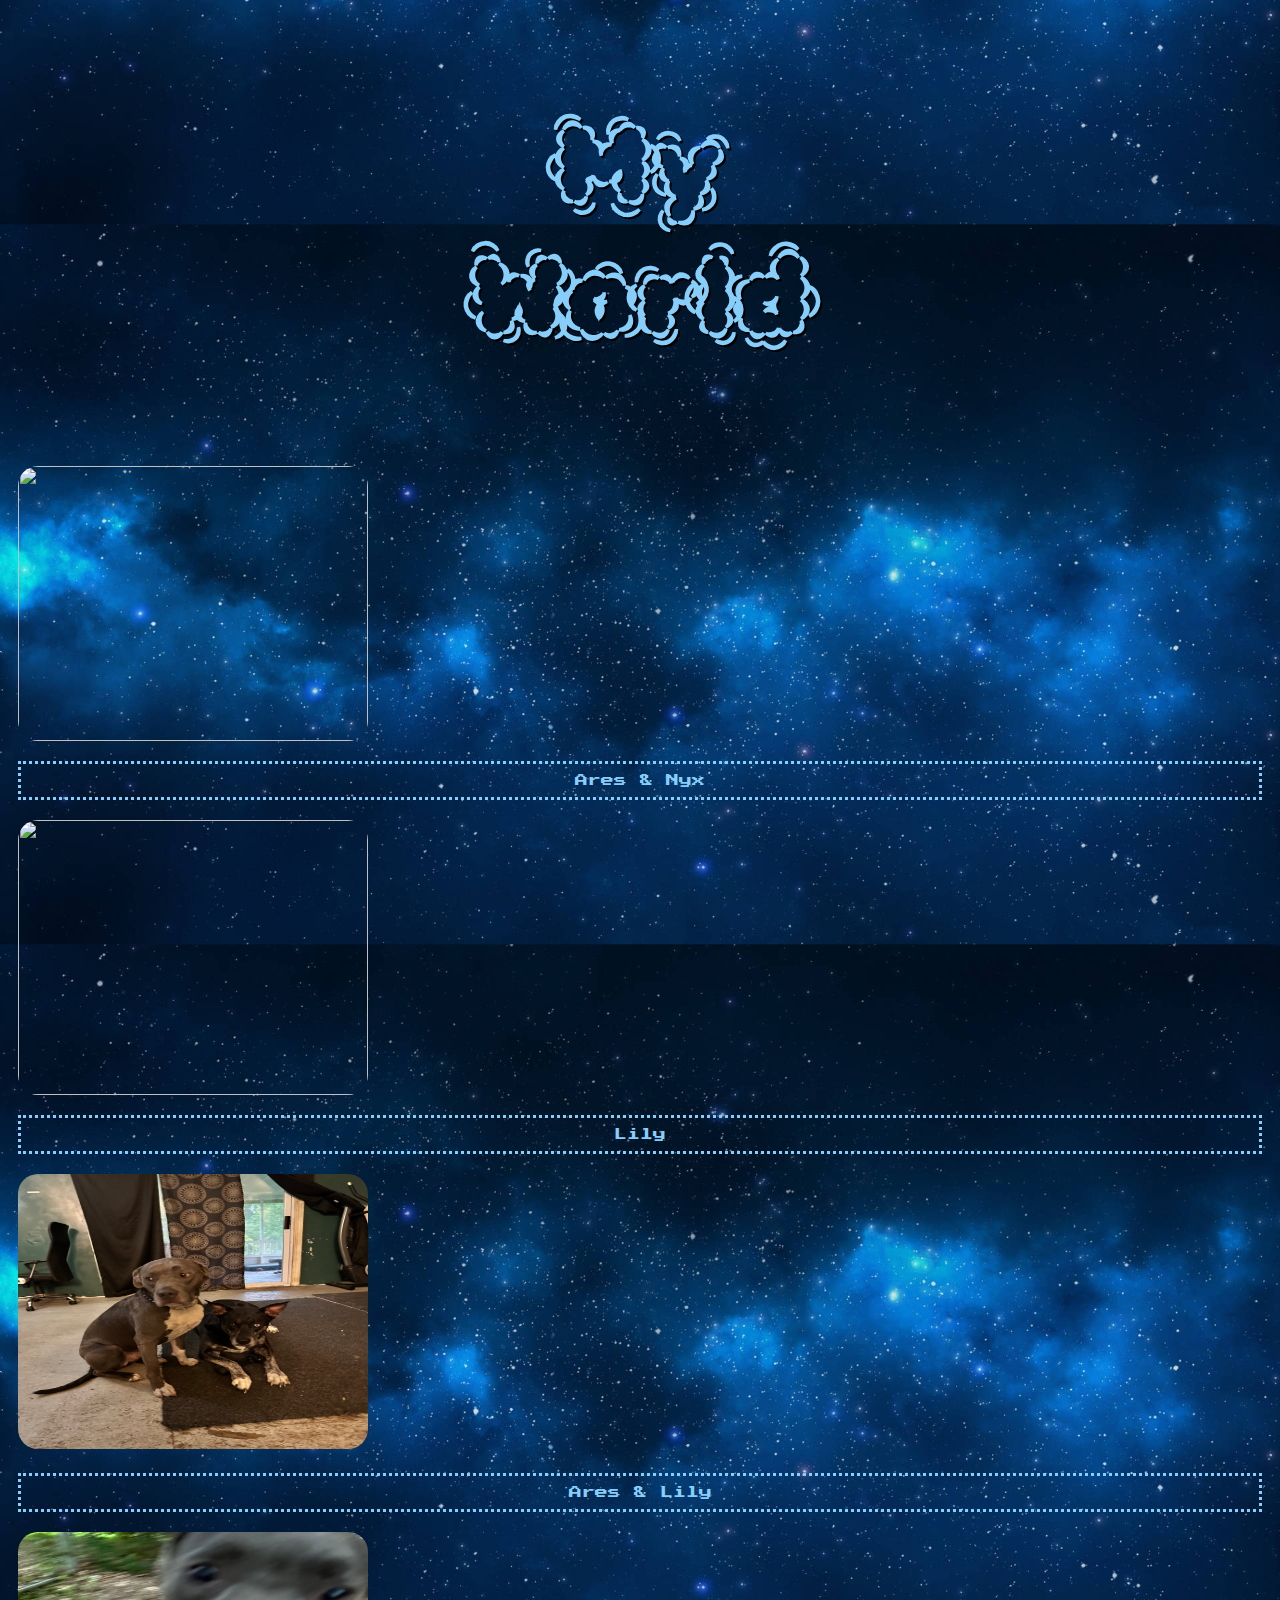
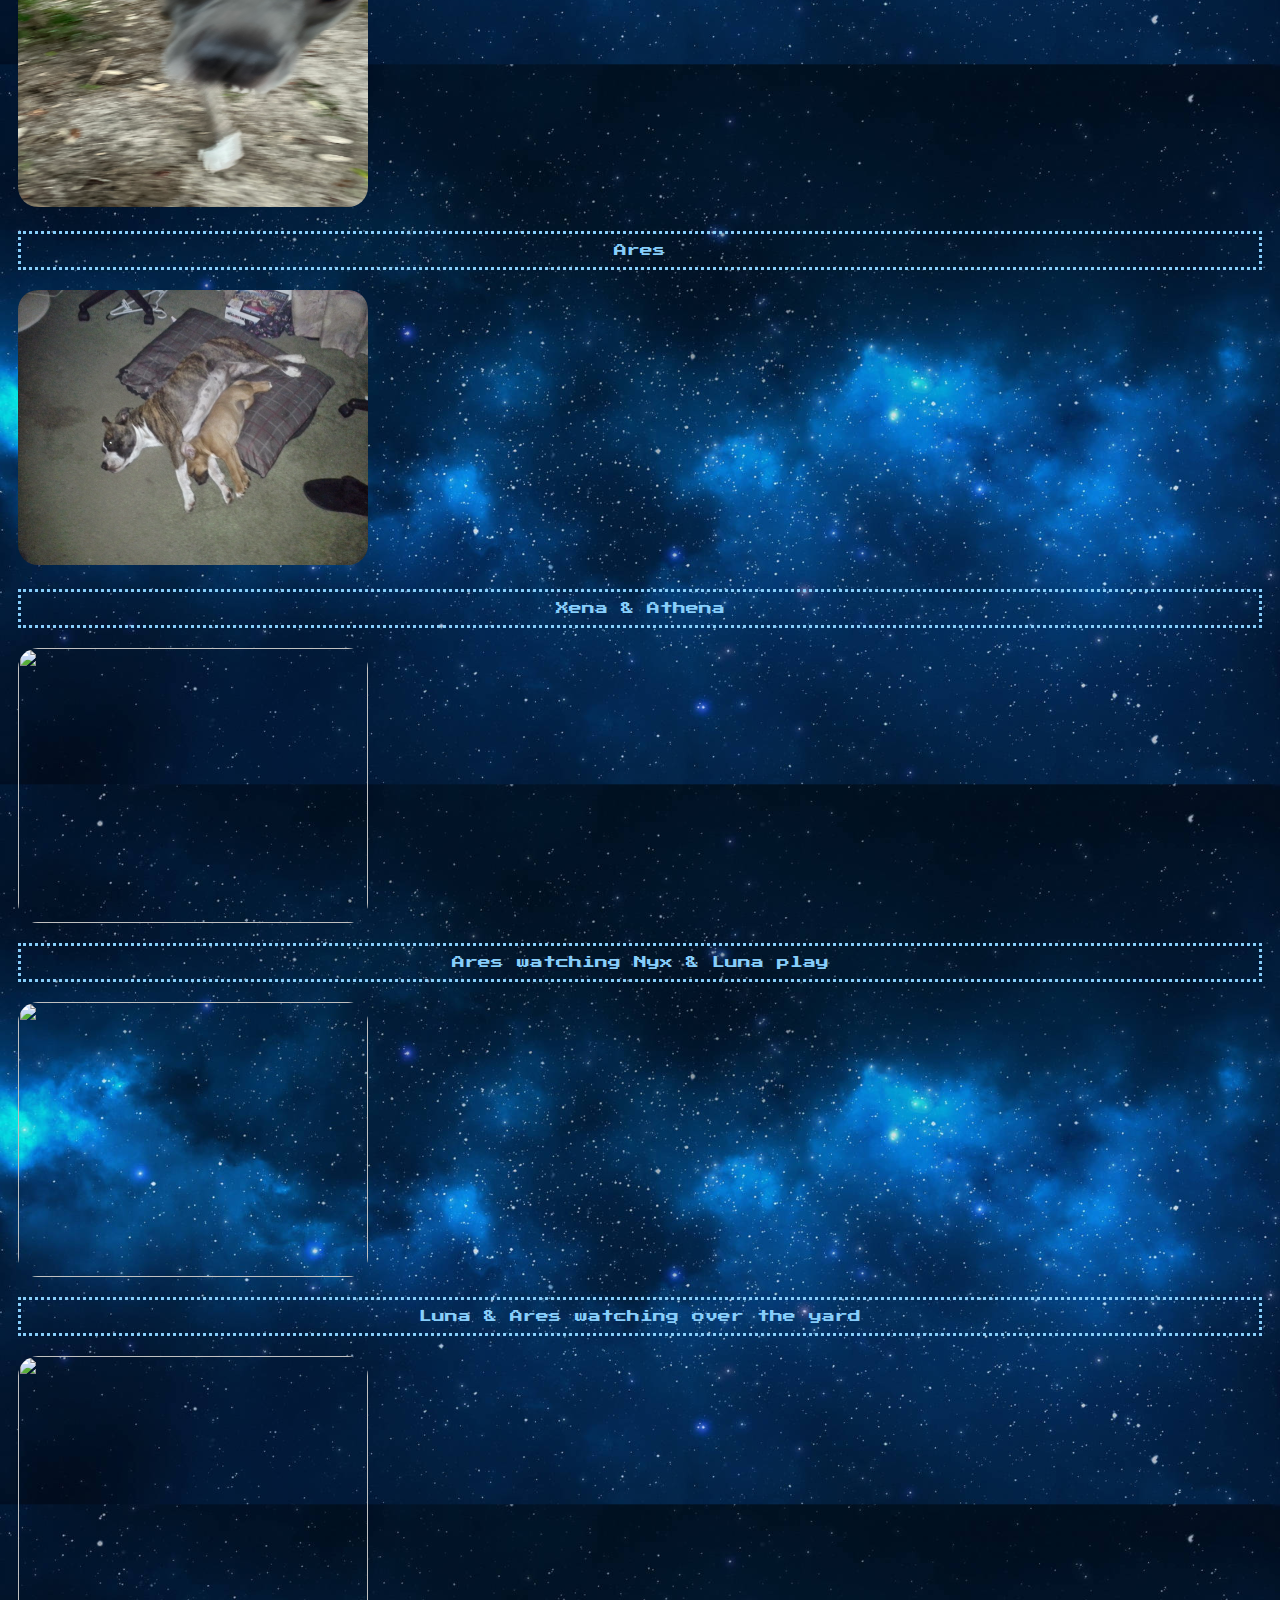
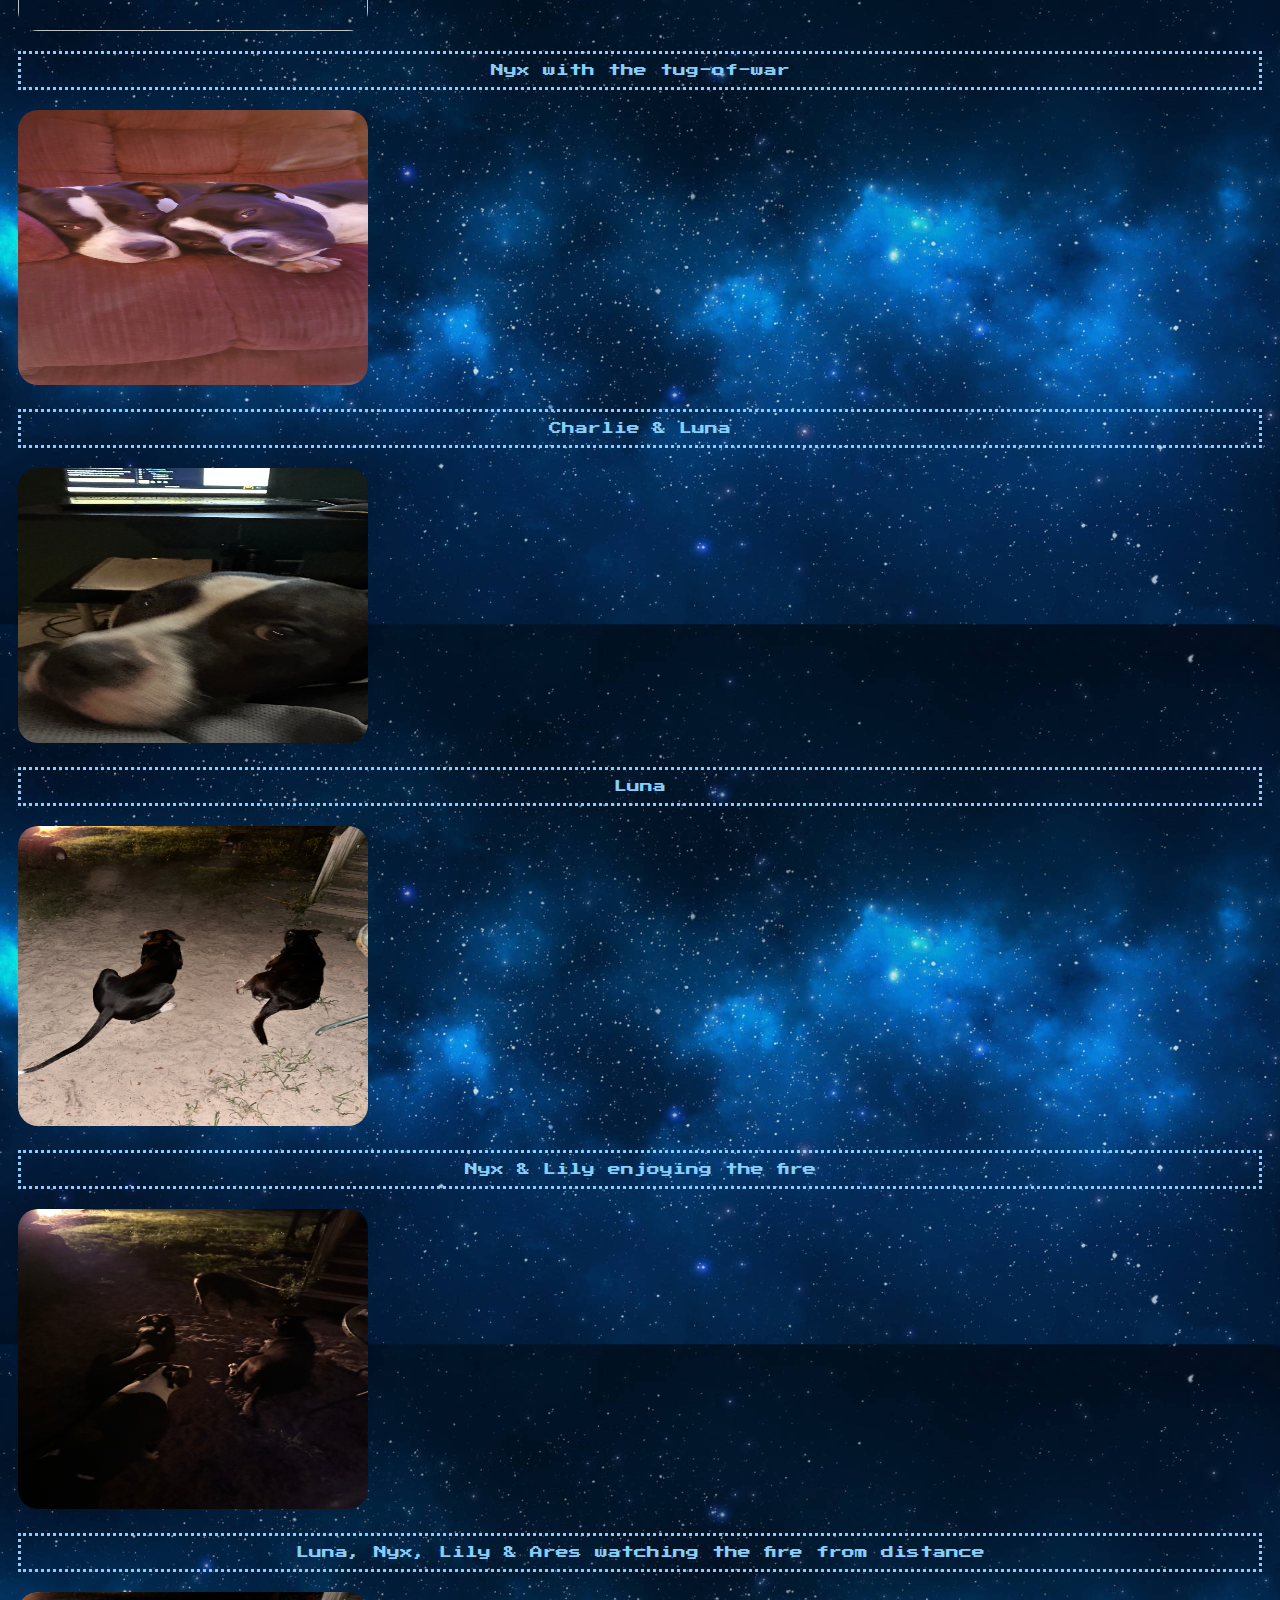
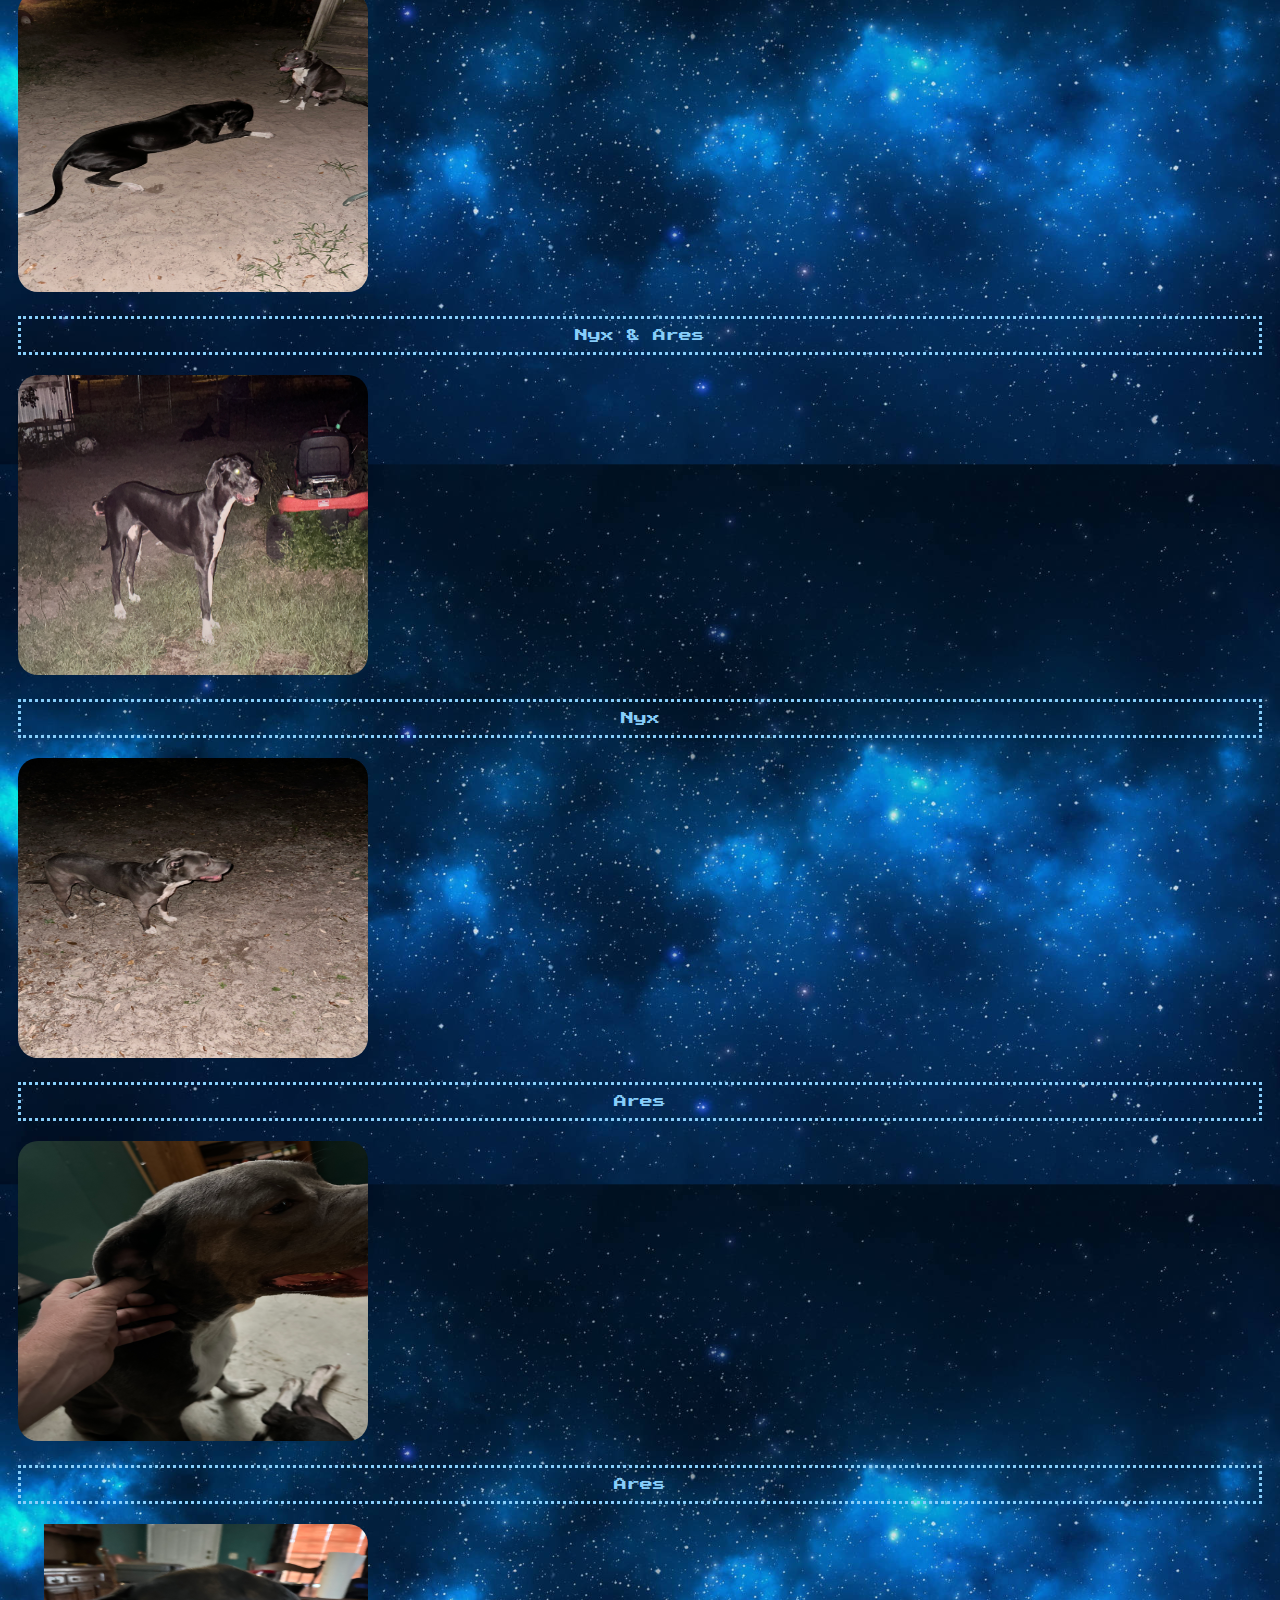
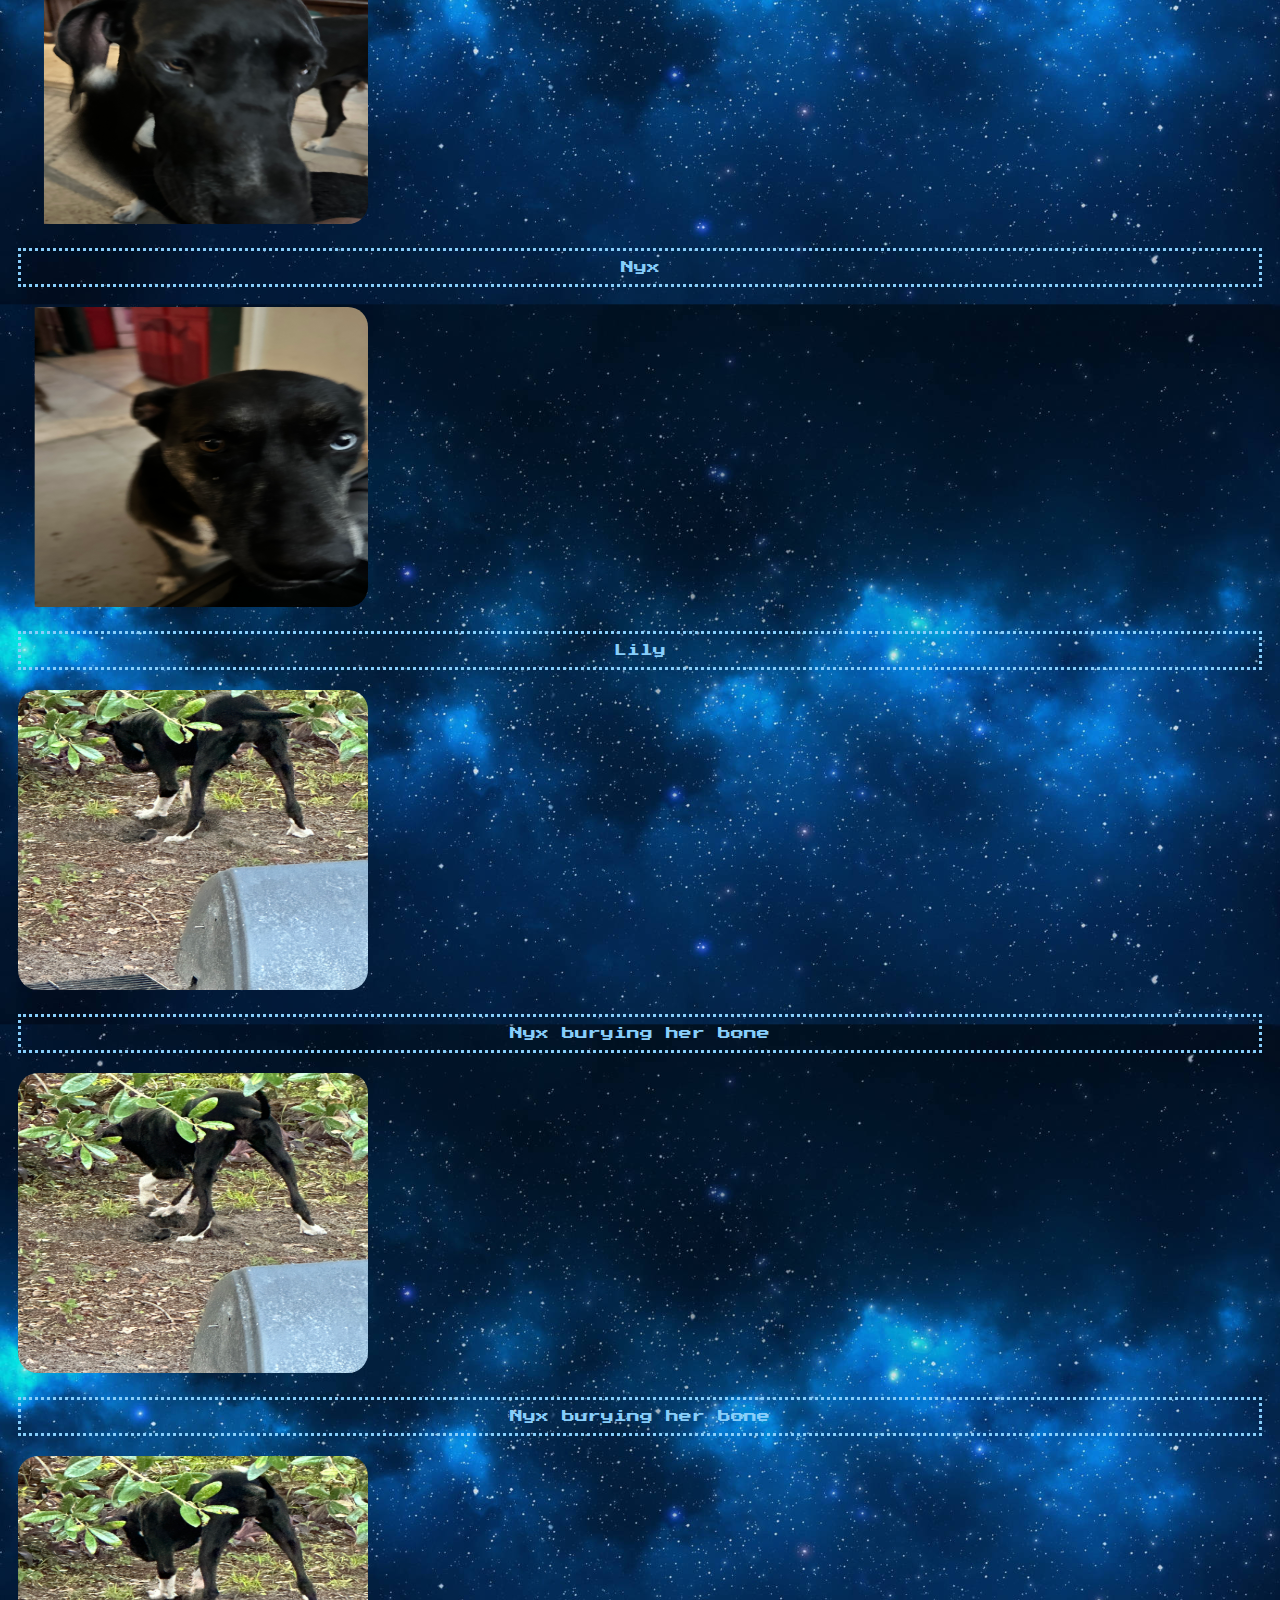
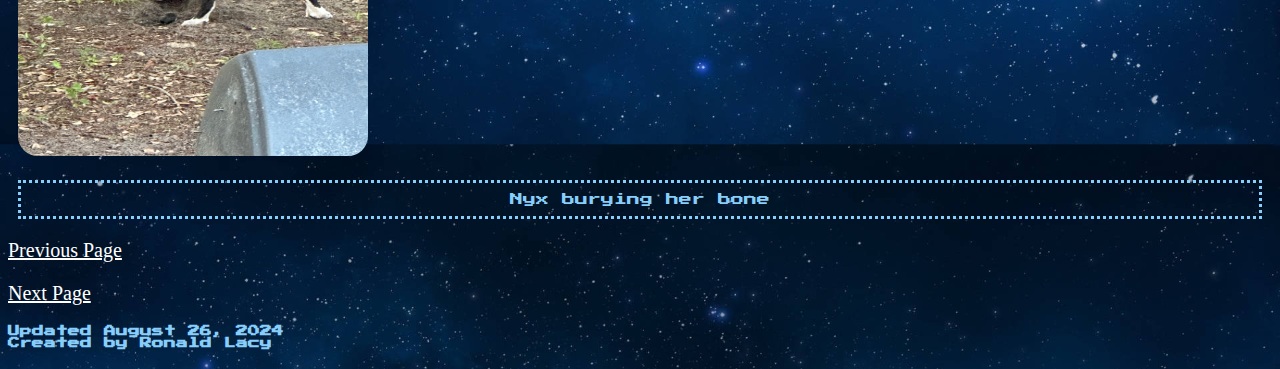
==== mylife.html @ 0f2f28be "Update mylife.html" ====
<!DOCTYPE html>
<html lang="en">
  <head>
    <meta charset="utf-8">
     <meta name="viewport" content="width=device-width, initial-scale=1.0">
    <title>My World</title>
  <link rel="preconnect" href="https://fonts.googleapis.com">
<link rel="preconnect" href="https://fonts.gstatic.com" crossorigin>
<link href="https://fonts.googleapis.com/css2?family=Abril+Fatface&family=Merriweather:ital,wght@0,300;0,400;0,700;0,900;1,300;1,400;1,700;1,900&family=Press+Start+2P&family=Rubik+Puddles&family=Sevillana&family=Work+Sans:ital@1&display=swap" rel="stylesheet">
    <link rel="preconnect" href="https://fonts.googleapis.com">
<link rel="preconnect" href="https://fonts.gstatic.com" crossorigin>
<link href="https://fonts.googleapis.com/css2?family=Abril+Fatface&family=Merriweather:ital,wght@0,300;0,400;0,700;0,900;1,300;1,400;1,700;1,900&family=Rubik+Puddles&family=Sevillana&family=Work+Sans:ital@1&display=swap" rel="stylesheet">
<link href="./mylife.css" rel="stylesheet">
  </head>
  <body>
  <h1>My<br>World</h1>
    <img class="image" src="./Images/20240806_163056538_iOS.jpg" alt="">
      <figcaption>Ares & Nyx</figcaption>
    <img class="image" src="./Images/IMG_1866.JPEG" alt="">
      <figcaption>Lily</figcaption>
    <img class="image" src="./Images/20240805_235337496_iOS.jpg" alt="">
      <figcaption>Ares & Lily</figcaption>
    <img class="image" src="./Images/IMG_1868.JPEG" alt="">
      <figcaption>Ares</figcaption>
    <img class="image" src="./Images/20140921_212954_485345c4.jpg" alt="">
      <figcaption>Xena & Athena</figcaption>
    <img class="image" src="./Images/IMG_1988(1).JPEG" alt="">
      <figcaption>Ares watching Nyx & Luna play</figcaption>
    <img class="image" src="./Images/IMG_1985.JPEG" alt="">
      <figcaption>Luna & Ares watching over the yard</figcaption>
    <img class="image" src="./Images/IMG_1983.JPEG" alt="">
      <figcaption>Nyx with the tug-of-war</figcaption>
    <img class="image" src="./Images/1212.jpeg" alt="">
      <figcaption>Charlie & Luna</figcaption>
    <img id="picture1" src="./Images/IMG_1934.JPEG" alt="">
      <figcaption>Luna</figcaption>
    <img id="picture2" src="./Images/IMG_1894.JPEG" alt="">
      <figcaption>Nyx & Lily enjoying the fire</figcaption>
    <img id="picture3" src="./Images/IMG_1896.JPEG" alt="">
      <figcaption>Luna, Nyx, Lily & Ares watching the fire from distance</figcaption>
    <img id="picture4" src="./Images/IMG_1899.JPEG" alt="">
       <figcaption>Nyx & Ares</figcaption>
    <img id="picture5" src="./Images/IMG_1903.JPEG" alt="">
       <figcaption>Nyx</figcaption>
    <img id="picture6" src="./Images/IMG_1891.JPEG" alt="">
      <figcaption>Ares</figcaption>
    <img id="picture7" src="./Images/IMG_1926.JPEG" alt="">
      <figcaption>Ares</figcaption>
    <img id="picture8" src="./Images/IMG_1927.JPEG" alt="">
      <figcaption>Nyx</figcaption>
    <img id="picture9" src="./Images/IMG_1928.JPEG" alt="">
      <figcaption>Lily</figcaption>
    <img id="picture10" src="./Images/20240718_235841916_iOS.jpg" alt="">
      <figcaption>Nyx burying her bone</figcaption>
    <img id="picture11" src="./Images/20240718_235842703_iOS.jpg" alt="">
      <figcaption>Nyx burying her bone</figcaption>
    <img id="picture12" src="./Images/20240718_235843385_iOS.jpg" alt="">
      <figcaption>Nyx burying her bone</figcaption>
          <p style="font-size: 20px; color: white;">
           <a href="./index.html">Previous Page</a></p>
          <p style="font-size: 20px; color: white;">
           <a href="mylife1.html">Next Page</a>
</p>
  <h5>Updated August 26, 2024<br>
      Created by Ronald Lacy</h5>
  </body>
</html>
---- mylife.css ----
.image {
    transition-property: max-height;
    transition-duration: 1s;
    transition-timing-function: easy-in-out;
    transition-delay: 400ms;
    padding: 10px;
    height: 275px;
    width: 350px;
    border-radius: 30px;
    align: center;
    opacity: 1;
    display: inline-block;
    transition: .5s ease;
    backface-visibility: hidden;
    }

.image:hover {
  max-height: 500px;
}
  

h5 {
  font-size: 12px;
  color: #87CEFA;
  font-family: "Press Start 2P", sans-serif;
}

a {
  color: white;
}

h1 {
  font-family: "Rubik Puddles";
  text-align: center;
  font-size: 110px;
  color: #87CEFA;
  padding-bottom: 20px;
  text-shadow: 2px 2px 0 black;
  -webkit-animation: bounceIn 1.5s both 1s;
  margin-top: 100px;
  letter-spacing: 2px;
  
}

body {
  background-image: url(./Images/black-and-blue-night-sky-t5t2v49qpc642fwm.jpg);
  color: black;
  background-size: contain;
  background-position: center;
  background-repeat: repeat;
}

#picture1 {
    transition-property: max-height;
    transition-duration: 1s;
    transition-timing-function: easy-in-out;
    transition-delay: 400ms;
    padding: 10px;
    height: 275px;
    width: 350px;
    border-radius: 30px;
    align: center;
    opacity: 1;
    display: inline-block;
    transition: .5s ease;
    backface-visibility: hidden;
    }

#picture1: hover {
  max-height: 400px;
}

#picture2 {
    padding: 10px;
    height: 300px;
    width: 350px;
    border-radius: 30px;
    align: center;
    display: inline-block;
    }

#picture3{
    padding: 10px;
    height: 300px;
    width: 350px;
    border-radius: 30px;
    align: center;
    display: inline-block;
    }

#picture4{
    padding: 10px;
    height: 300px;
    width: 350px;
    border-radius: 30px;
    align: center;
    display: inline-block;
    }

#picture5{
    padding: 10px;
    height: 300px;
    width: 350px;
    border-radius: 30px;
    align: center;
    display: inline-block;
    }

#picture6{
    padding: 10px;
    height: 300px;
    width: 350px;
    border-radius: 30px;
    align: center;
    display: inline-block;
    }

#picture7{
    padding: 10px;
    height: 300px;
    width: 350px;
    border-radius: 30px;
    align: center;
    display: inline-block;
    }

#picture8{
    padding: 10px;
    height: 300px;
    width: 350px;
    border-radius: 30px;
    align: center;
    display: inline-block;
    }

#picture9{
    padding: 10px;
    height: 300px;
    width: 350px;
    border-radius: 30px;
    align: center;
    display: inline-block;
    }

#picture10{
    padding: 10px;
    height: 300px;
    width: 350px;
    border-radius: 30px;
    align: center;
    display: inline-block;
    }

#picture11{
    padding: 10px;
    height: 300px;
    width: 350px;
    border-radius: 30px;
    align: center;
    display: inline-block;
    }

#picture12{
    padding: 10px;
    height: 300px;
    width: 350px;
    border-radius: 30px;
    align: center;
    display: inline-block;
    }

figcaption {
  border: dotted 3px #87CEFA;
  font-size: 13px;
  text-align: center;
  color: #87CEFA;
  font-family: "Press Start 2P", fantasy, sans-serif;
  padding: 10px;
  margin: 10px;
  }

@-webkit-keyframes bounceIn{
  0% { 
    transform: scale(0.1); 
    -webkit-transform: scale(0.1);
    opacity: 0;
  } 

  60% { 
    transform: scale(1.2); 
    -webkit-transform: scale(1.5);
    opacity: 1;
  } 

  100% { 
    transform: scale(1); 
    -webkit-transform: scale(1);
  }
}

@keyframes bounceIn{
  0% { 
    transform: scale(0.1); 
    -webkit-transform: scale(0.1);
    opacity: 0;
  } 

  60% { 
    transform: scale(1.2); 
    -webkit-transform: scale(1.5);
    opacity: 1;
  } 

  100% { 
    transform: scale(1); 
    -webkit-transform: scale(1);
  }
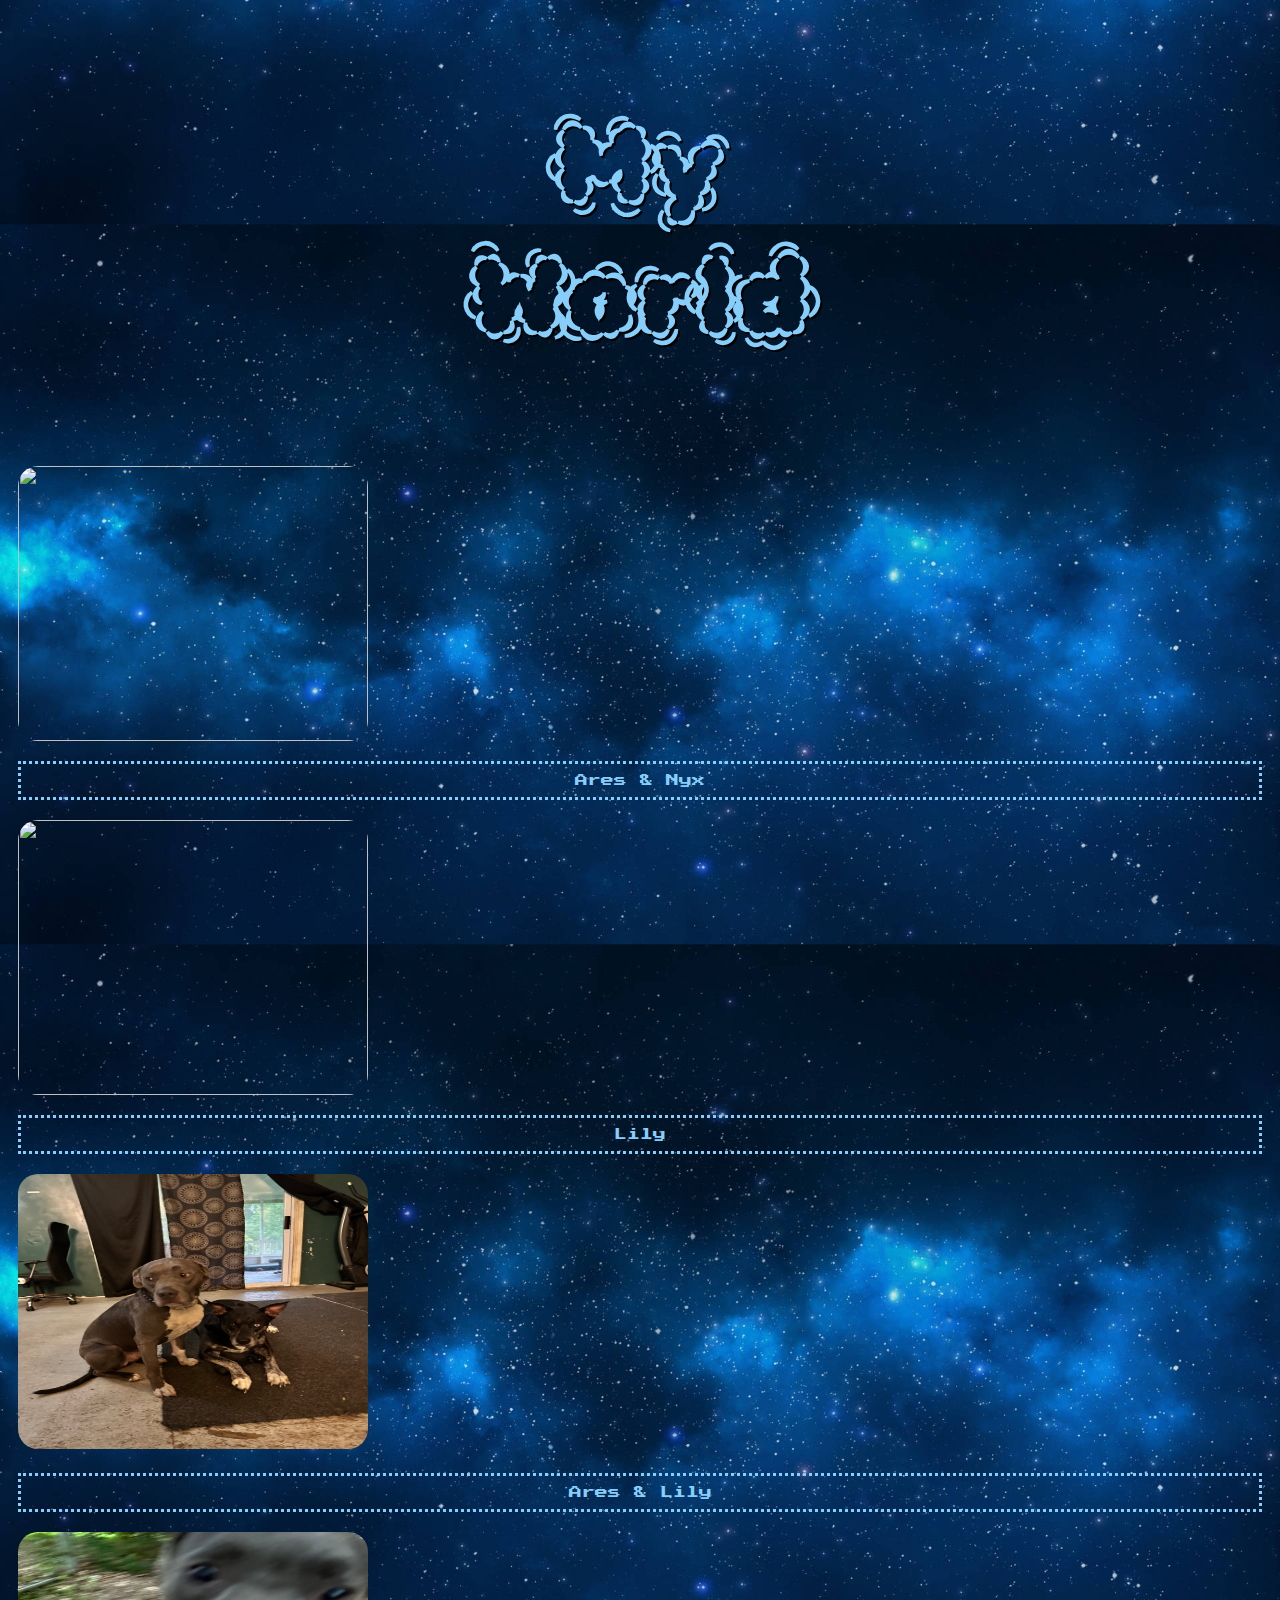
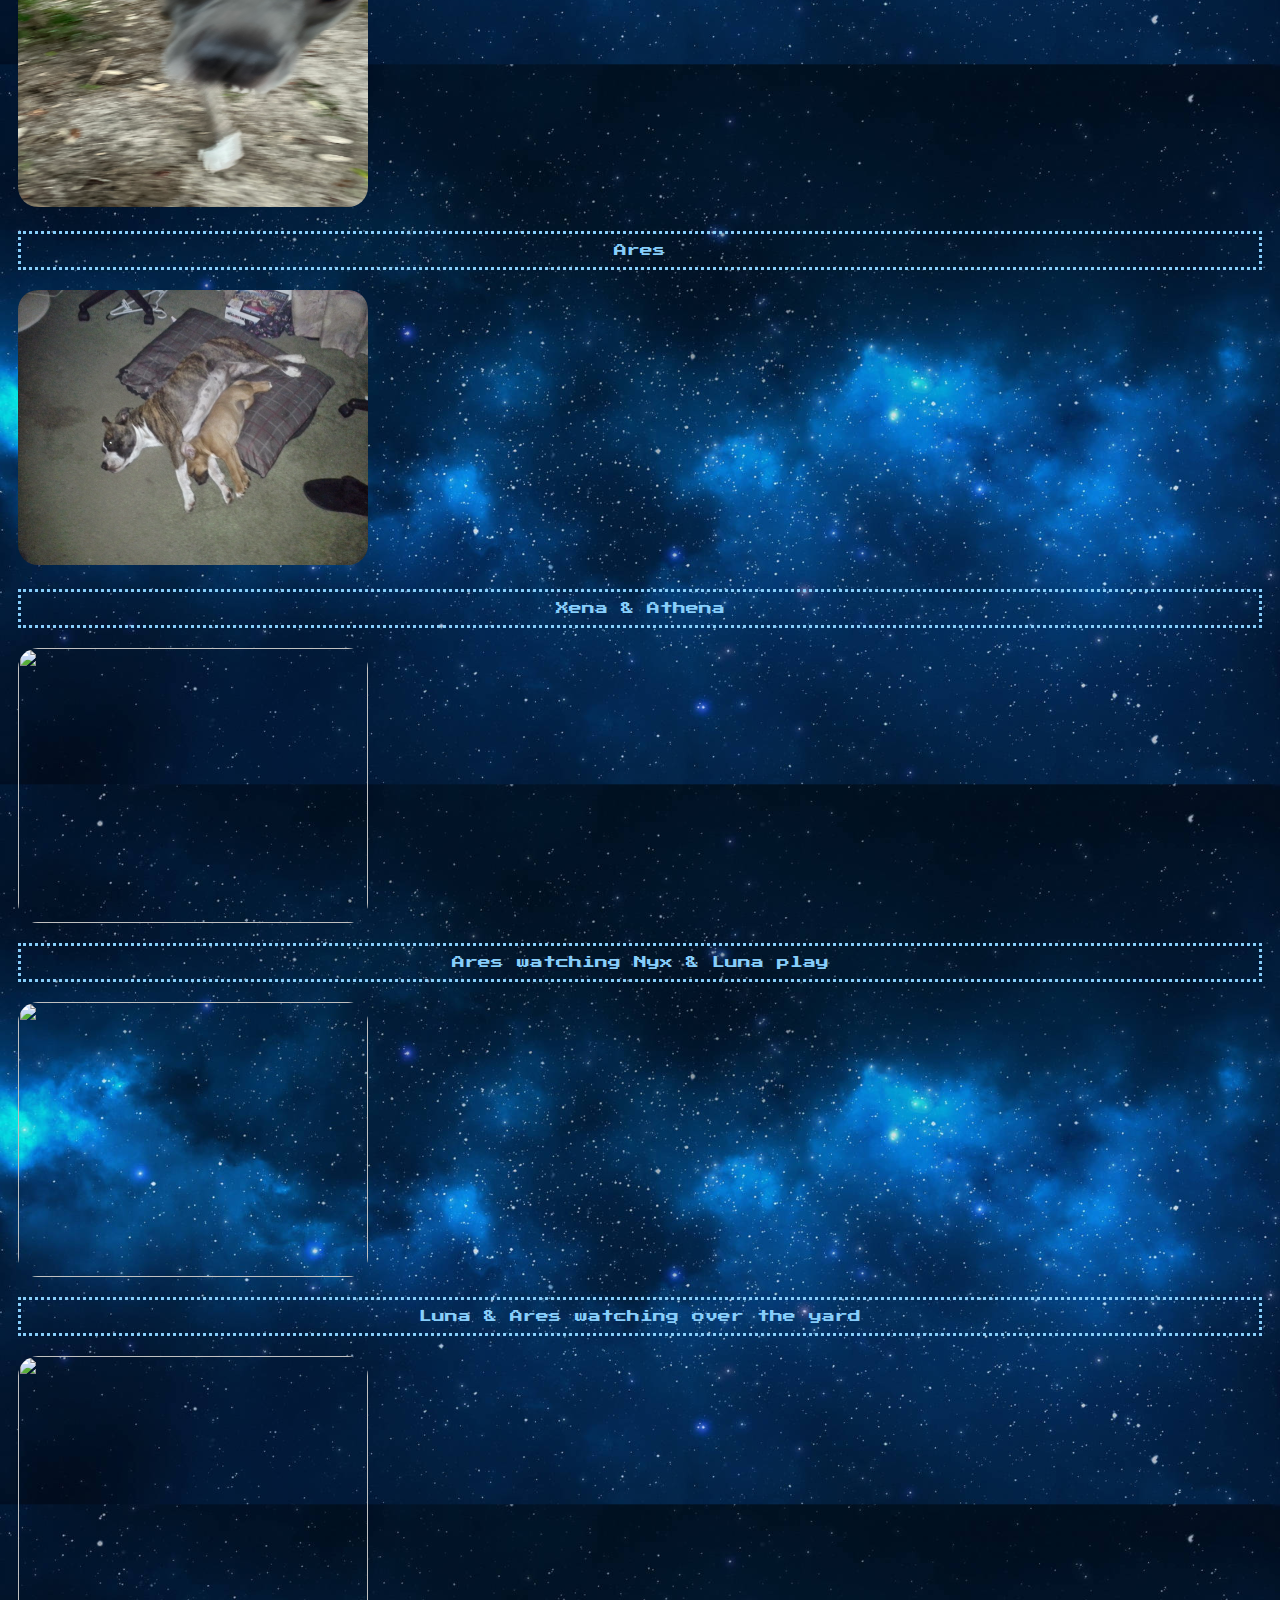
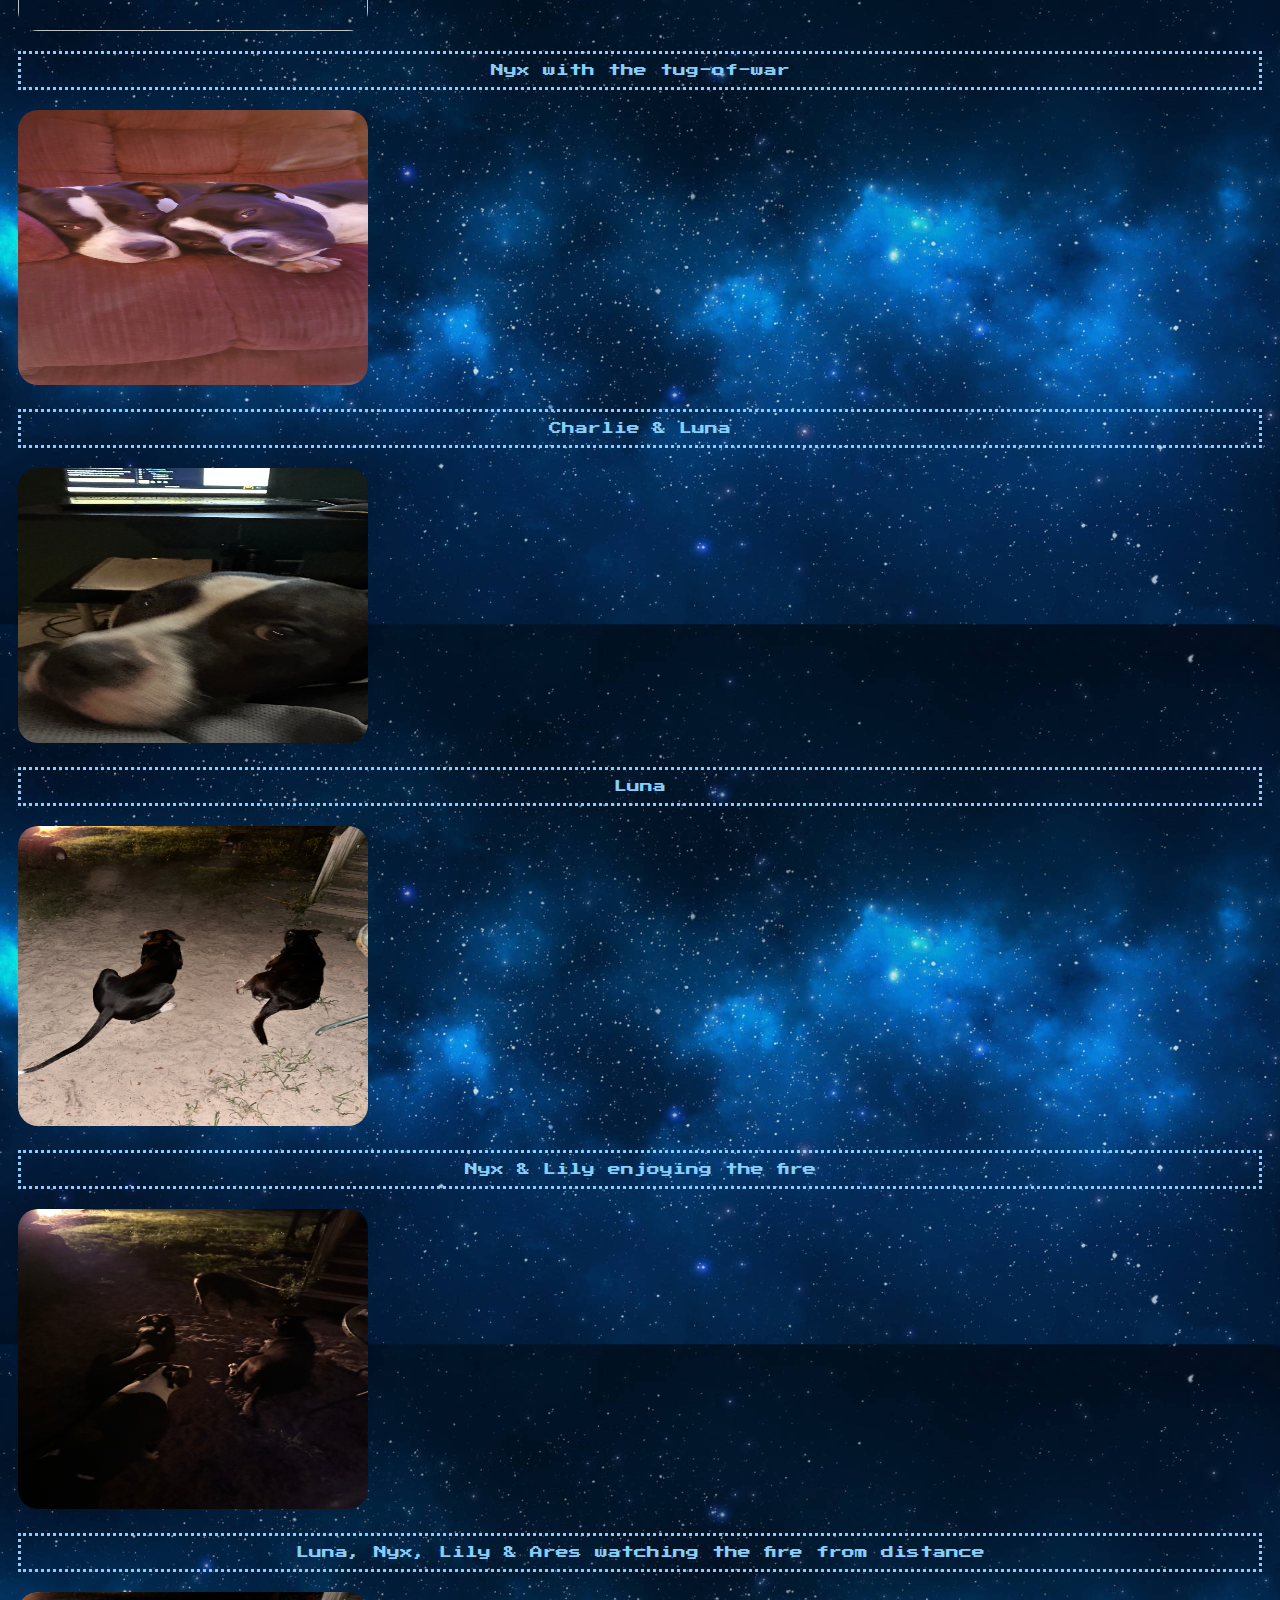
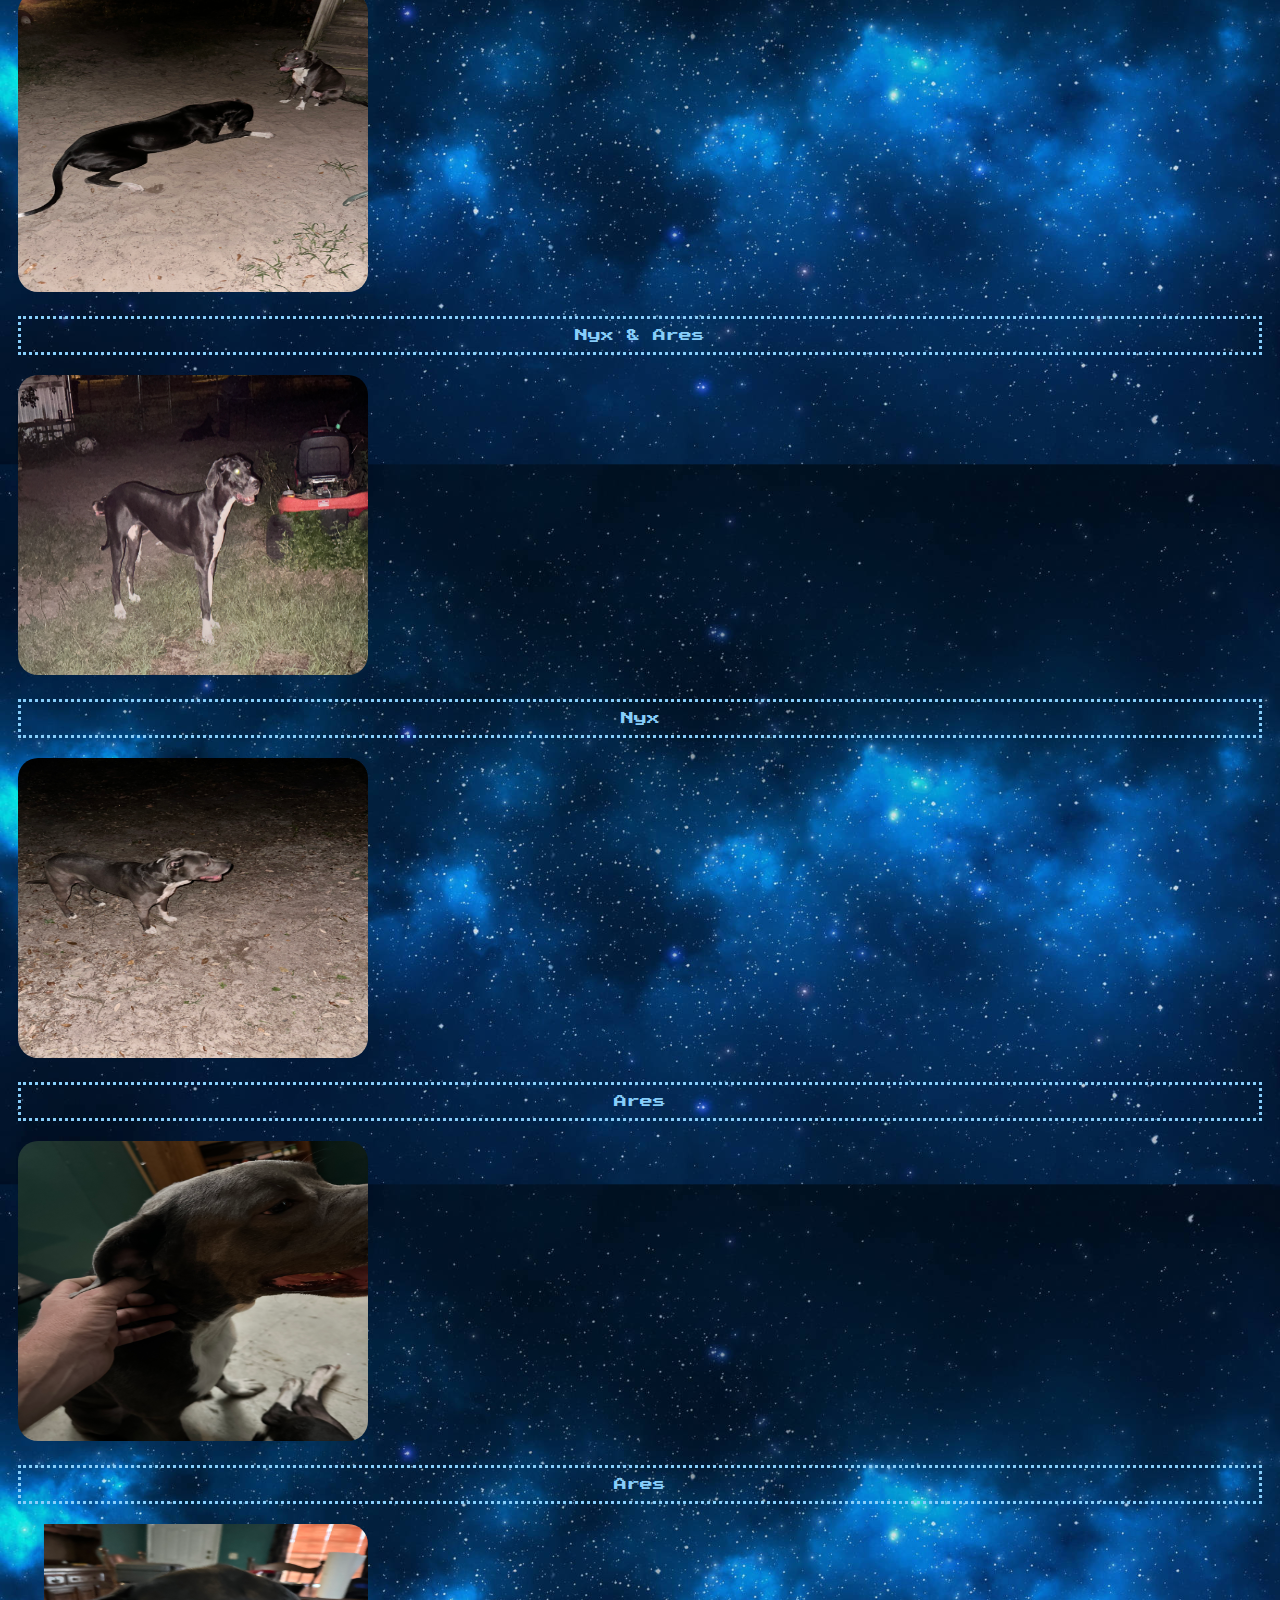
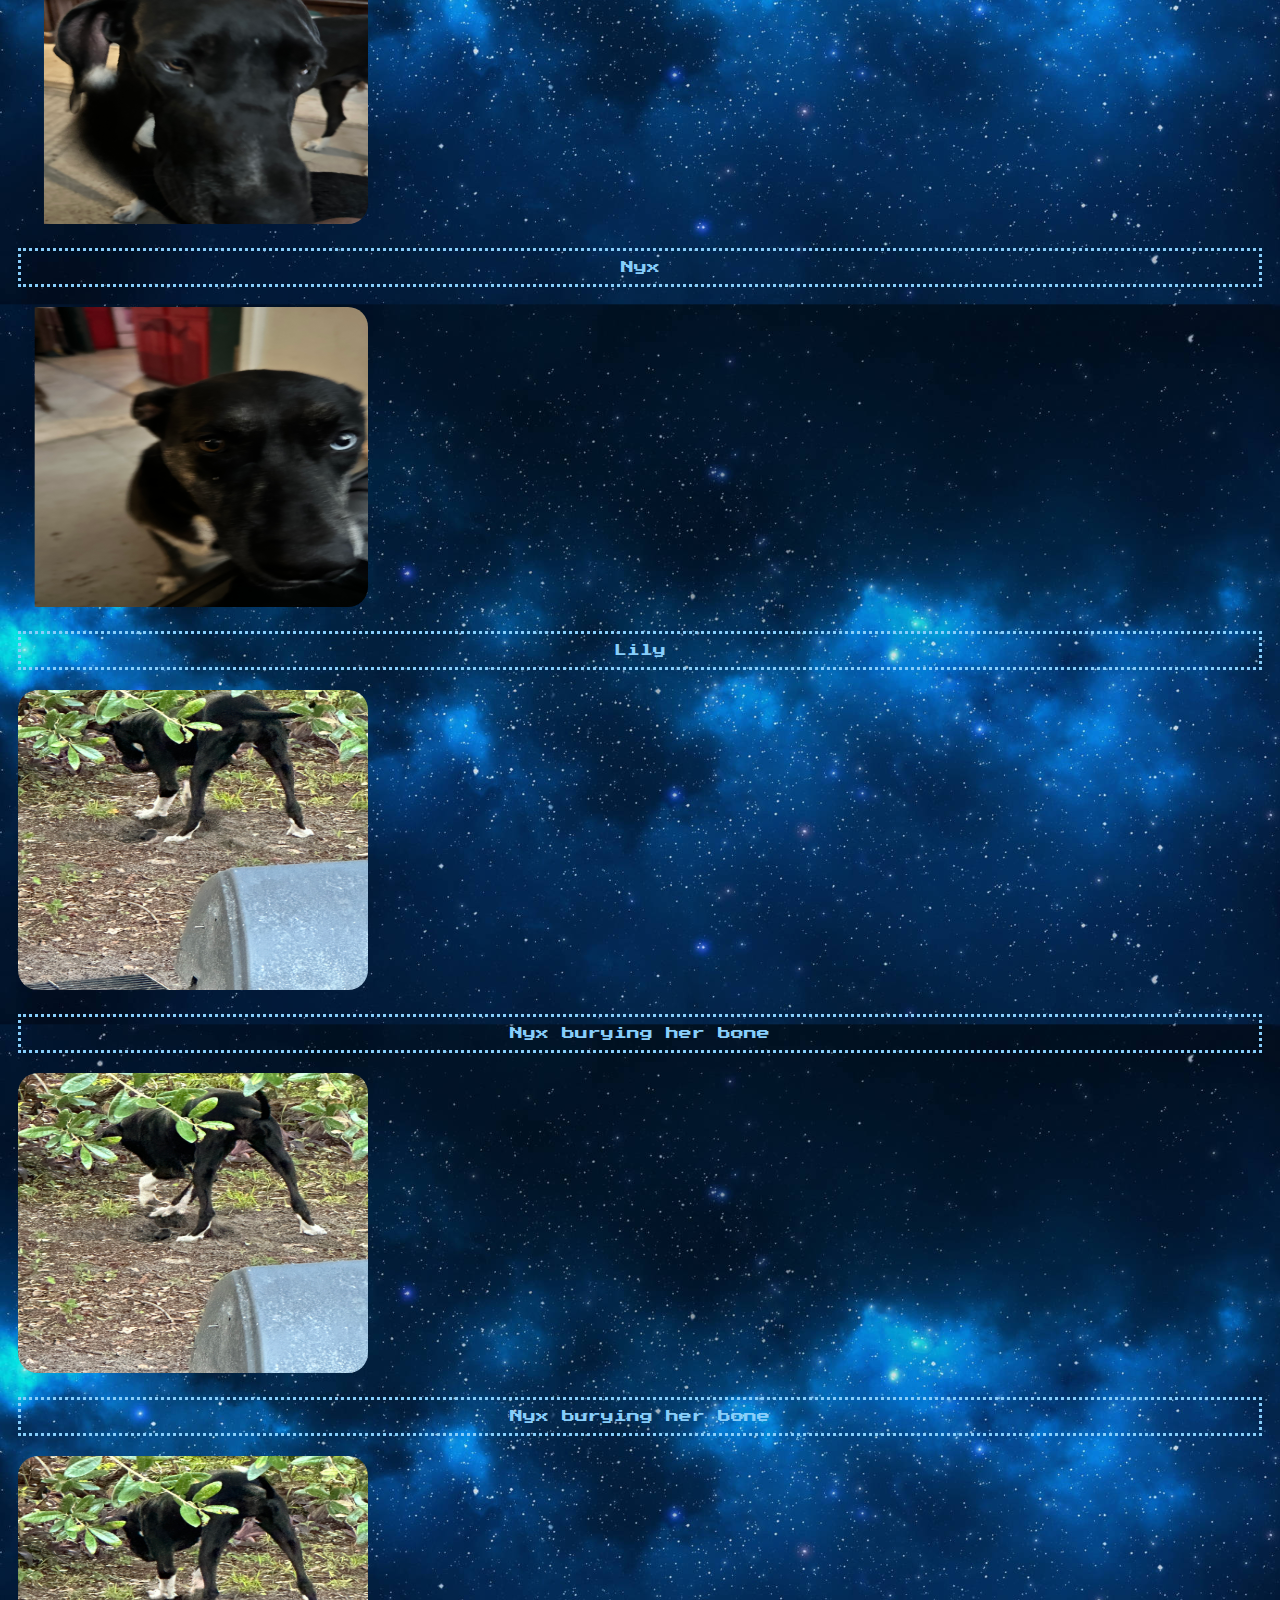
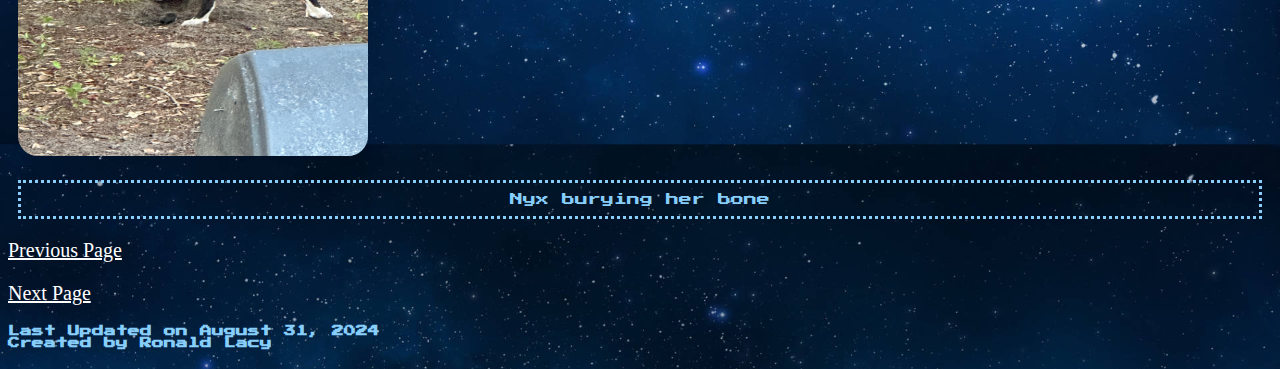
==== commit f43a672a: "Update mylife.html" ====
--- a/mylife.html
+++ b/mylife.html
@@ -61,7 +61,7 @@
           <p style="font-size: 20px; color: white;">
            <a href="mylife1.html">Next Page</a>
 </p>
-  <h5>Updated August 26, 2024<br>
+  <h5>Last Updated on August 31, 2024<br>
       Created by Ronald Lacy</h5>
   </body>
 </html>
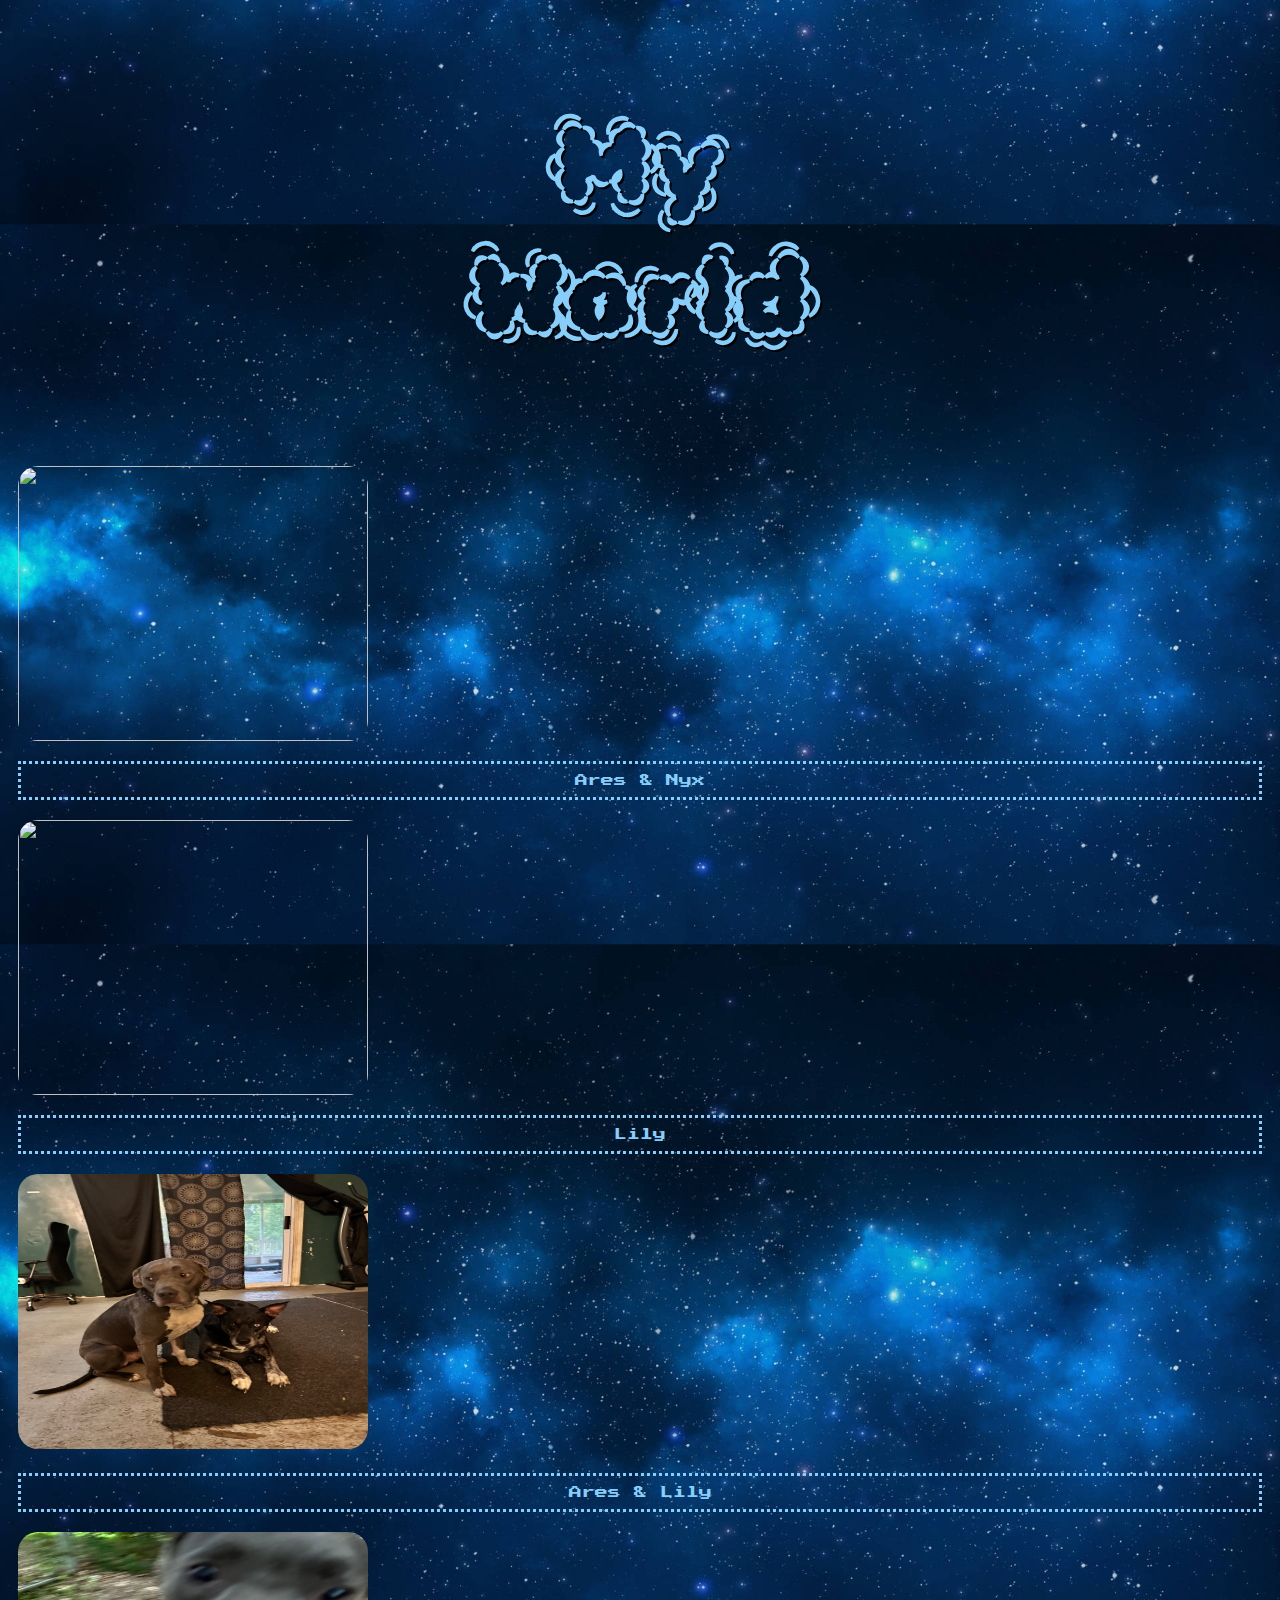
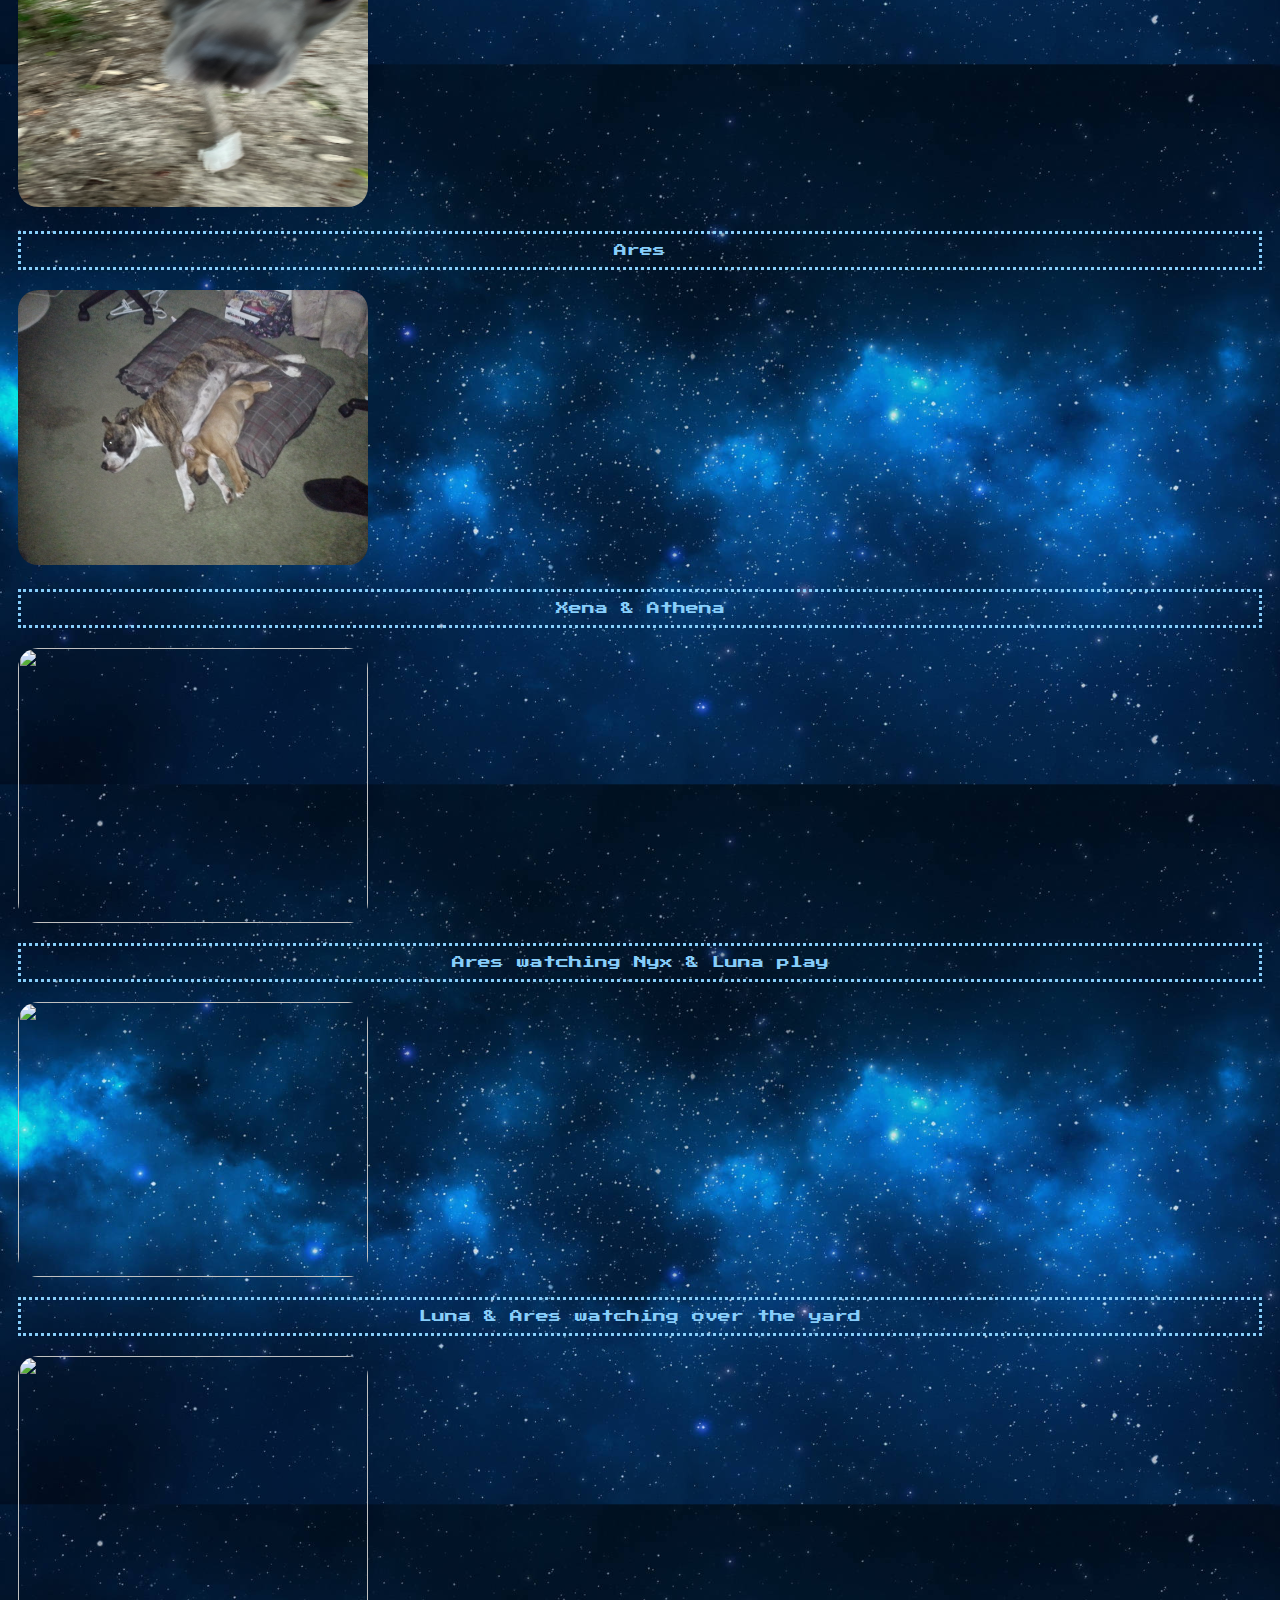
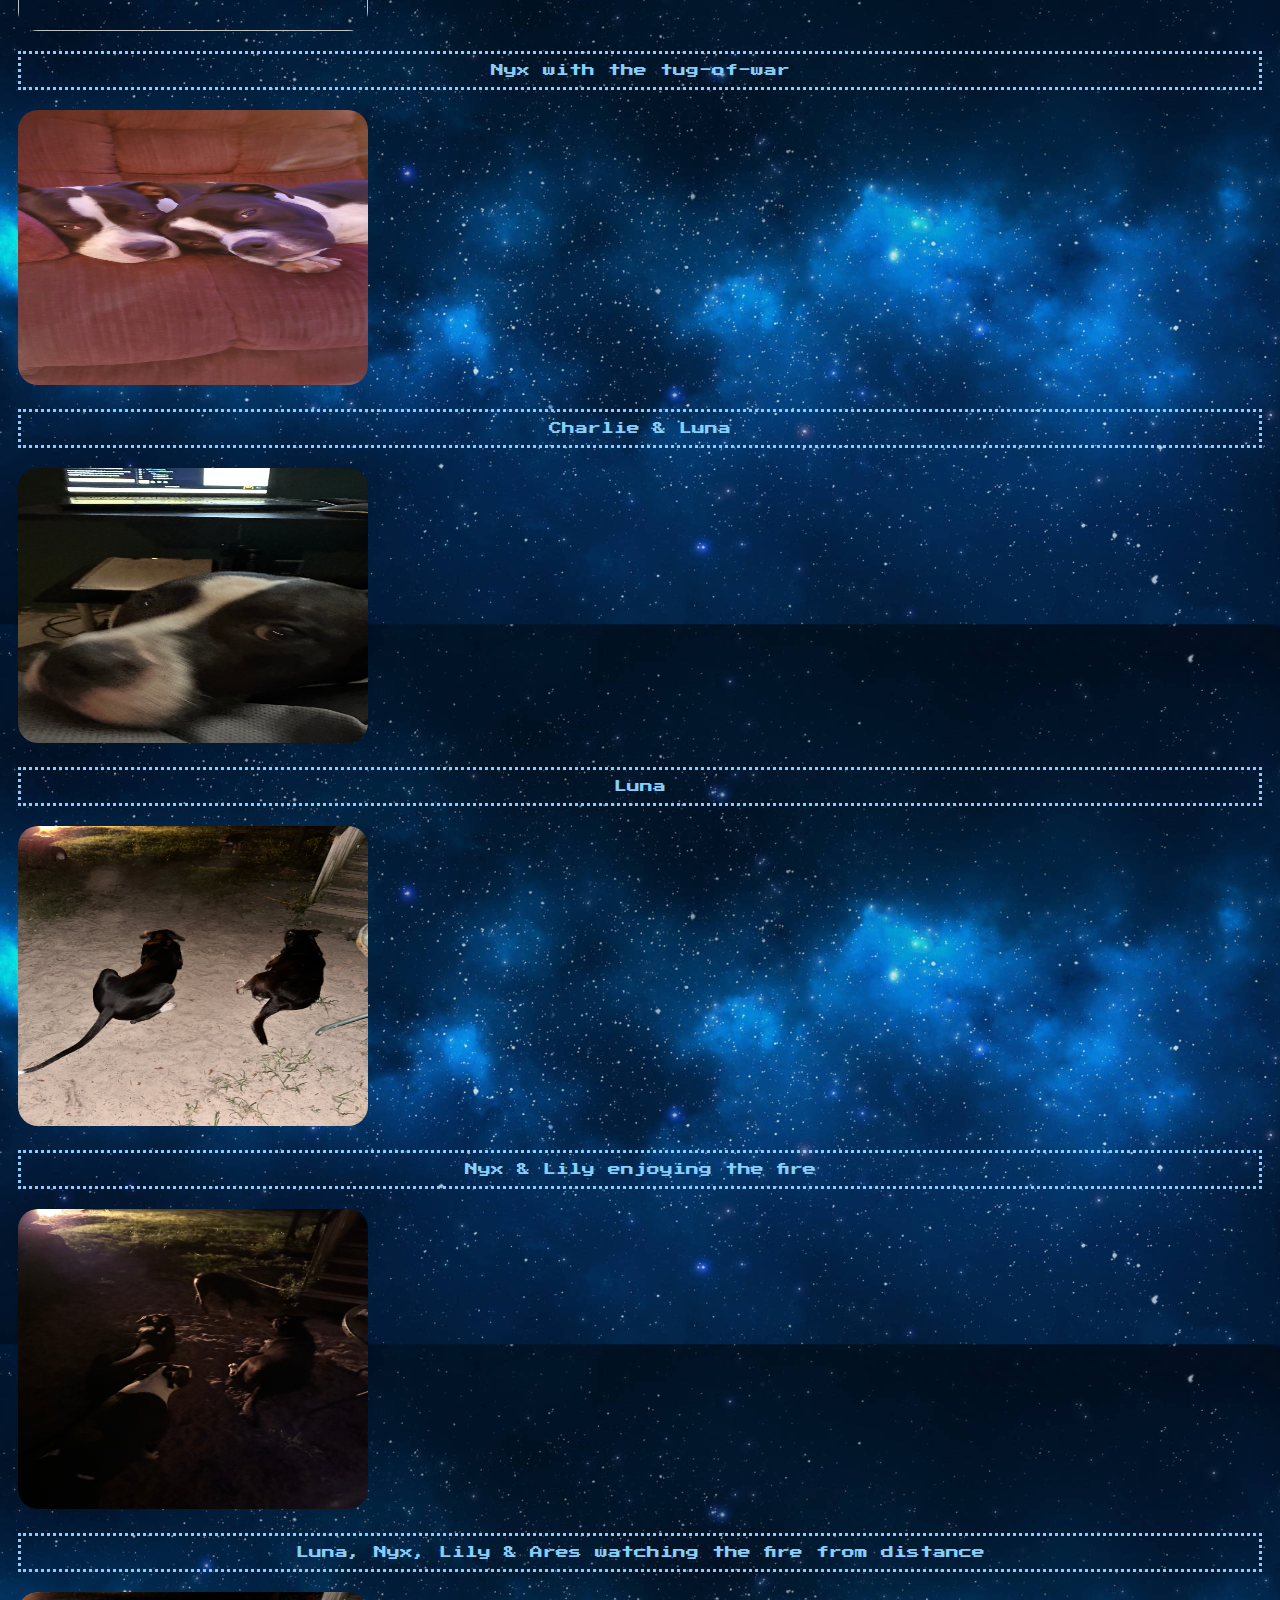
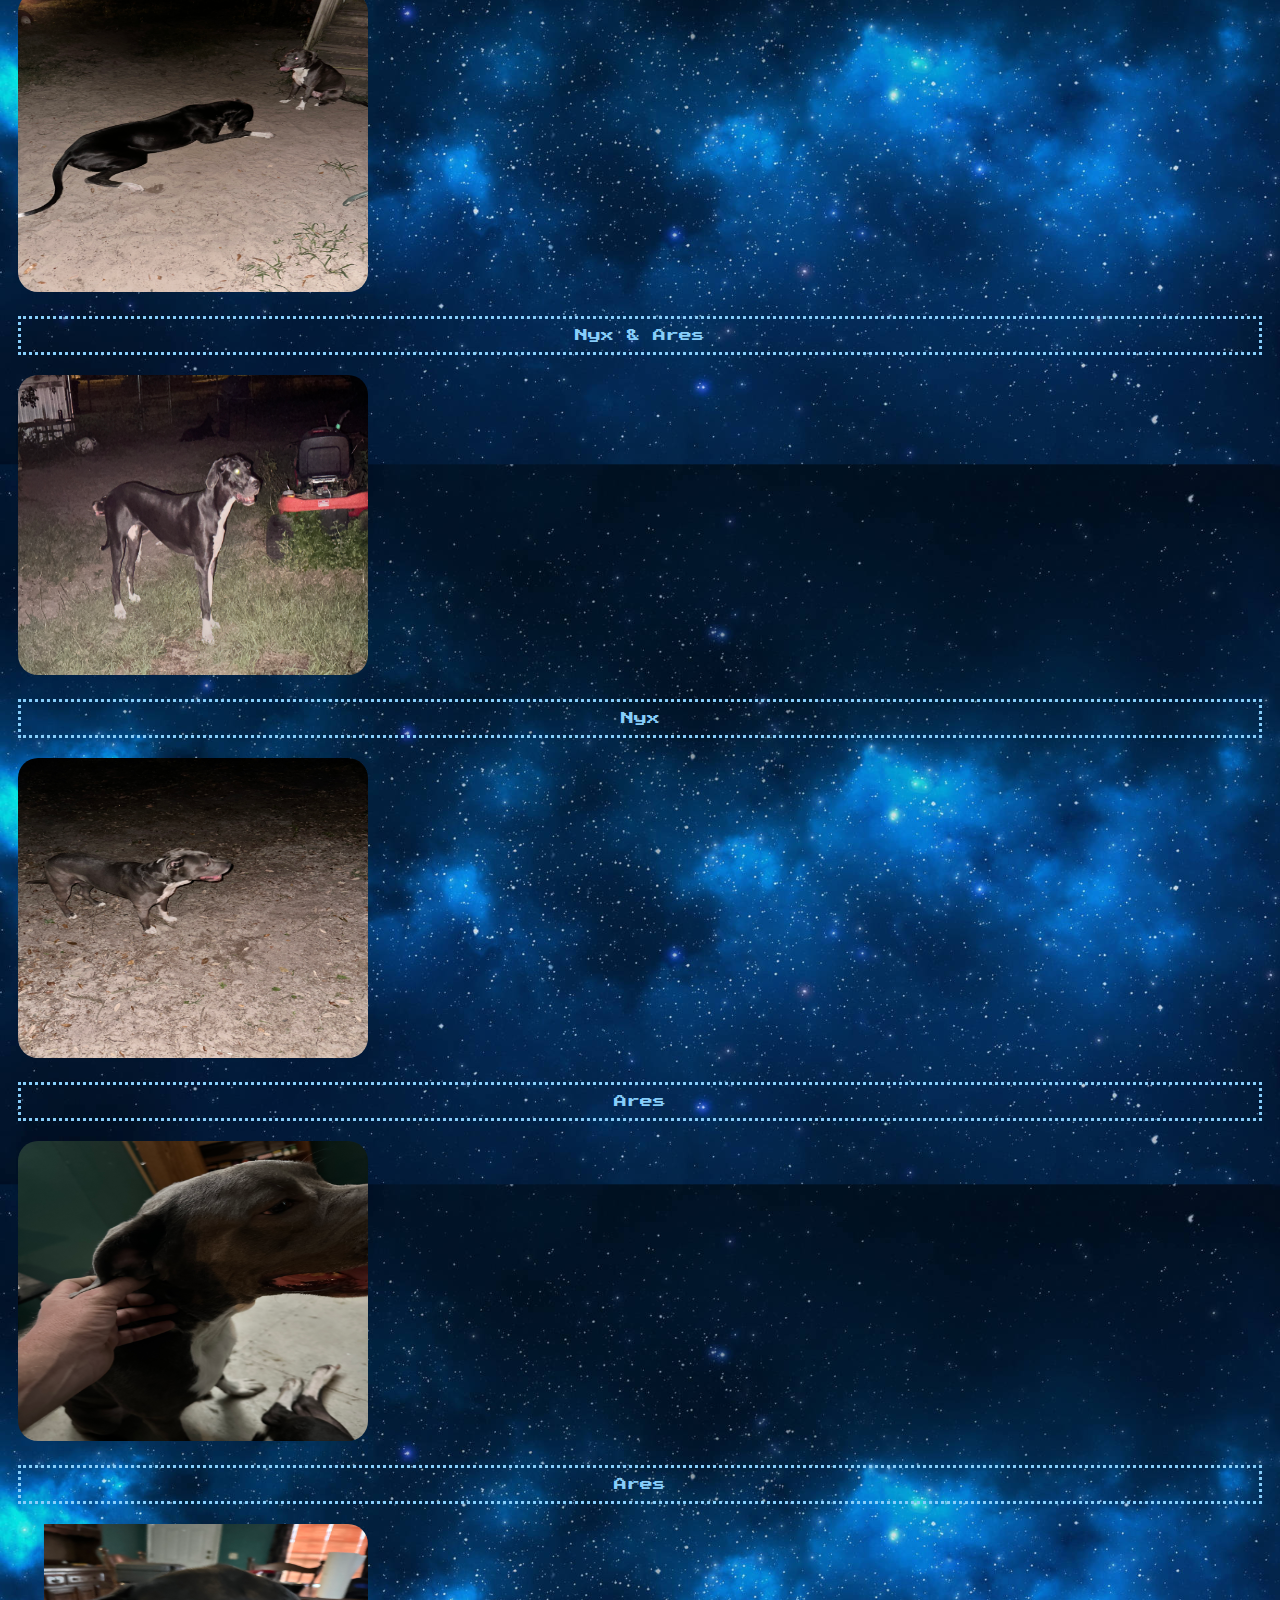
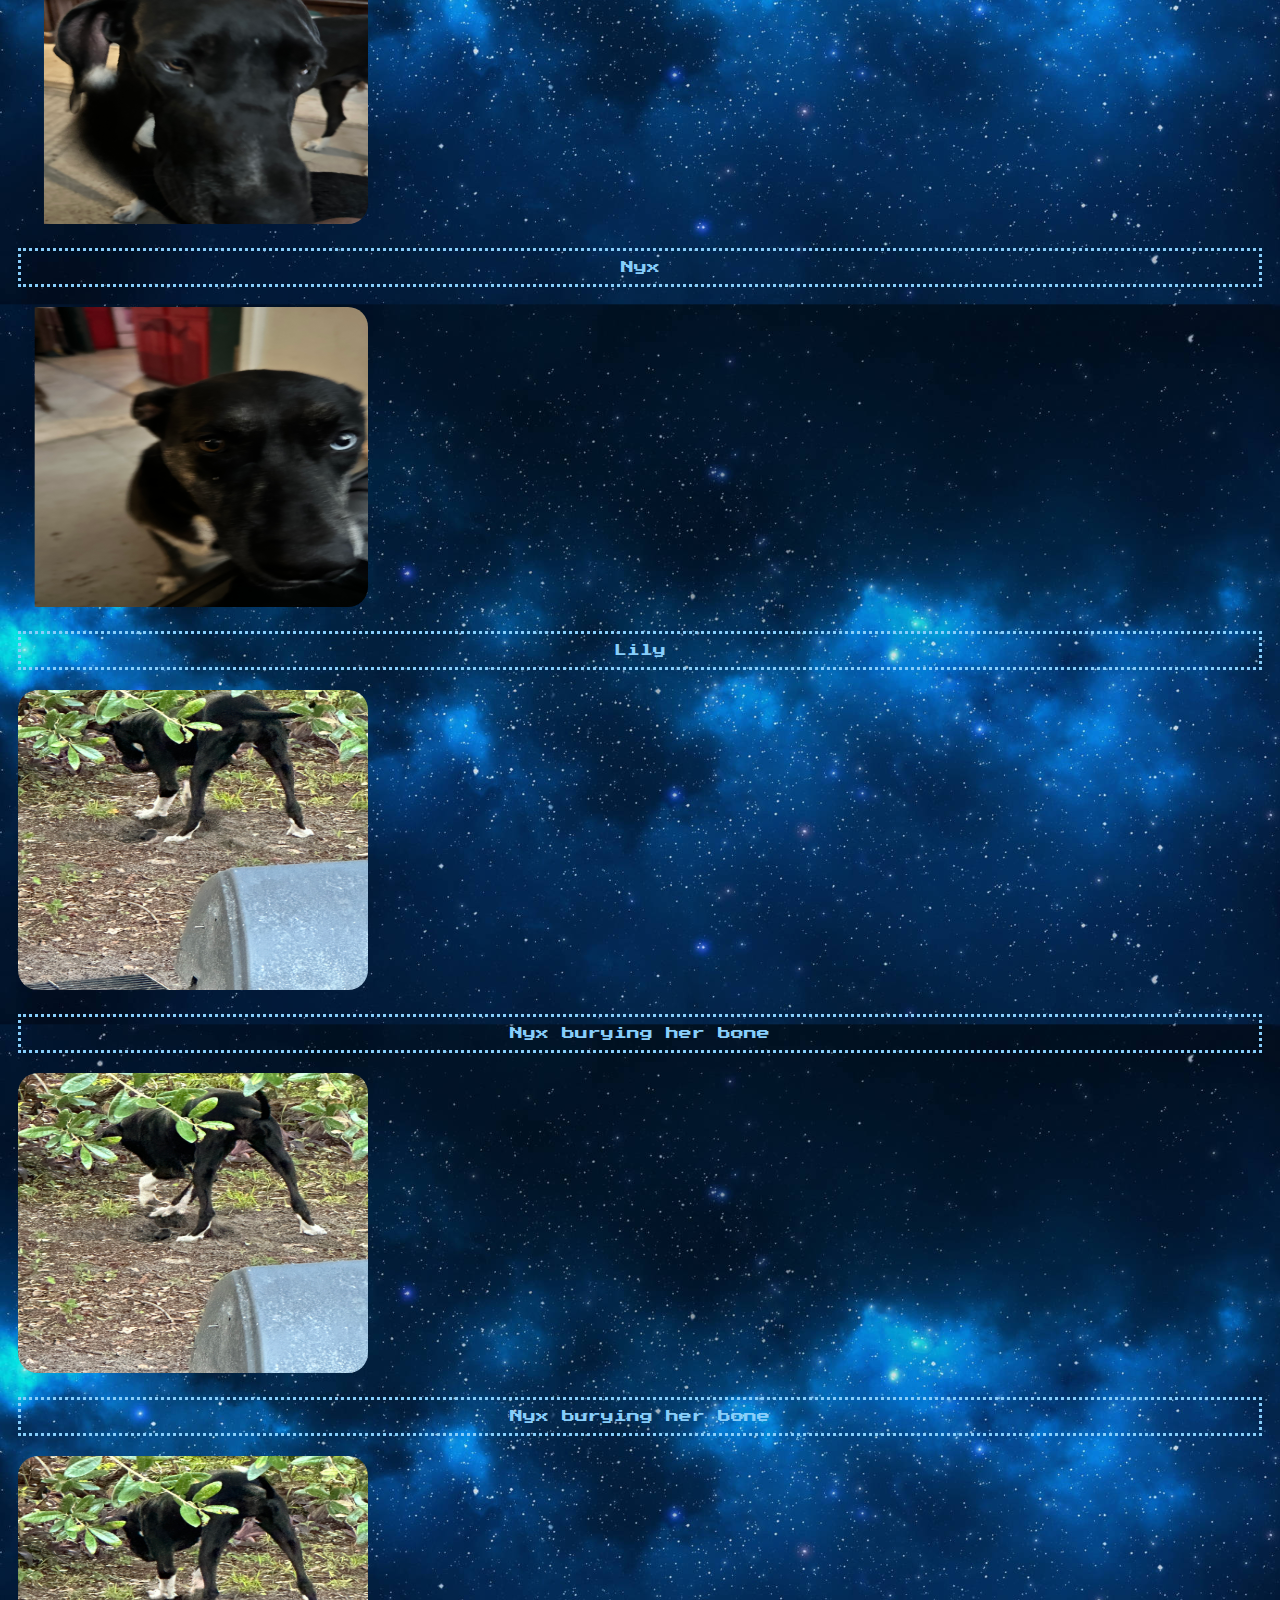
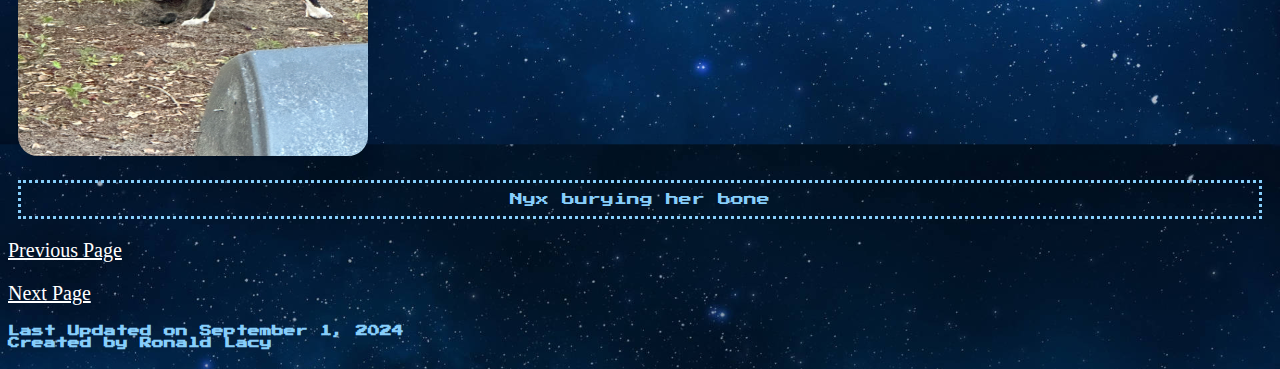
==== commit 8caff7d2: "Update mylife.html" ====
--- a/mylife.html
+++ b/mylife.html
@@ -61,7 +61,7 @@
           <p style="font-size: 20px; color: white;">
            <a href="mylife1.html">Next Page</a>
 </p>
-  <h5>Last Updated on August 31, 2024<br>
+  <h5>Last Updated on September 1, 2024<br>
       Created by Ronald Lacy</h5>
   </body>
 </html>
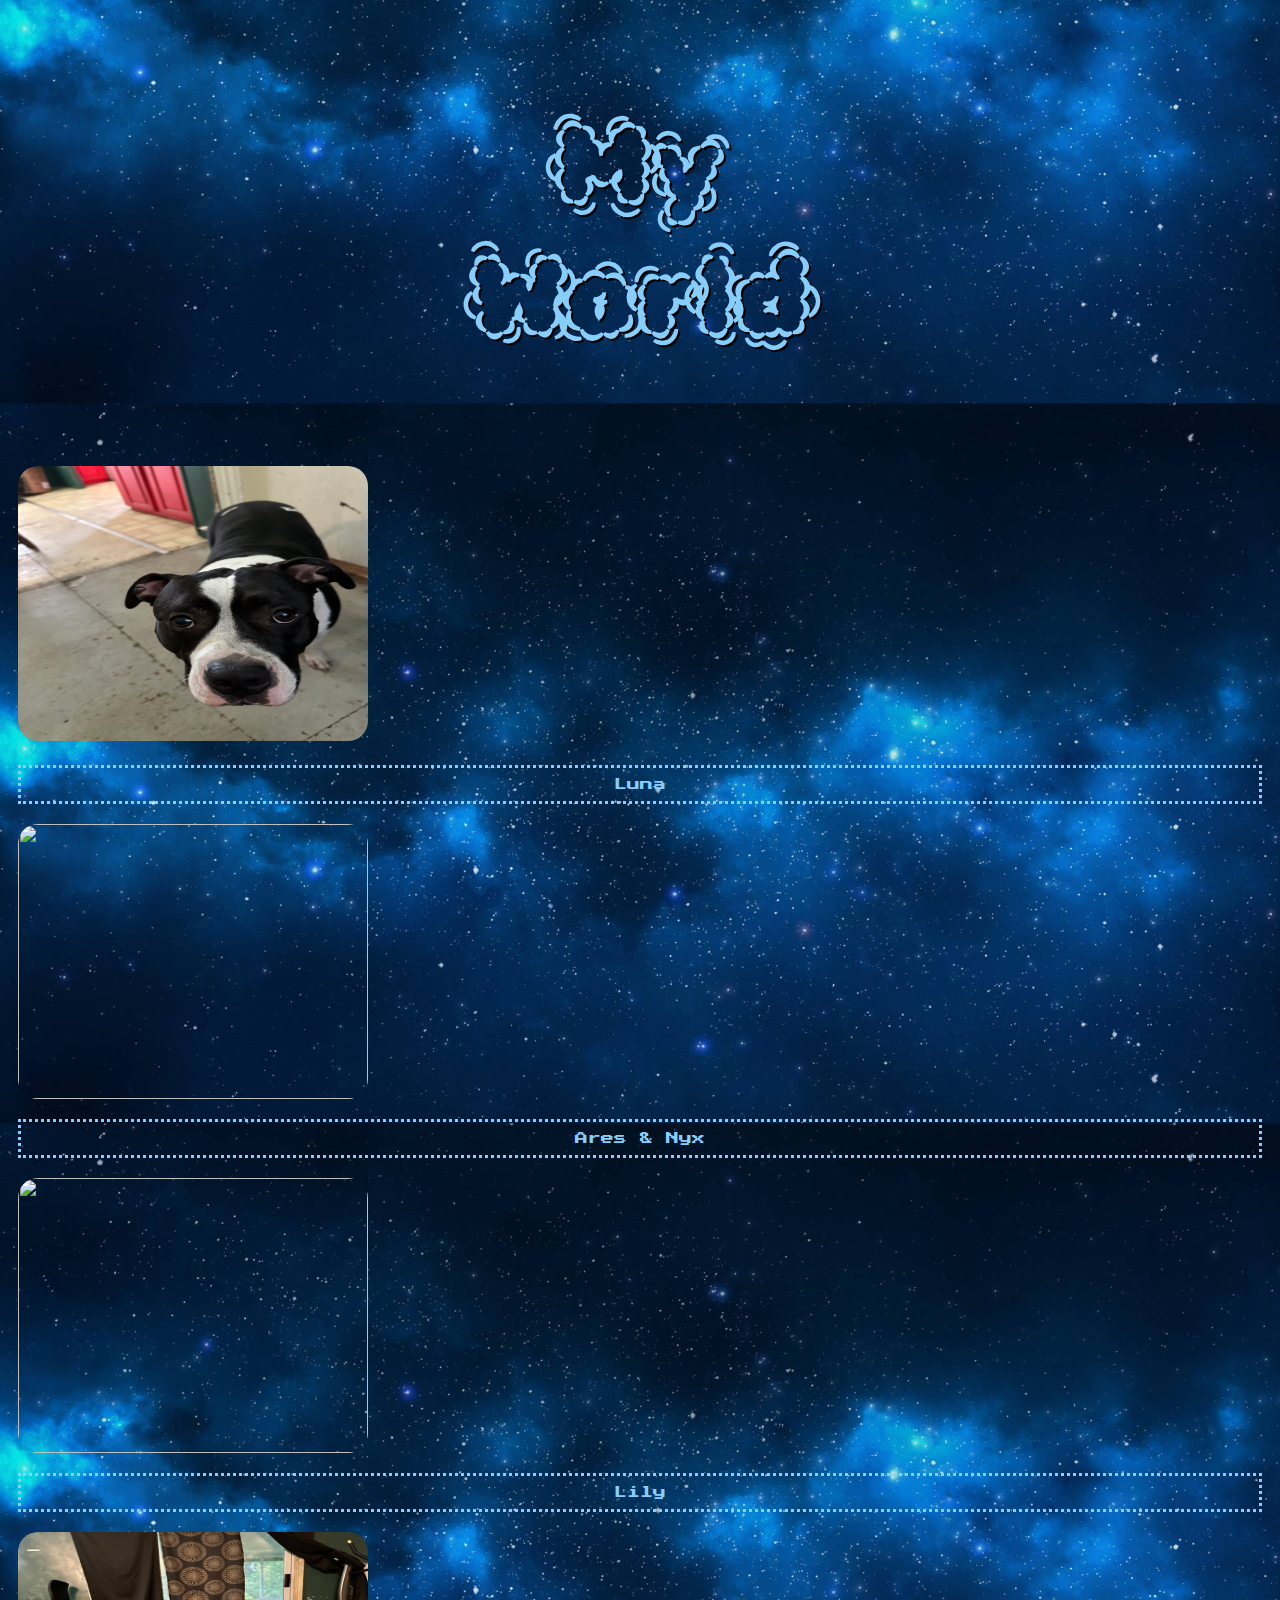
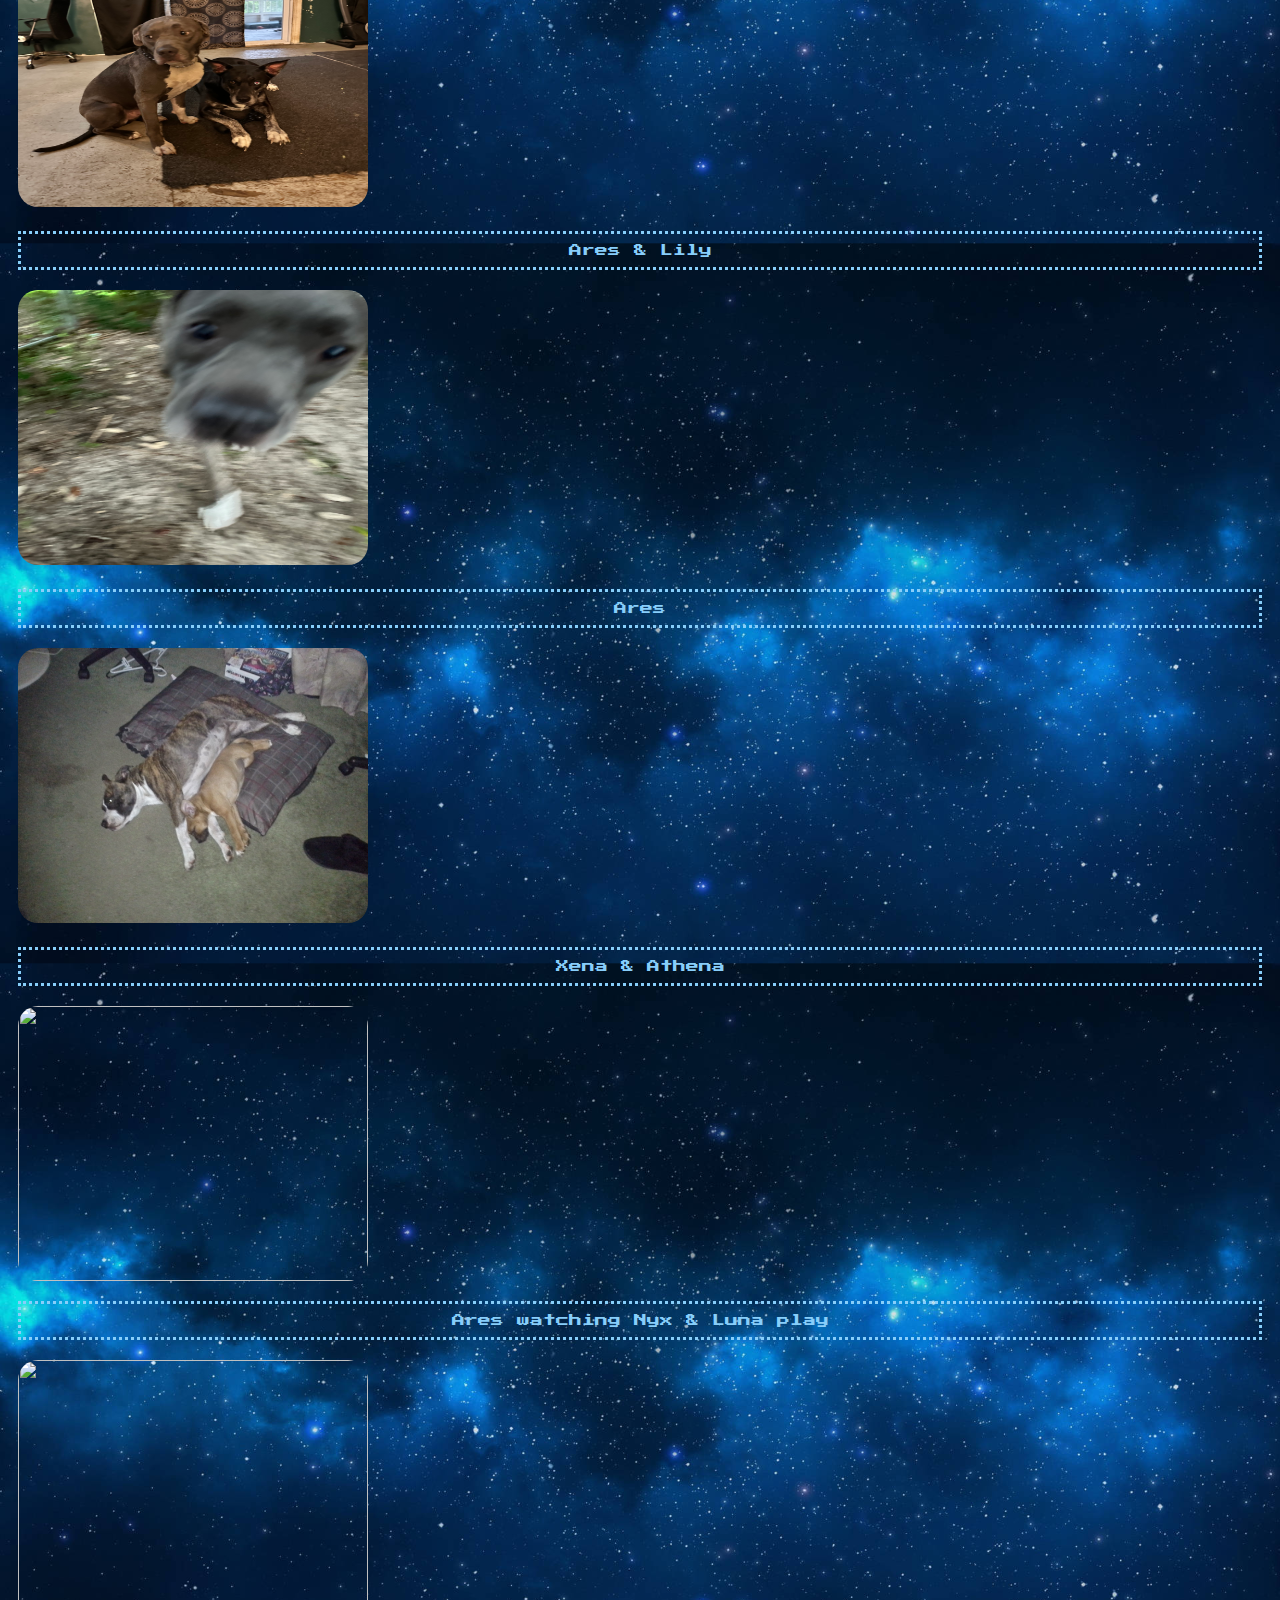
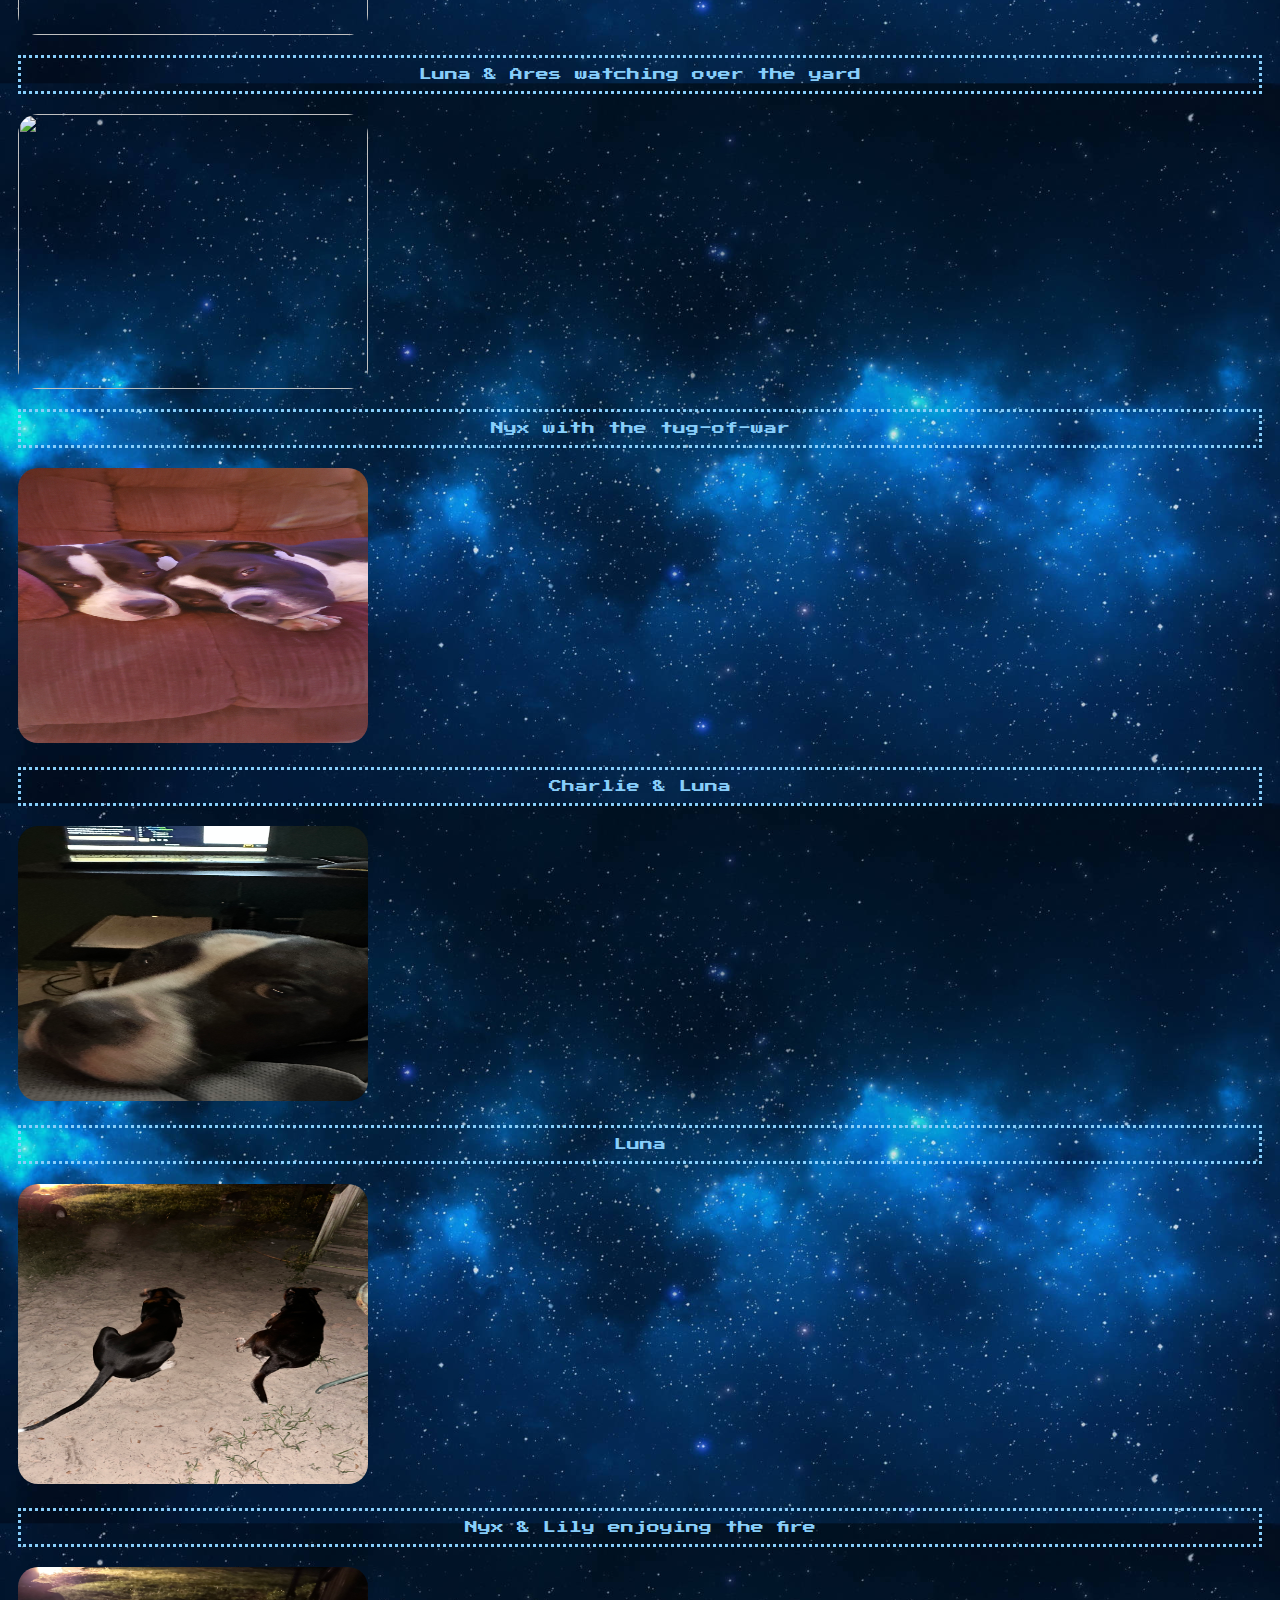
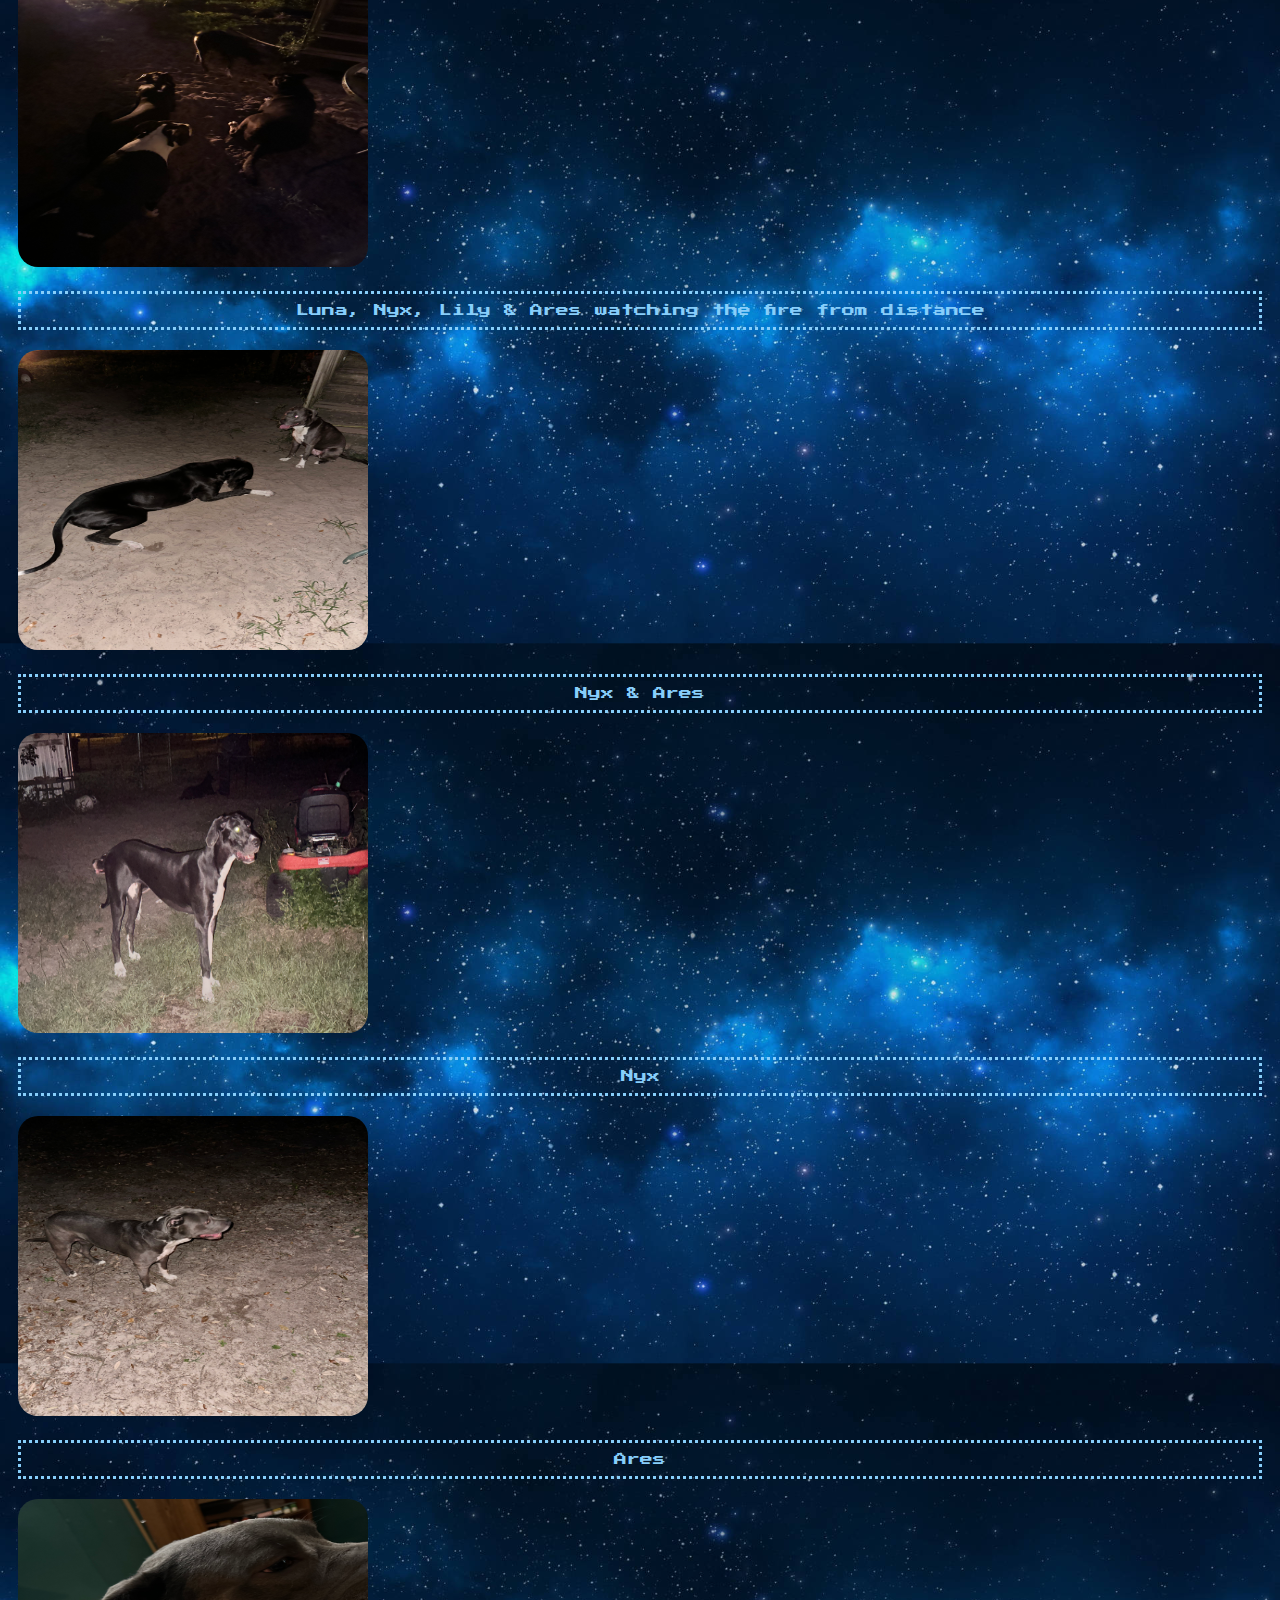
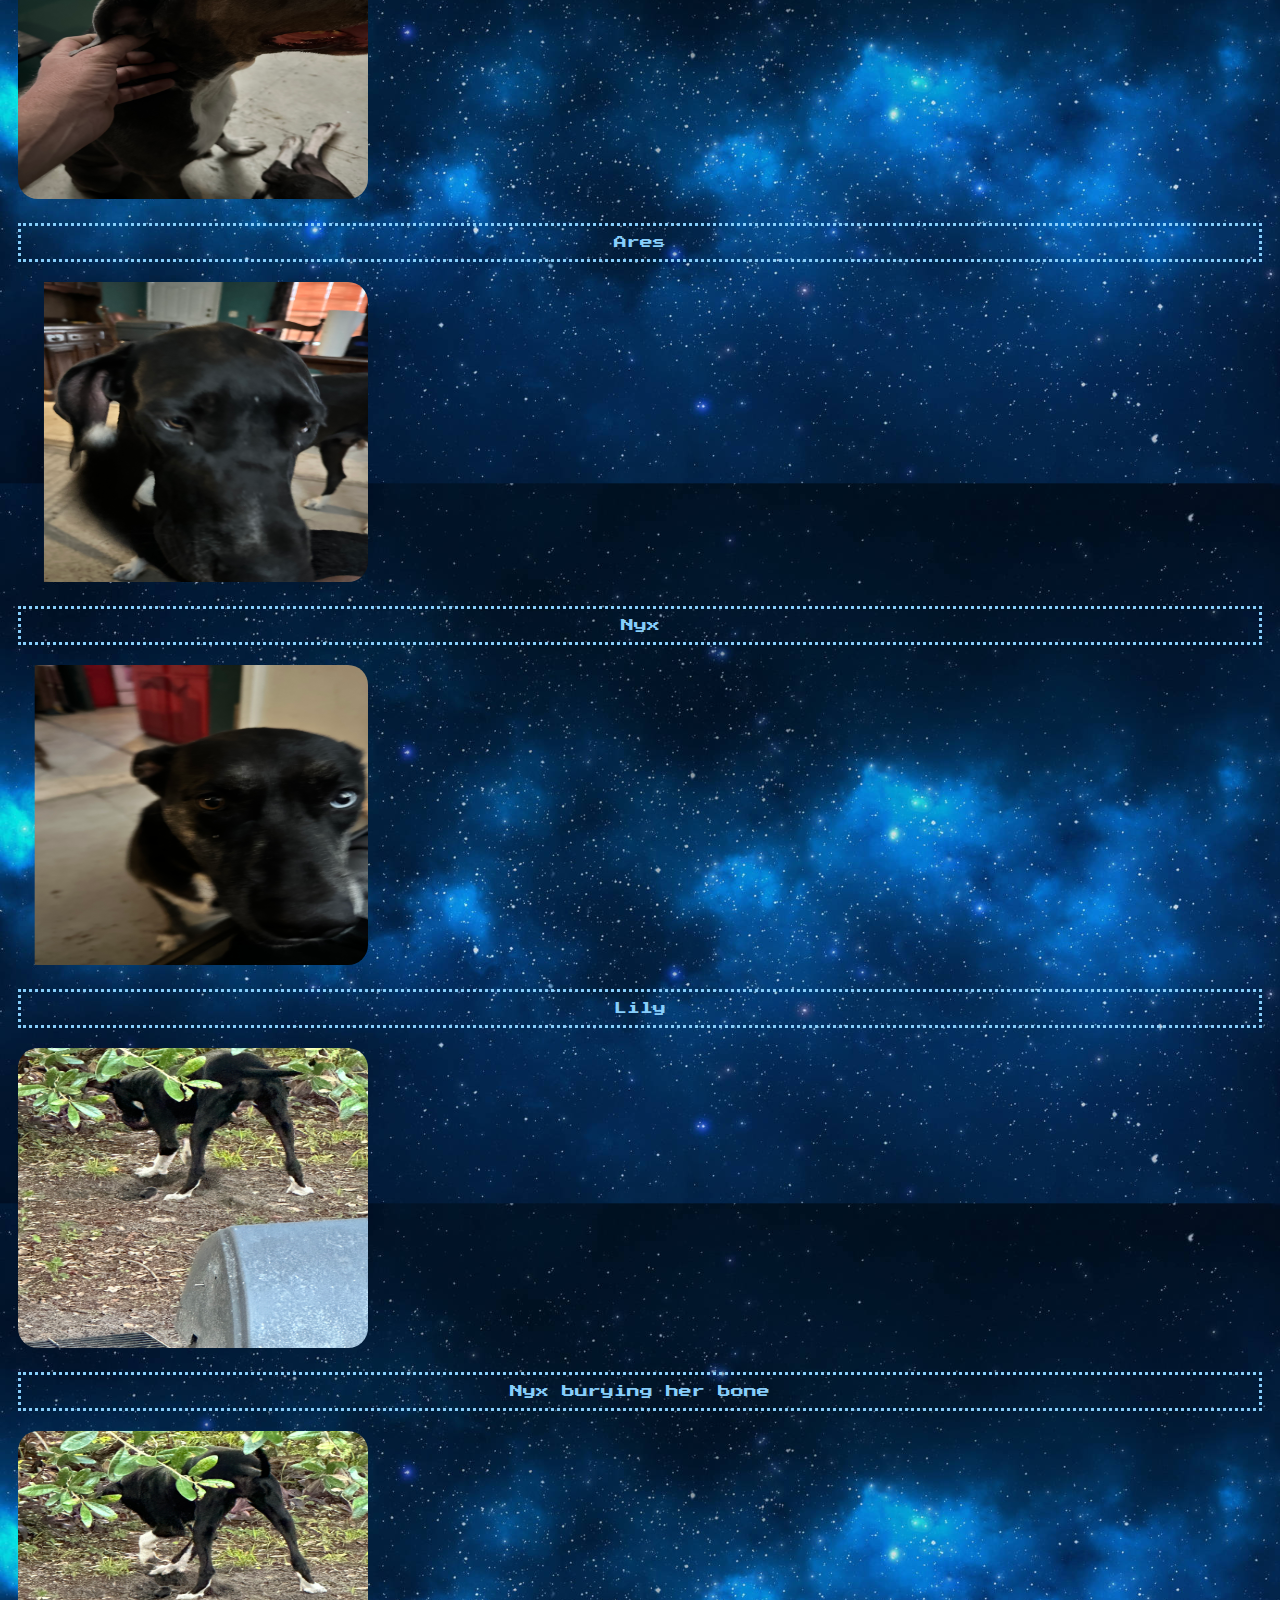
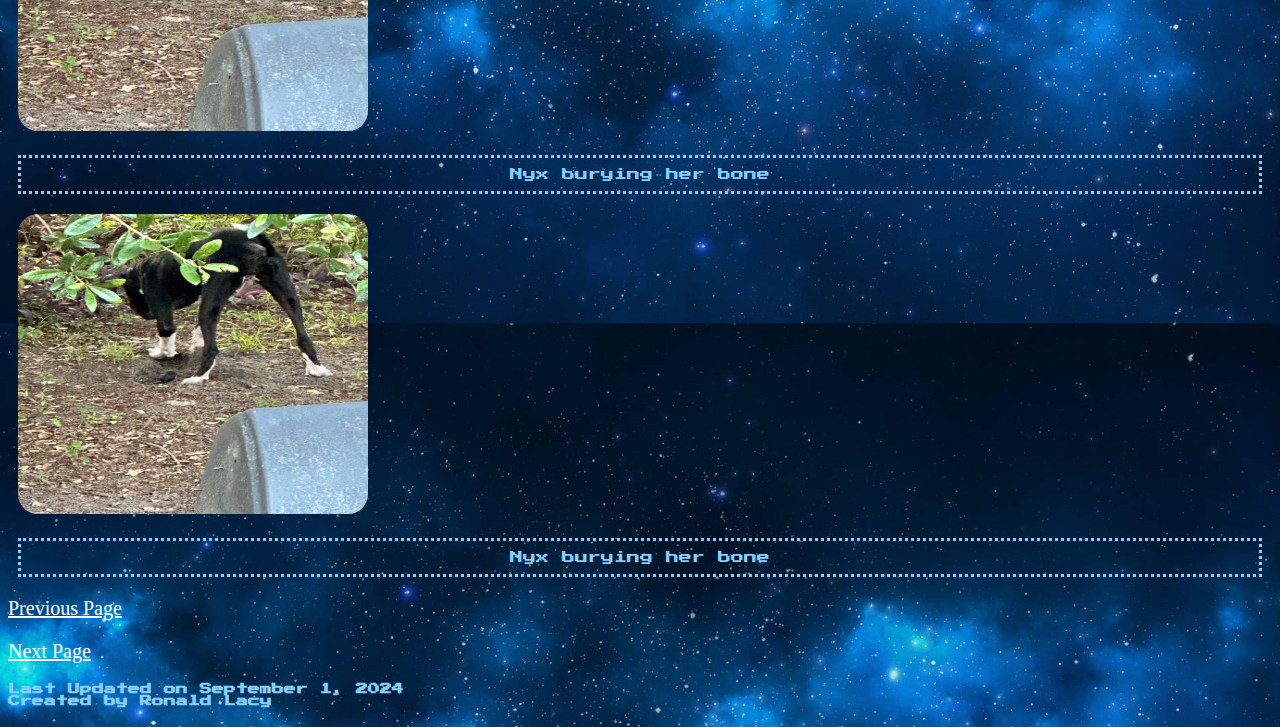
==== commit a1bd33e0: "Update mylife.html" ====
--- a/mylife.html
+++ b/mylife.html
@@ -14,6 +14,9 @@
   </head>
   <body>
   <h1>My<br>World</h1>
+  <div>
+    <img class="image" src="./Images/20240803_171701108_iOS.jpg" alt="">
+      <figcaption>Luna</figcaption>
     <img class="image" src="./Images/20240806_163056538_iOS.jpg" alt="">
       <figcaption>Ares & Nyx</figcaption>
     <img class="image" src="./Images/IMG_1866.JPEG" alt="">
@@ -61,6 +64,7 @@
           <p style="font-size: 20px; color: white;">
            <a href="mylife1.html">Next Page</a>
 </p>
+  </div>
   <h5>Last Updated on September 1, 2024<br>
       Created by Ronald Lacy</h5>
   </body>
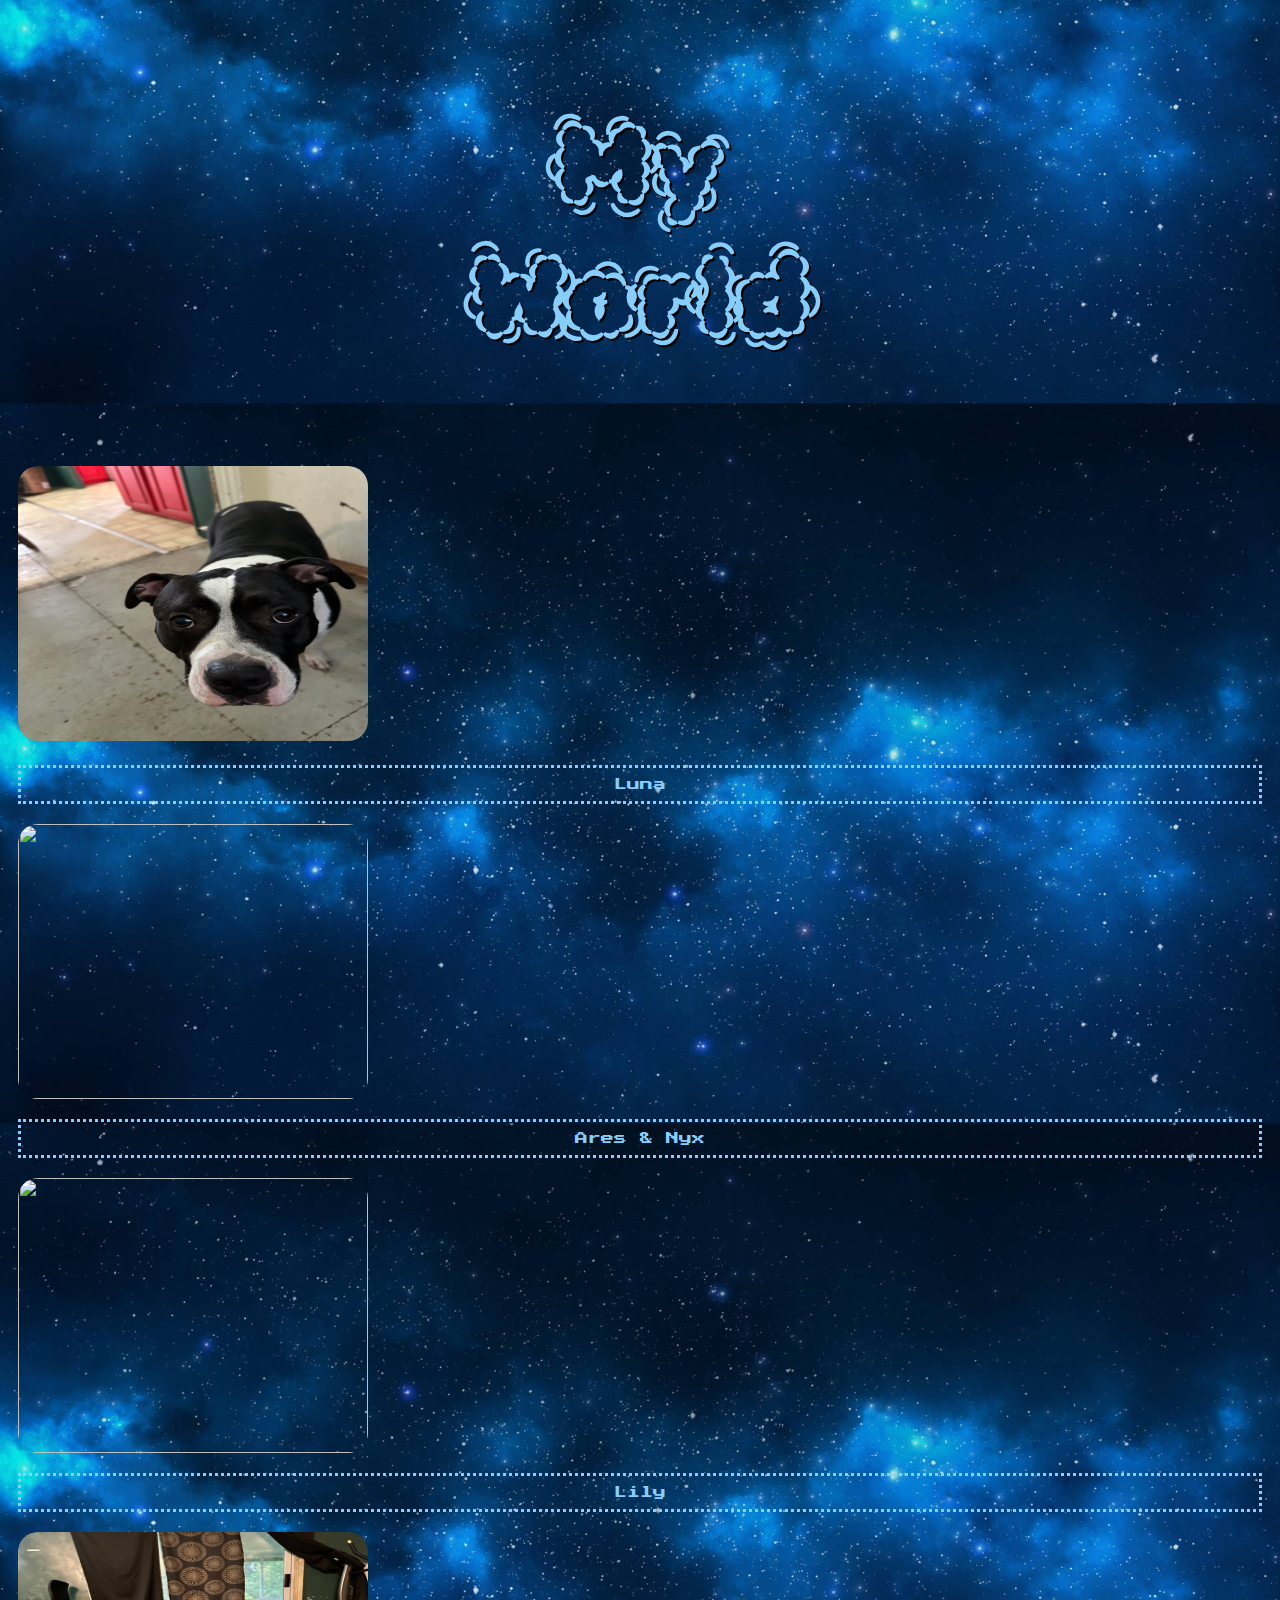
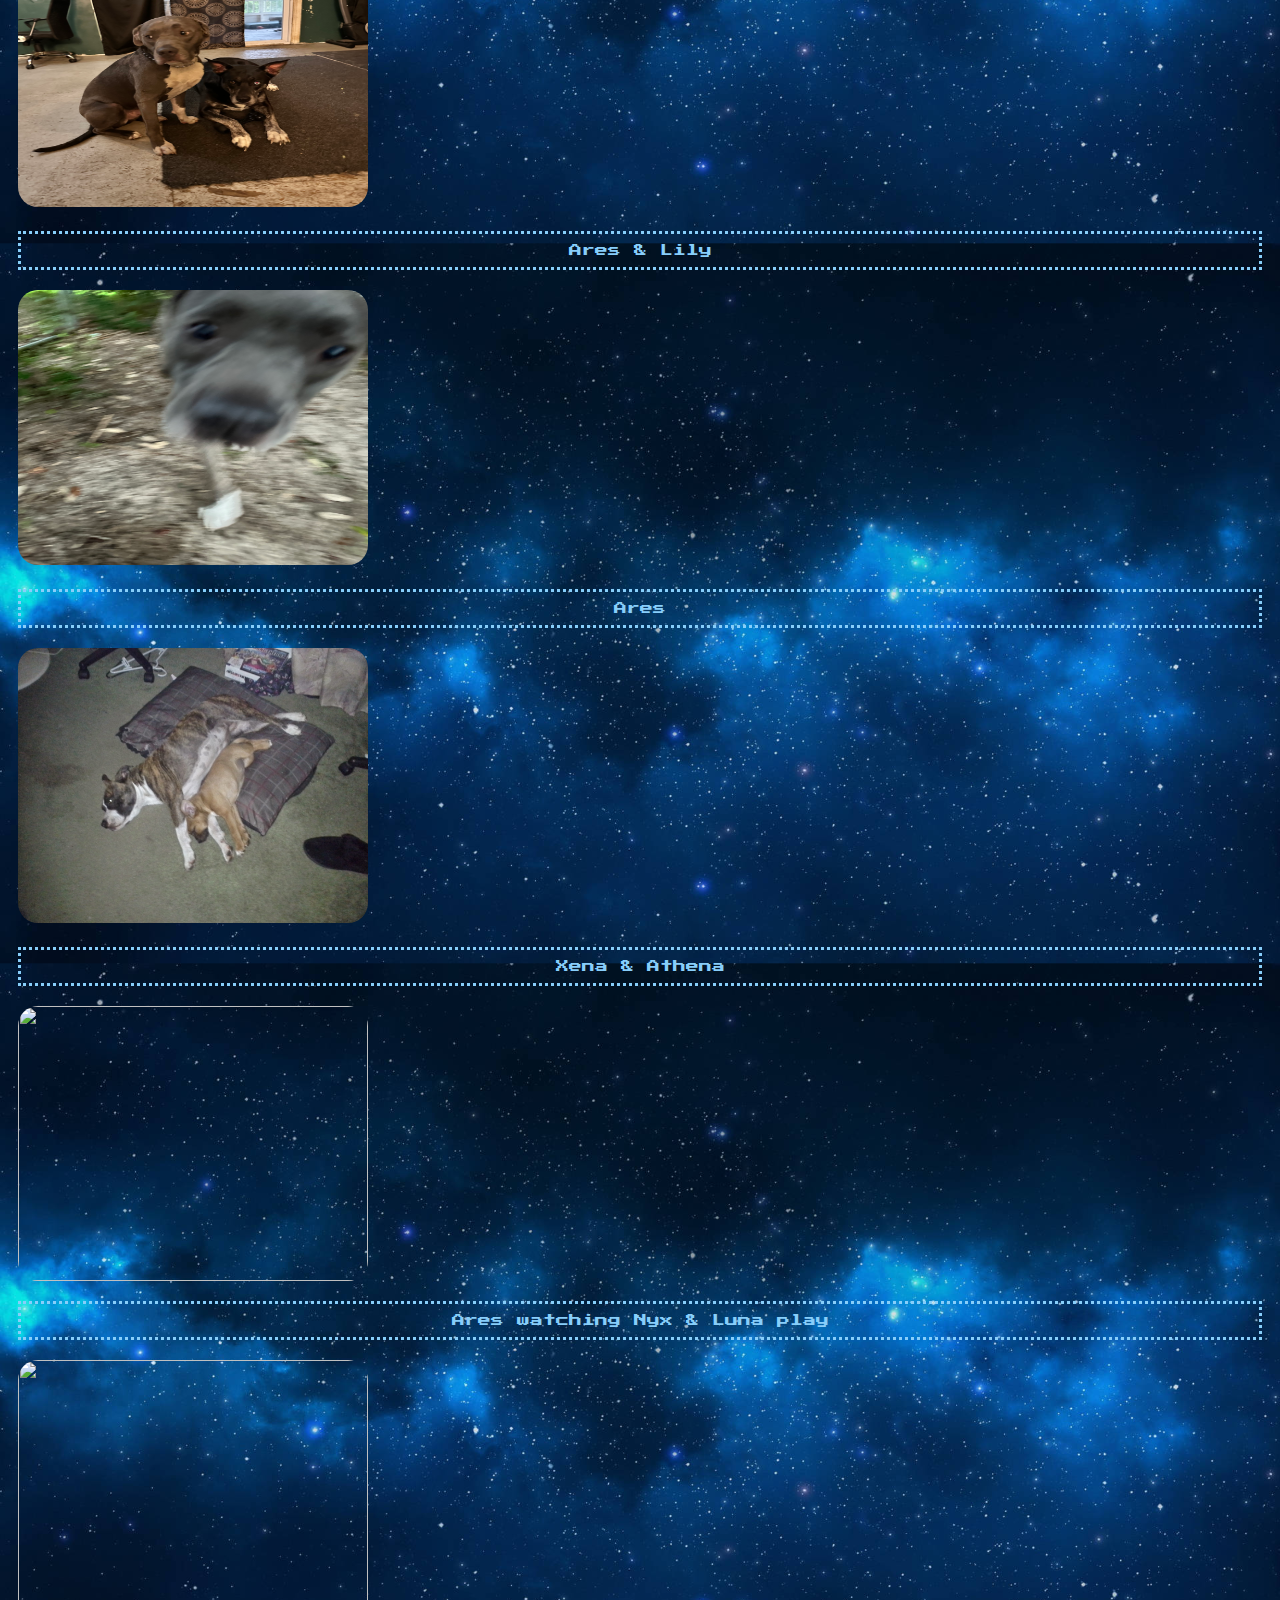
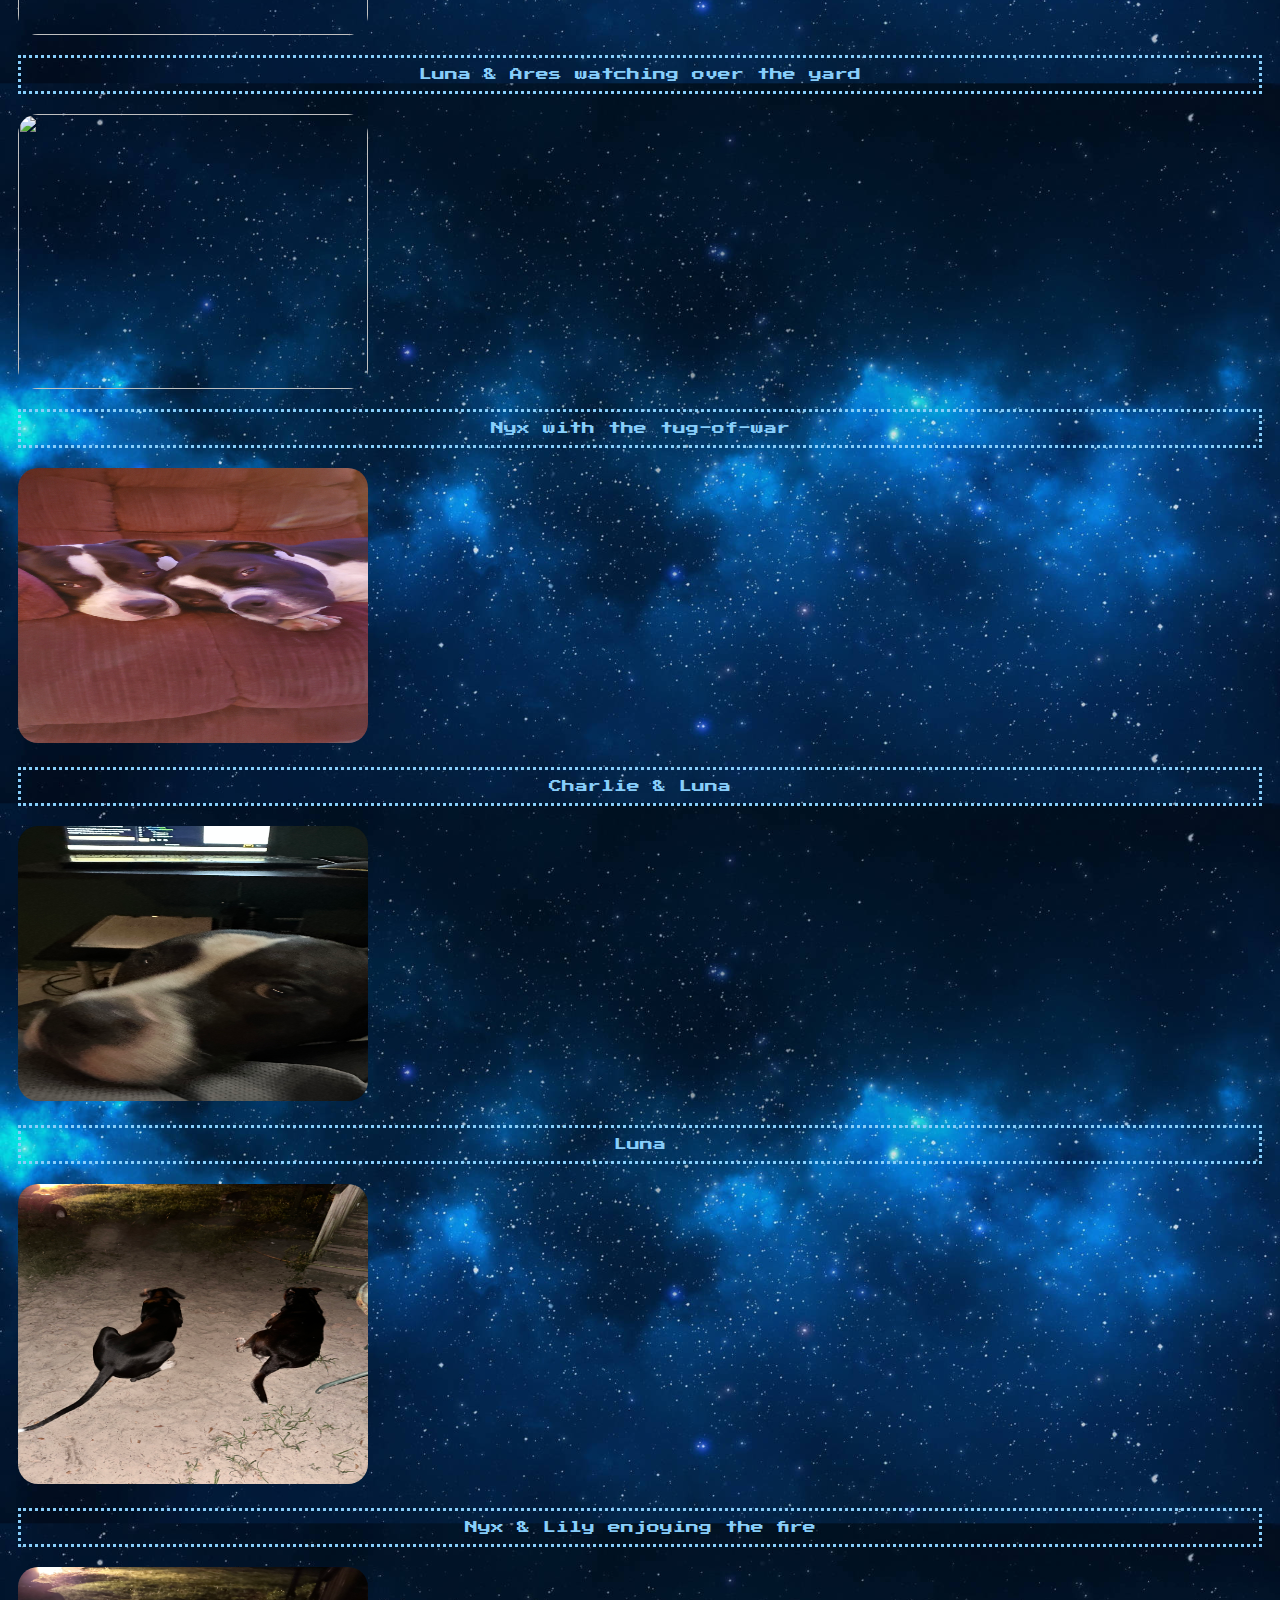
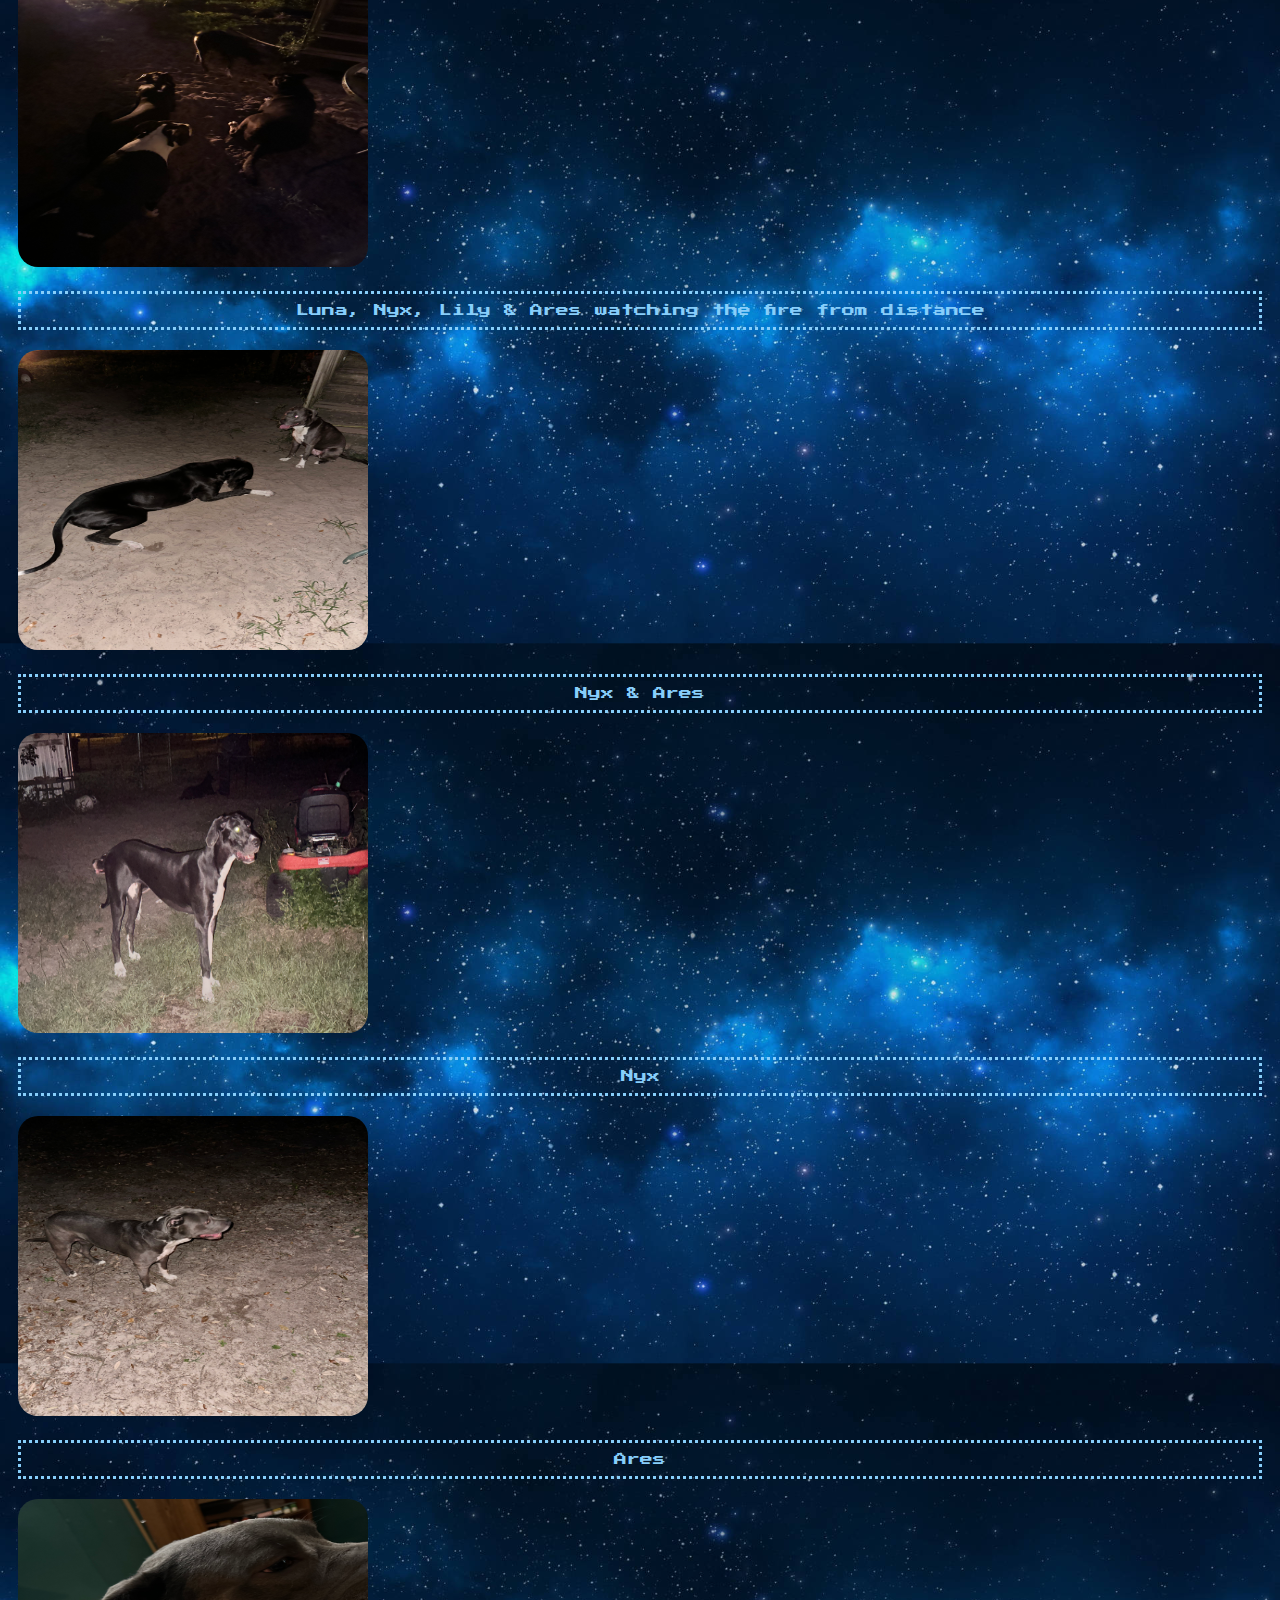
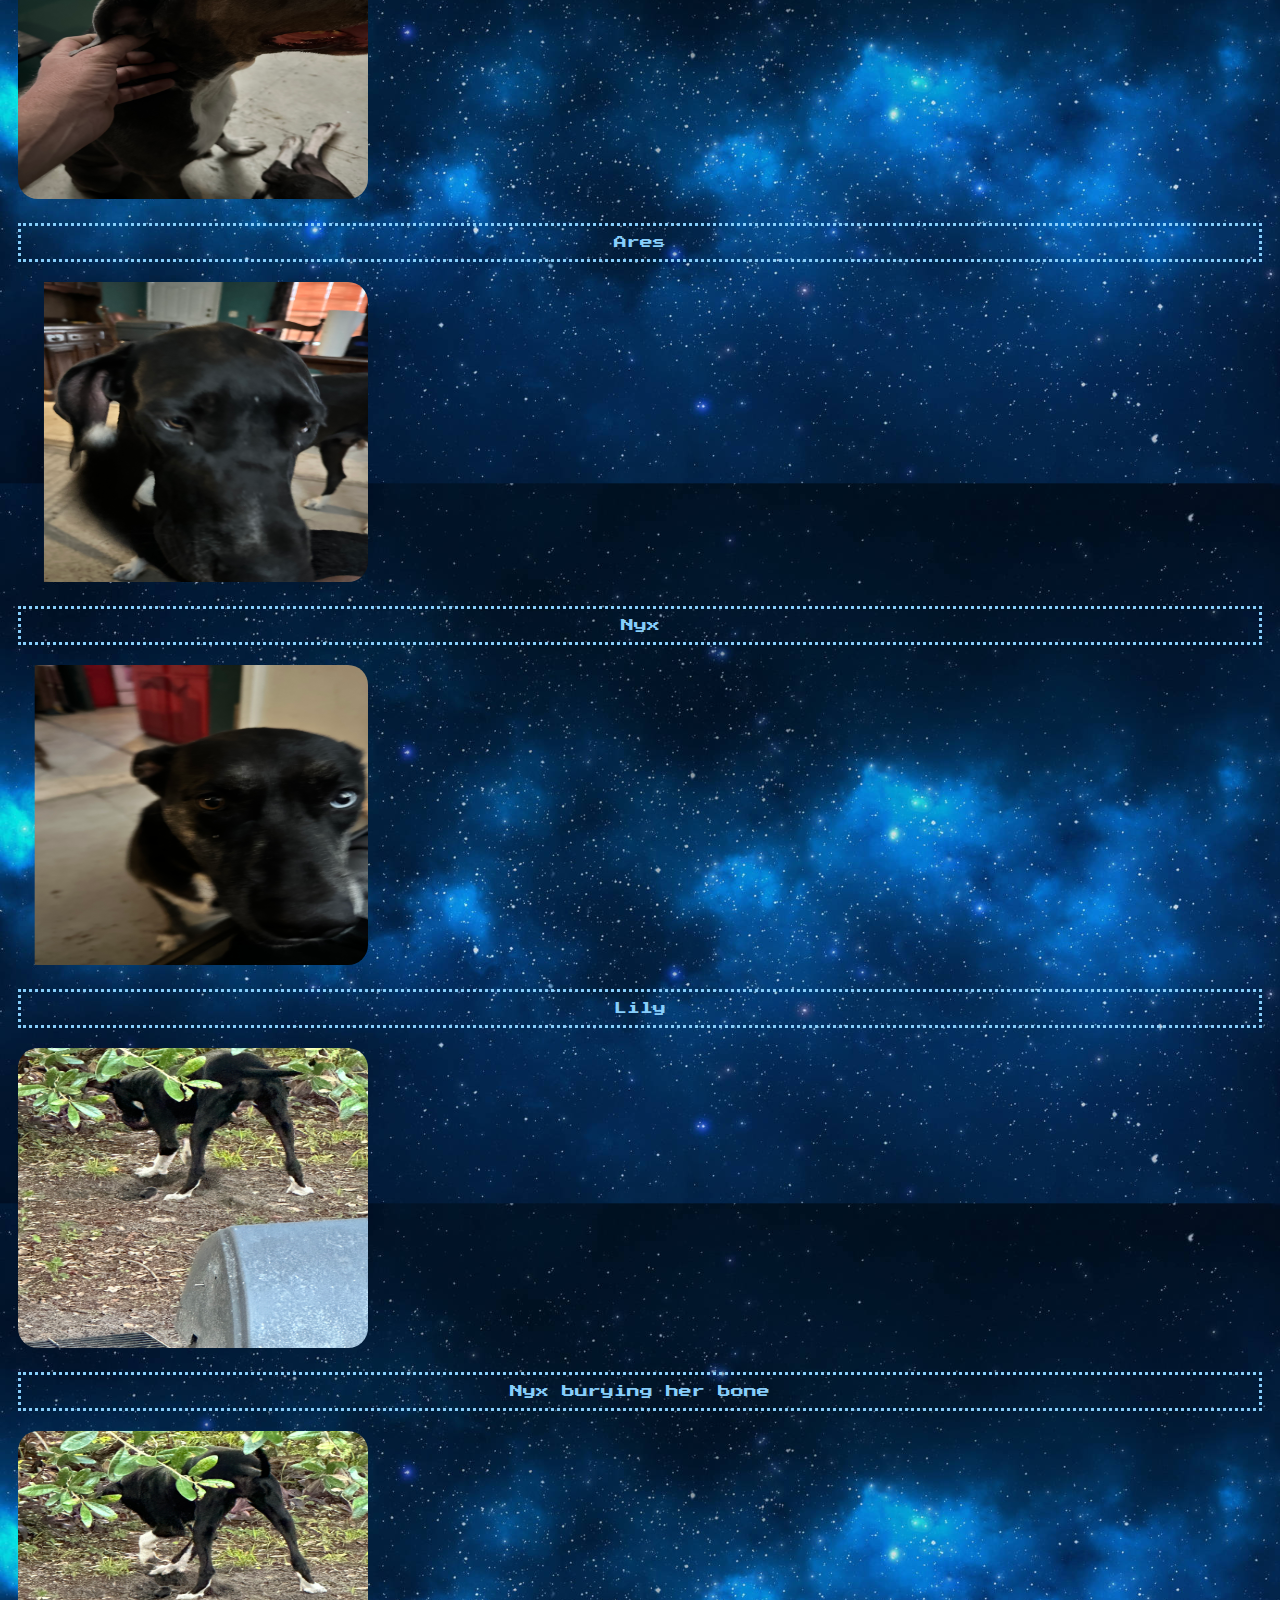
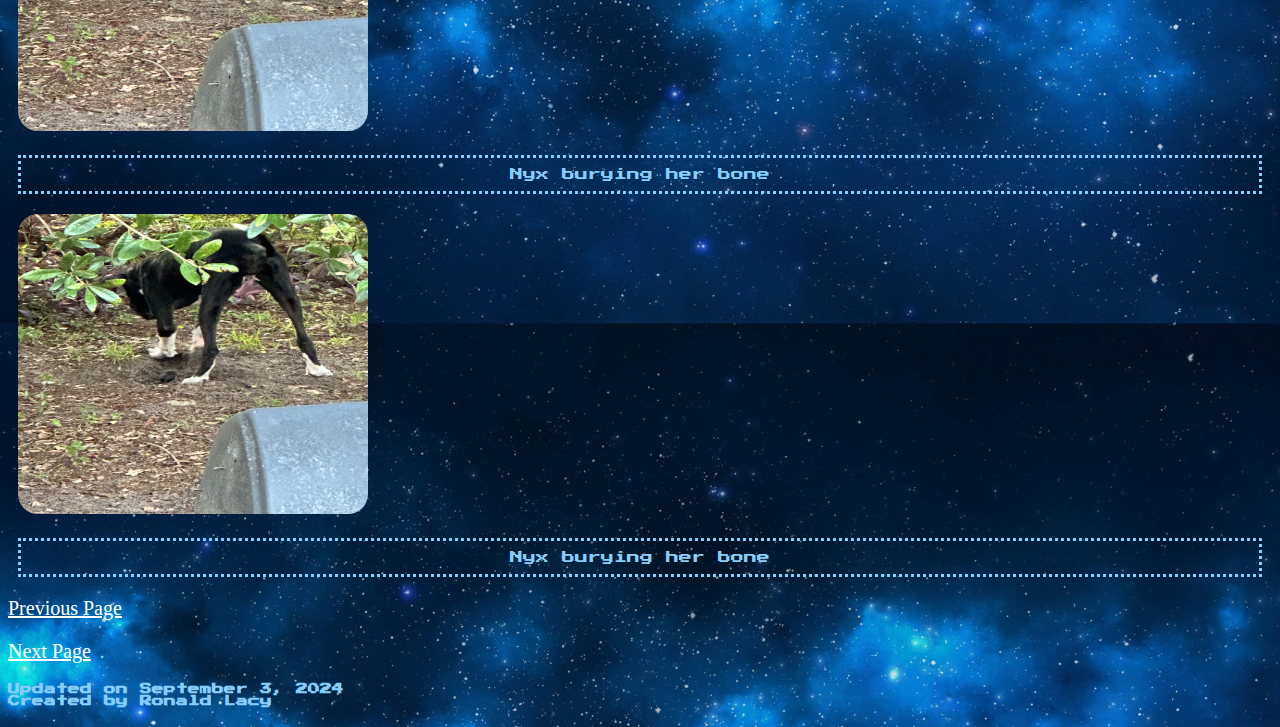
==== commit fcac3766: "Update mylife.html" ====
--- a/mylife.html
+++ b/mylife.html
@@ -65,7 +65,7 @@
            <a href="mylife1.html">Next Page</a>
 </p>
   </div>
-  <h5>Last Updated on September 1, 2024<br>
+  <h5>Updated on September 3, 2024<br>
       Created by Ronald Lacy</h5>
   </body>
 </html>
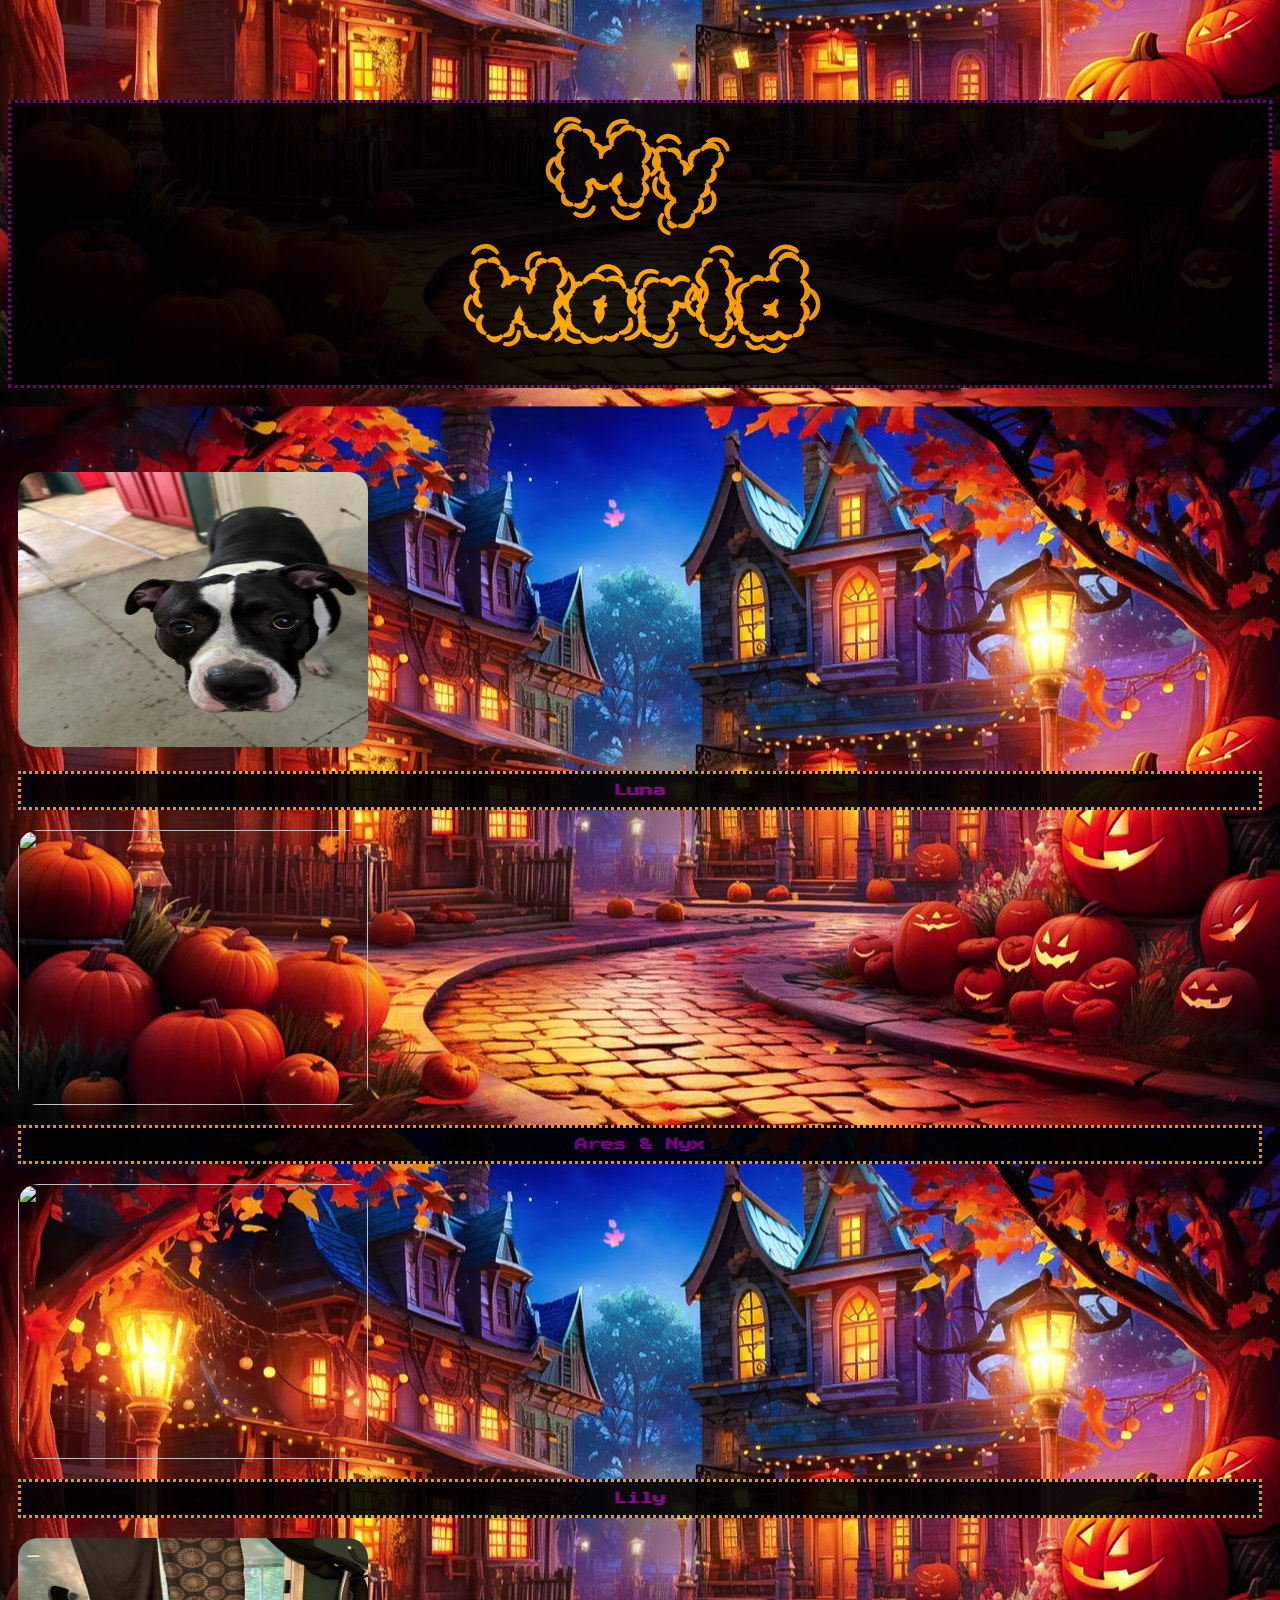
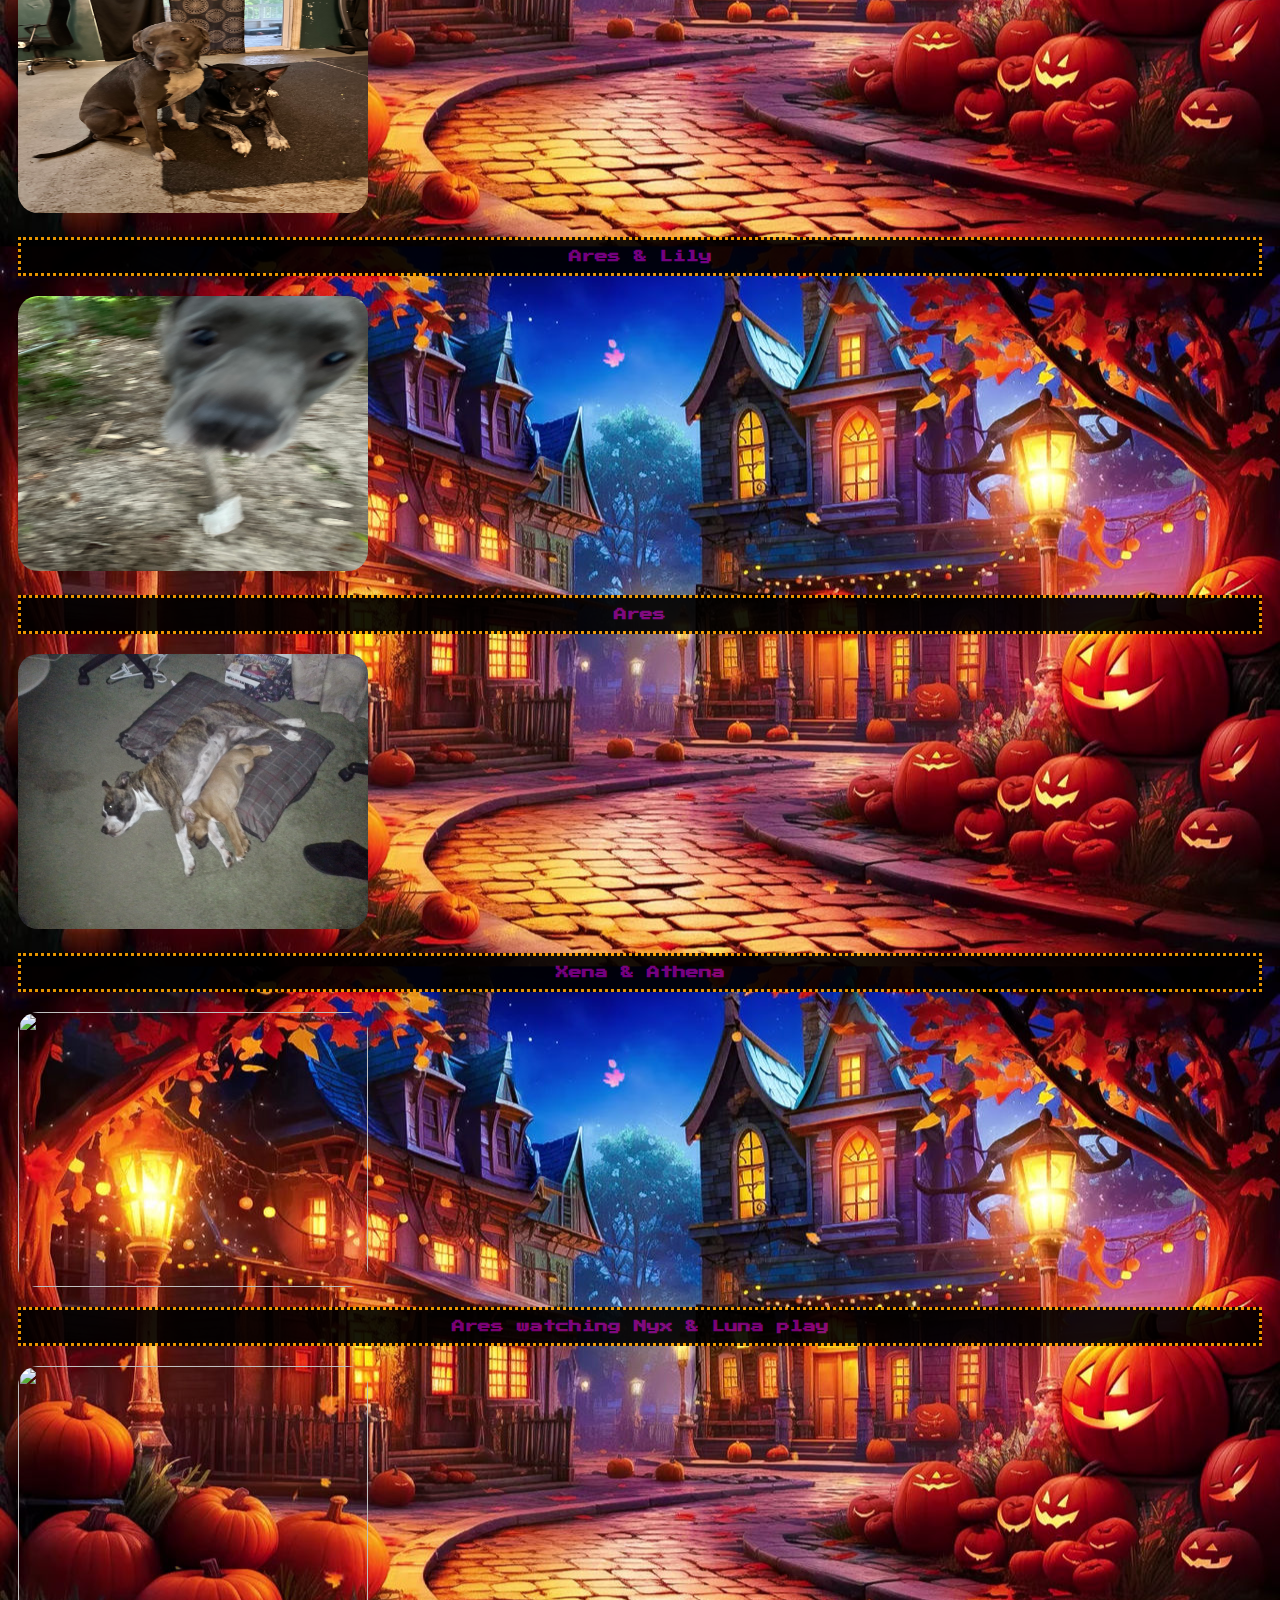
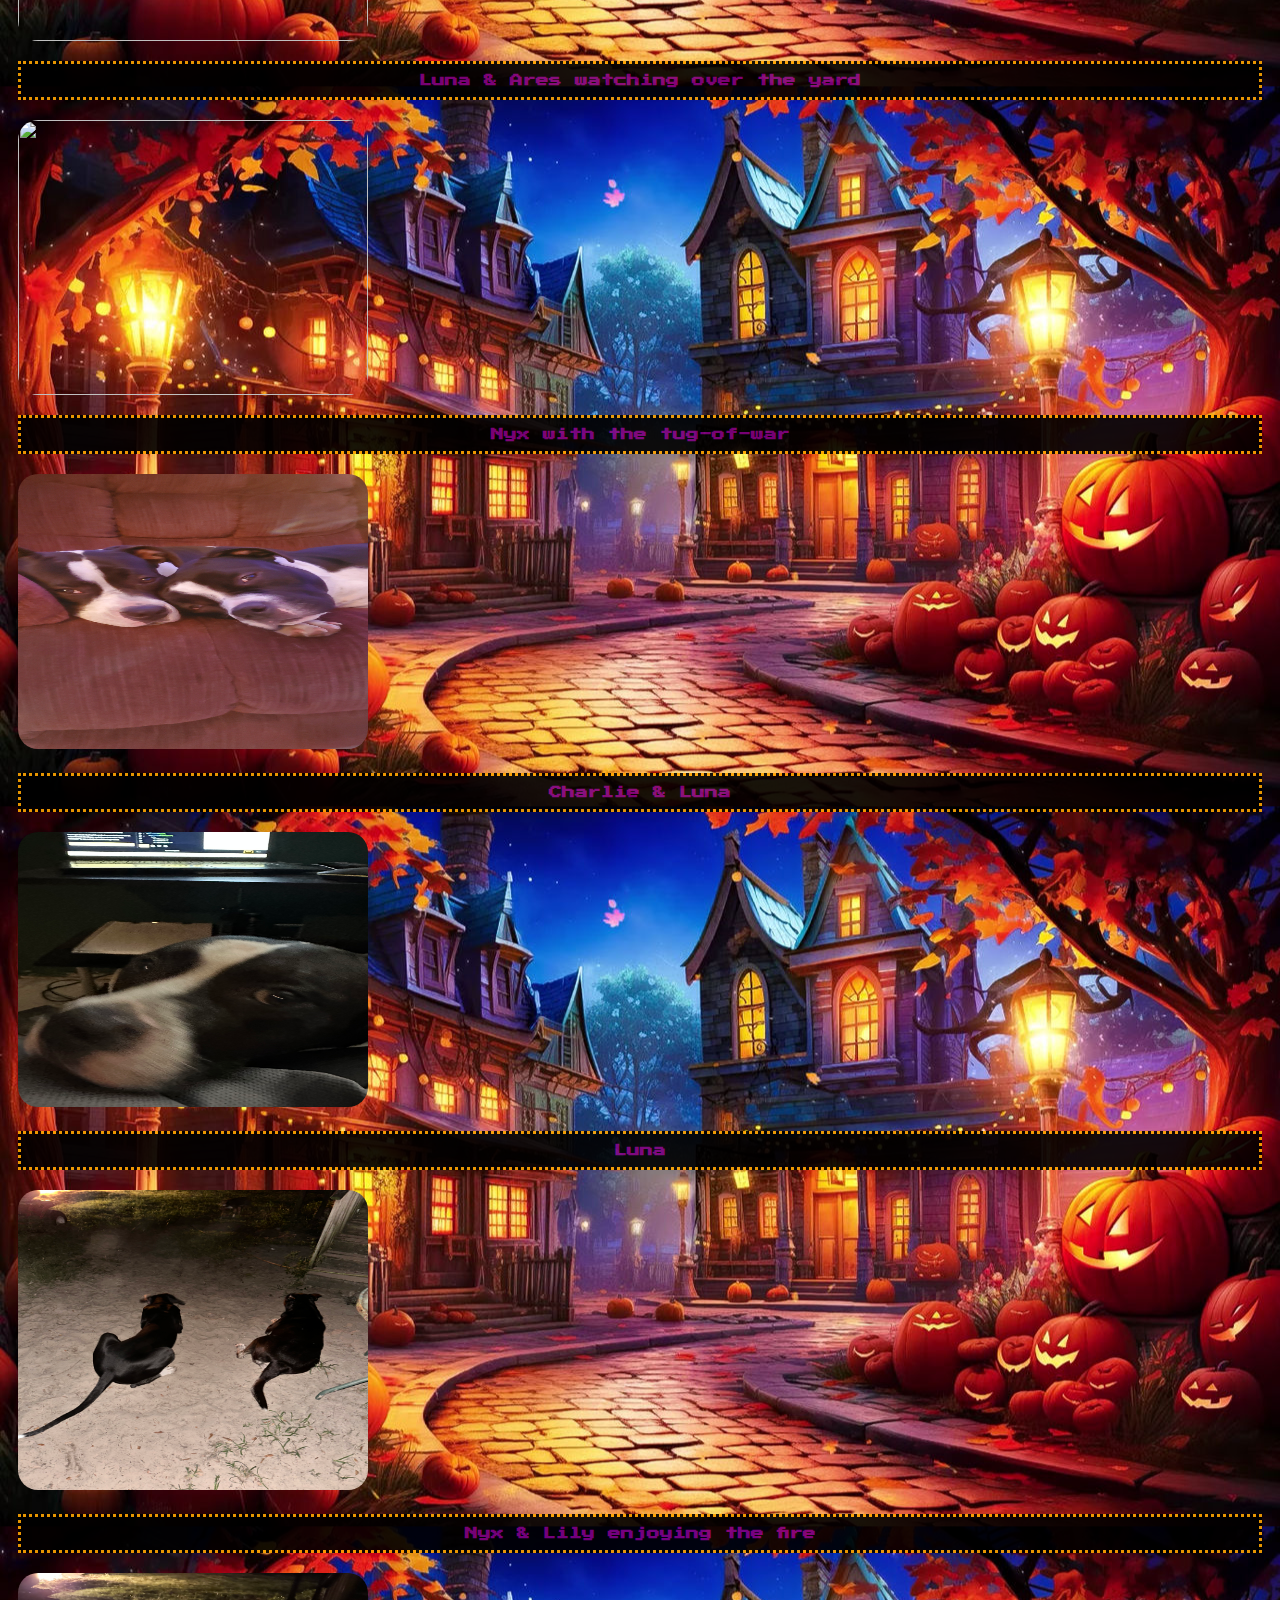
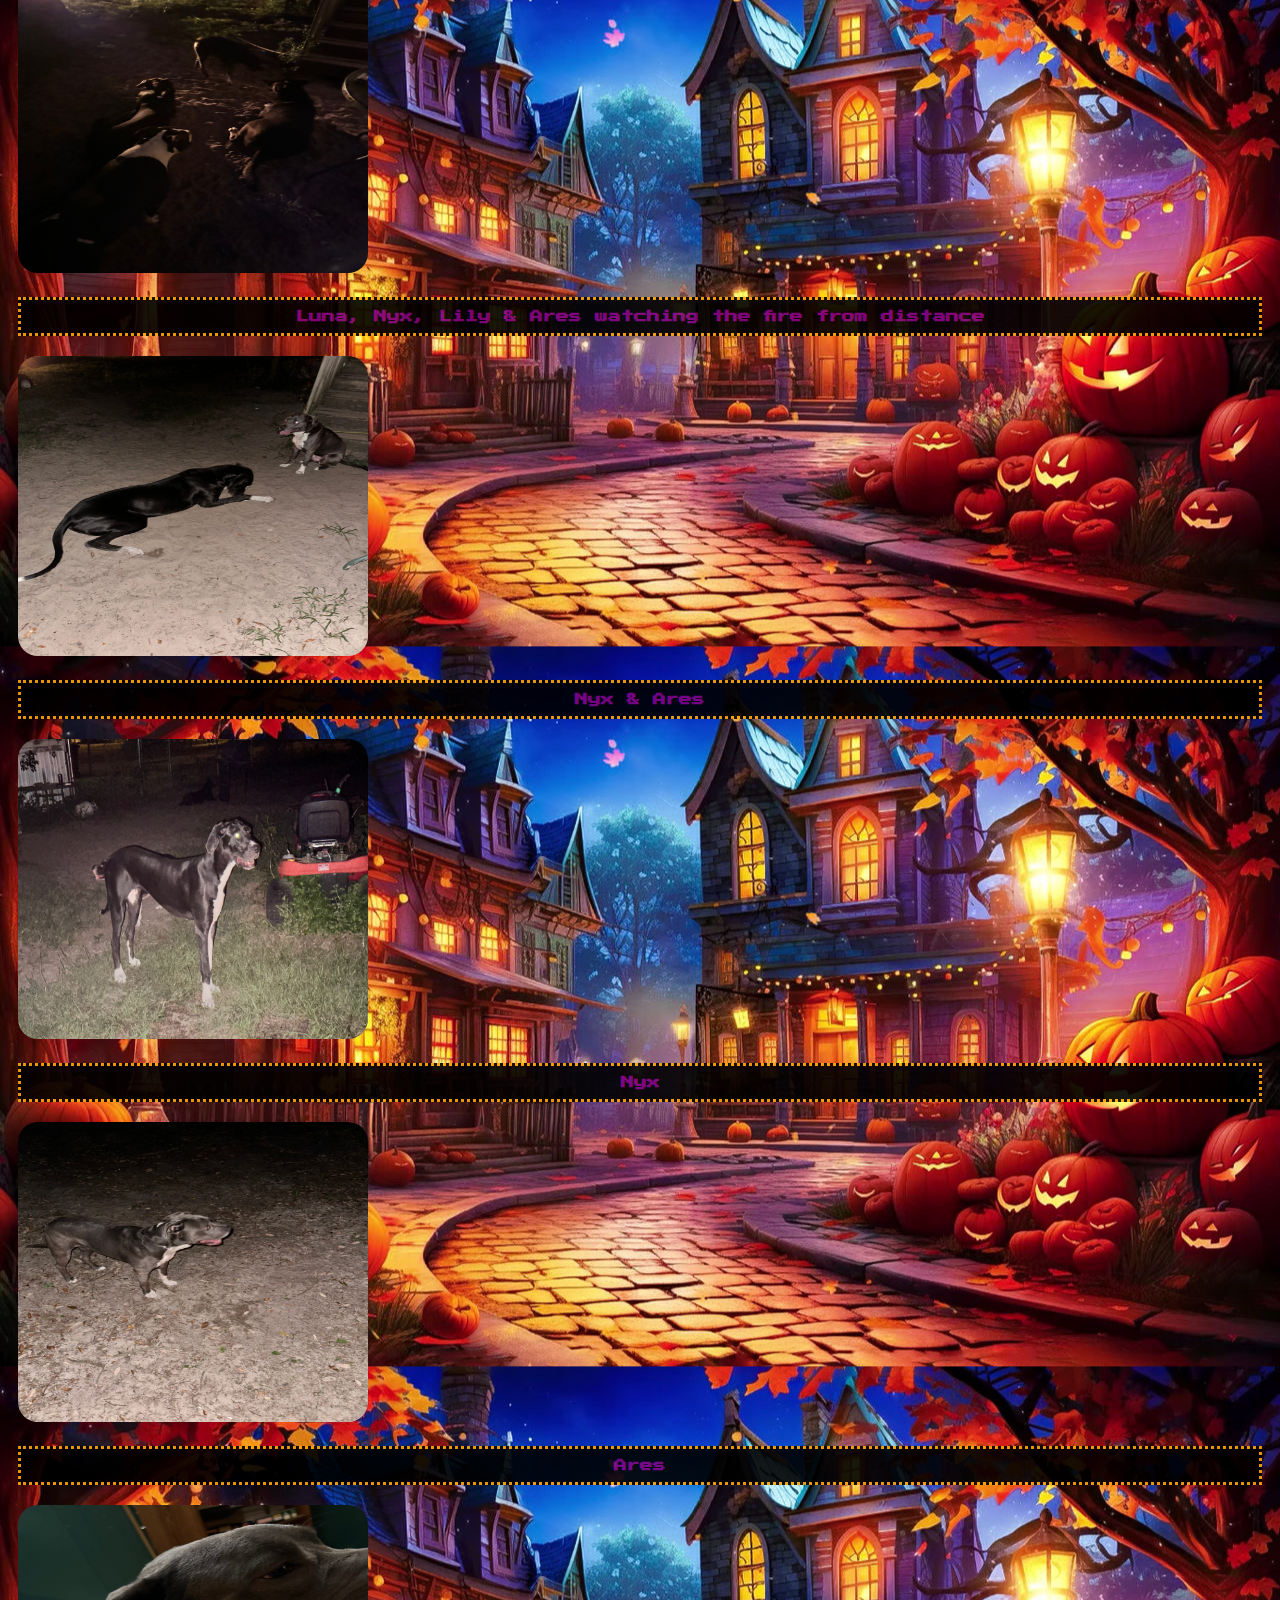
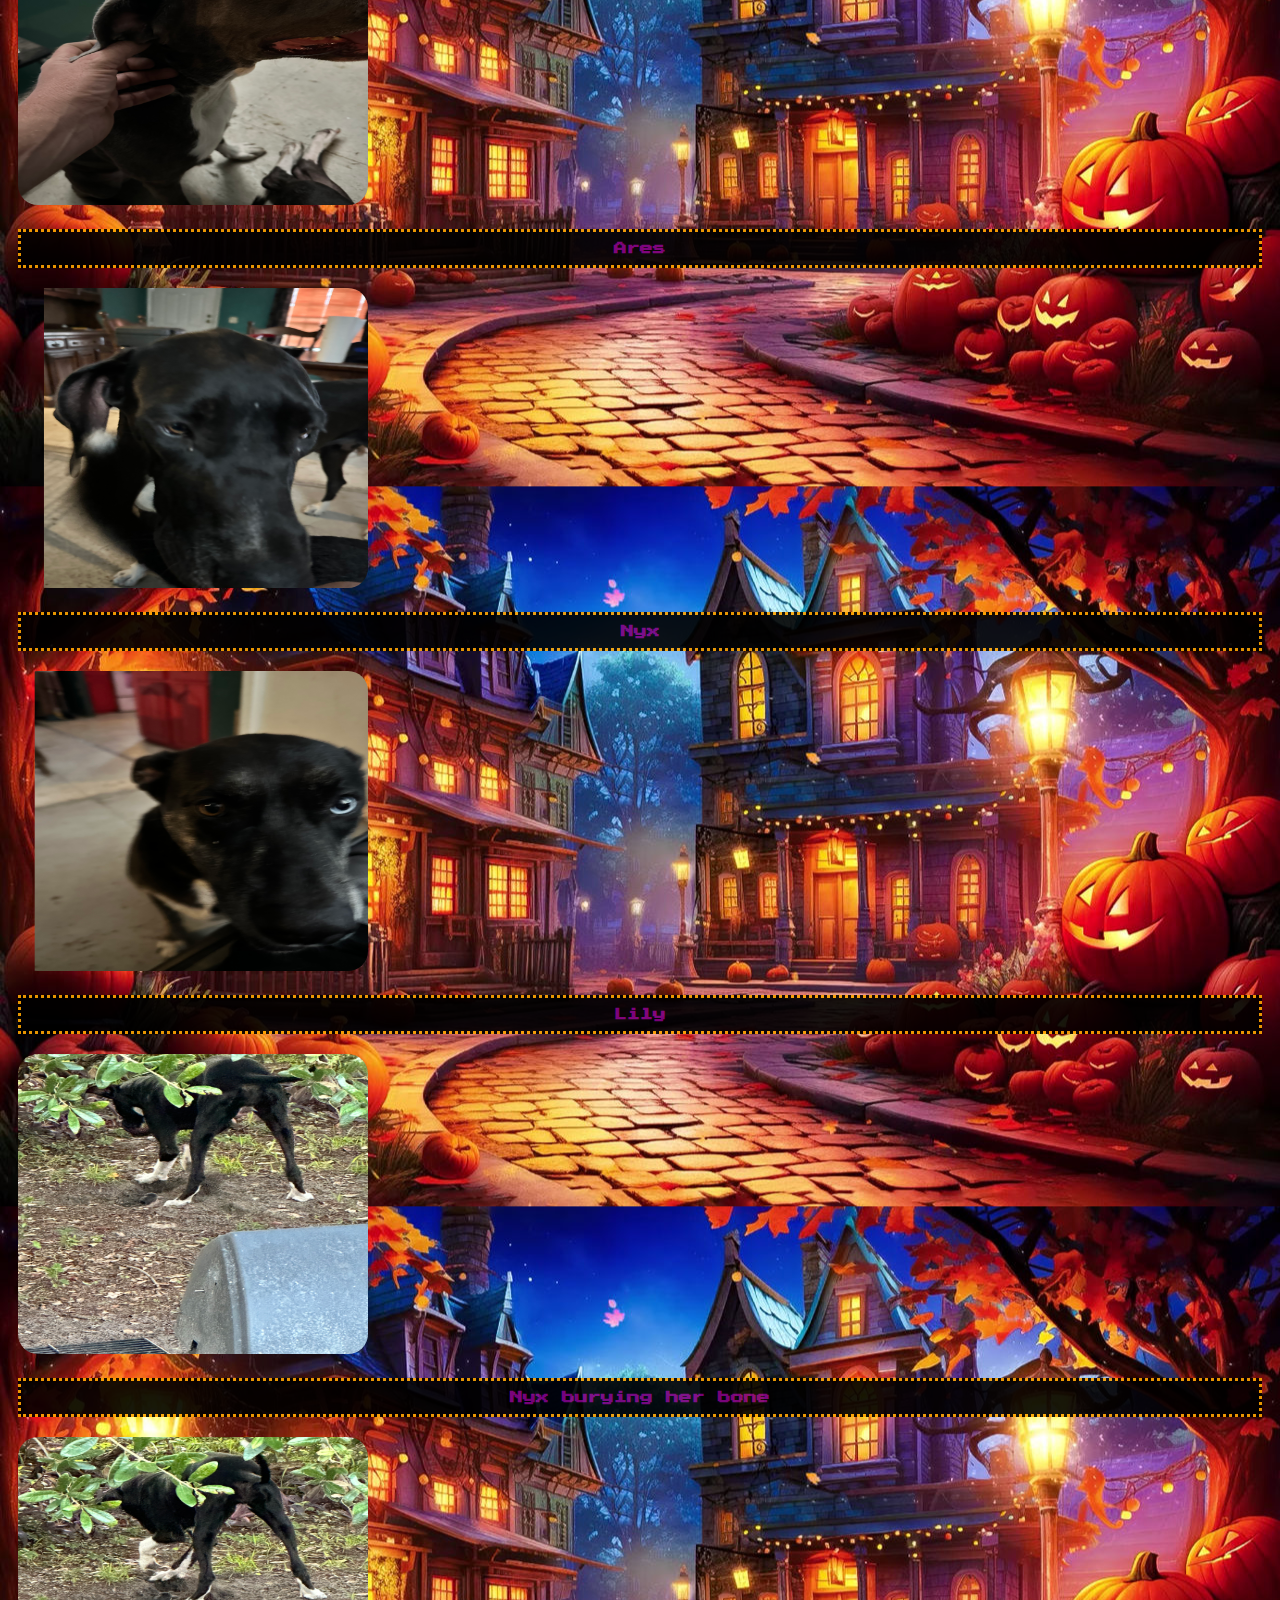
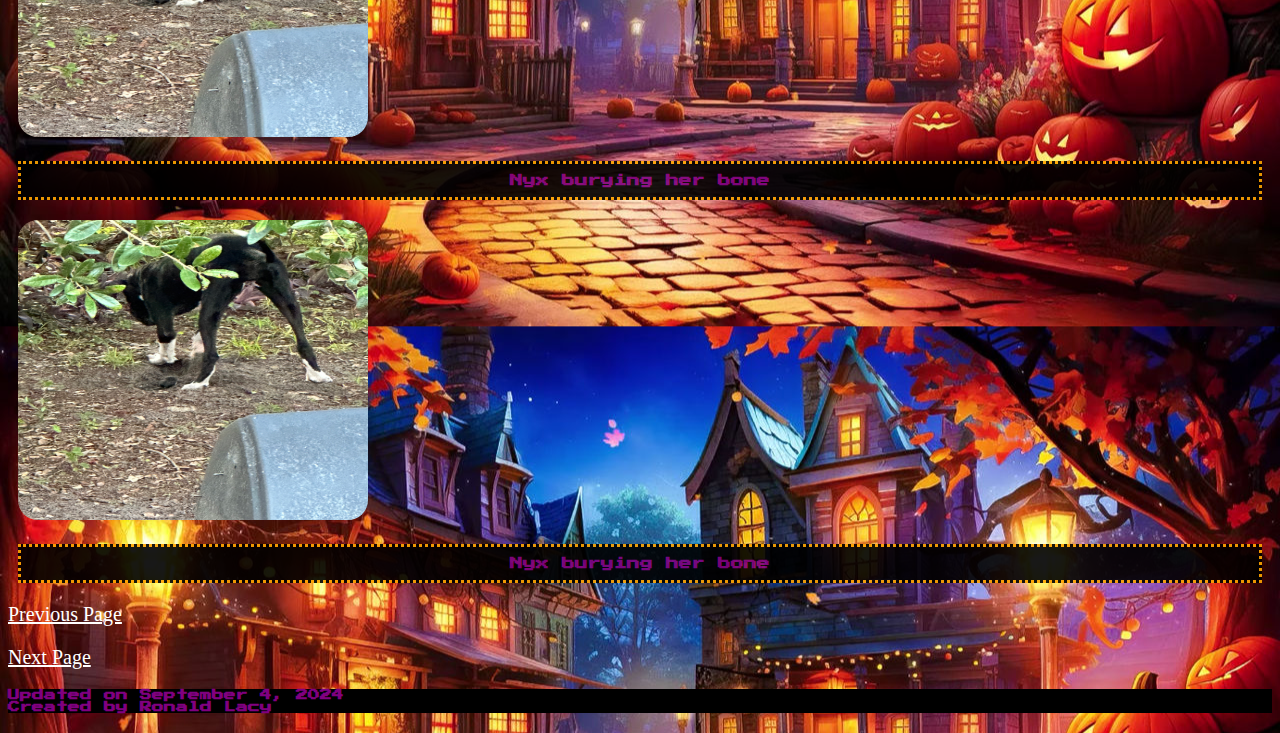
==== commit 6906f0a8: "Update mylife.html" ====
--- a/mylife.html
+++ b/mylife.html
@@ -65,7 +65,7 @@
            <a href="mylife1.html">Next Page</a>
 </p>
   </div>
-  <h5>Updated on September 3, 2024<br>
+  <h5>Updated on September 4, 2024<br>
       Created by Ronald Lacy</h5>
   </body>
 </html>
--- a/mylife.css
+++ b/mylife.css
@@ -20,8 +20,9 @@
   
 
 h5 {
+  background-color: black;
   font-size: 12px;
-  color: #87CEFA;
+  color: purple;
   font-family: "Press Start 2P", sans-serif;
 }
 
@@ -30,20 +31,23 @@
 }
 
 h1 {
+  border: dotted 3px purple;
   font-family: "Rubik Puddles";
   text-align: center;
   font-size: 110px;
-  color: #87CEFA;
+  color: orange;
   padding-bottom: 20px;
   text-shadow: 2px 2px 0 black;
   -webkit-animation: bounceIn 1.5s both 1s;
   margin-top: 100px;
   letter-spacing: 2px;
+  background-color: black;
+  opacity: 0.9;
   
 }
 
 body {
-  background-image: url(./Images/black-and-blue-night-sky-t5t2v49qpc642fwm.jpg);
+  background-image: url(./Images/halloween_background_by_pokemontoonpatrolfan_dgeejfu-fullview.jpg);
   color: black;
   background-size: contain;
   background-position: center;
@@ -170,10 +174,13 @@
     }
 
 figcaption {
-  border: dotted 3px #87CEFA;
+  font-weight: bold;
+  background-color: black;
+  opacity: 0.9;
+  border: dotted 3px orange;
   font-size: 13px;
   text-align: center;
-  color: #87CEFA;
+  color: purple;
   font-family: "Press Start 2P", fantasy, sans-serif;
   padding: 10px;
   margin: 10px;
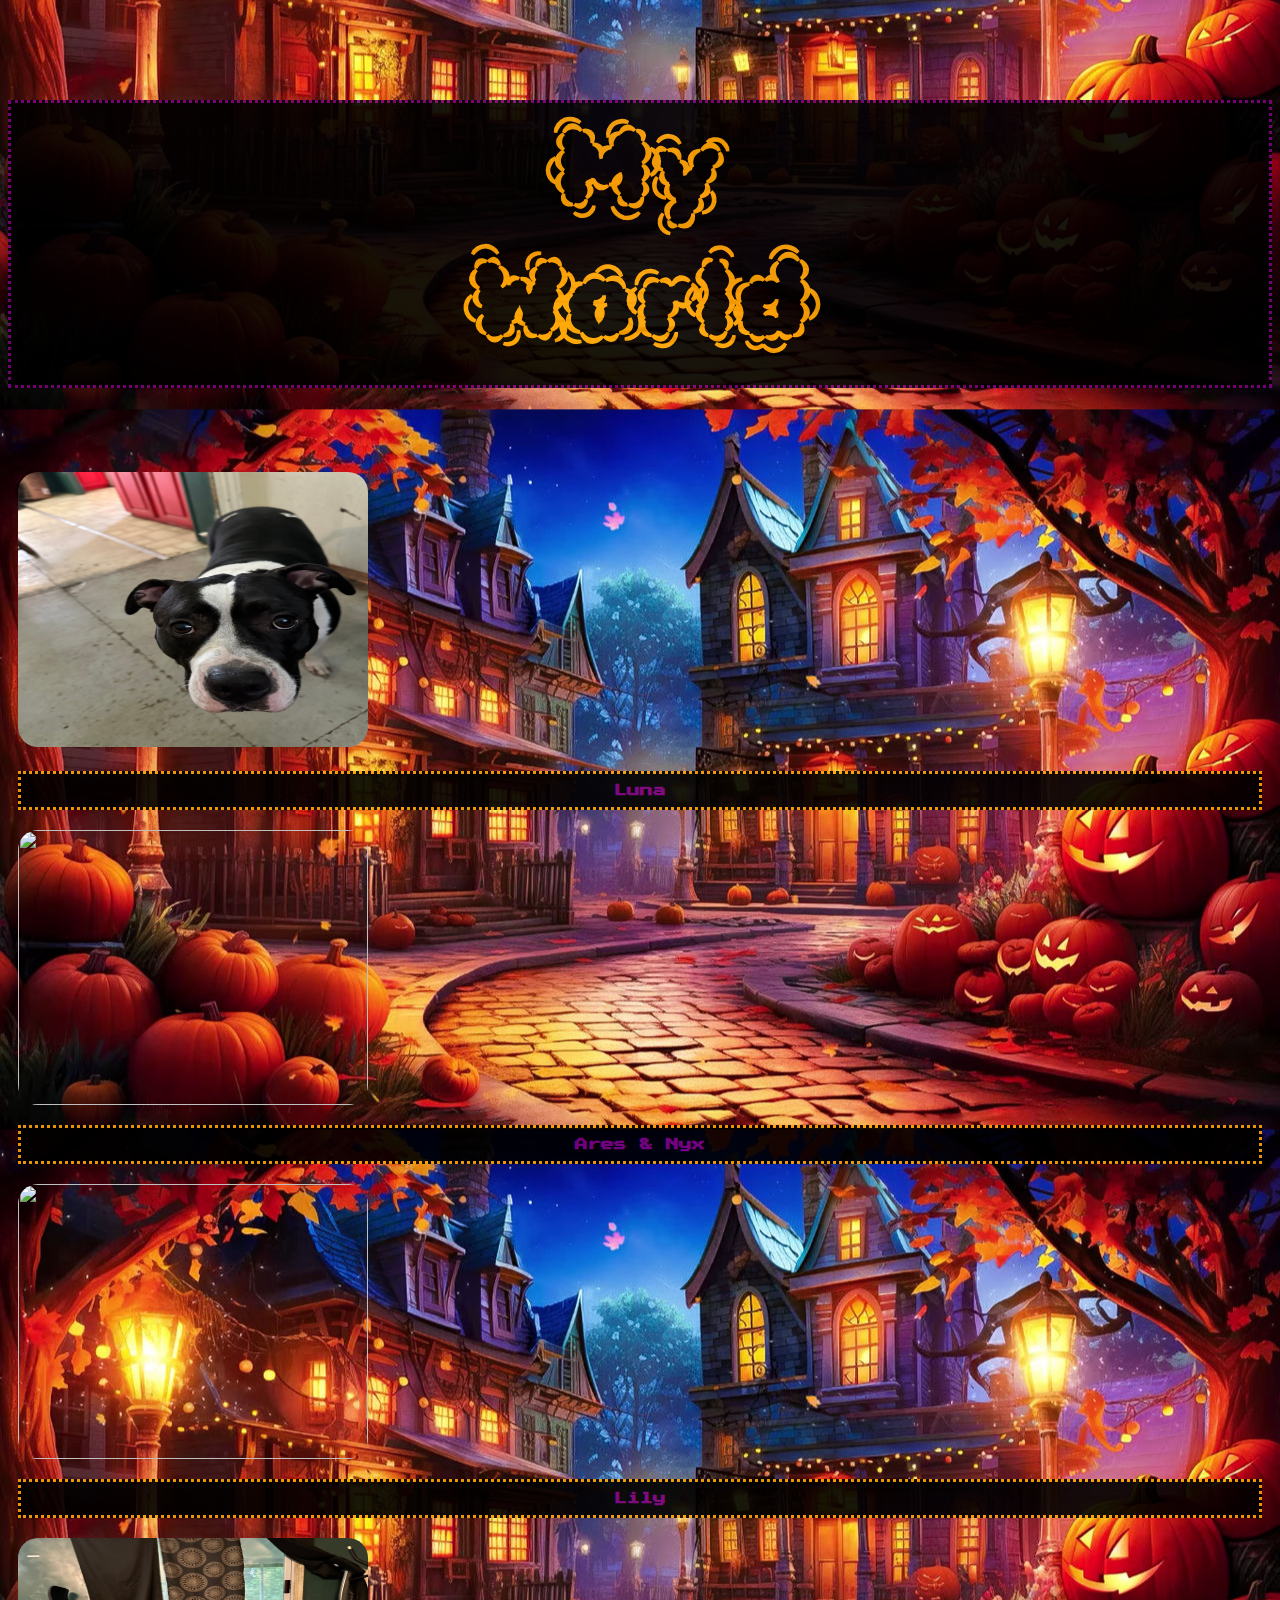
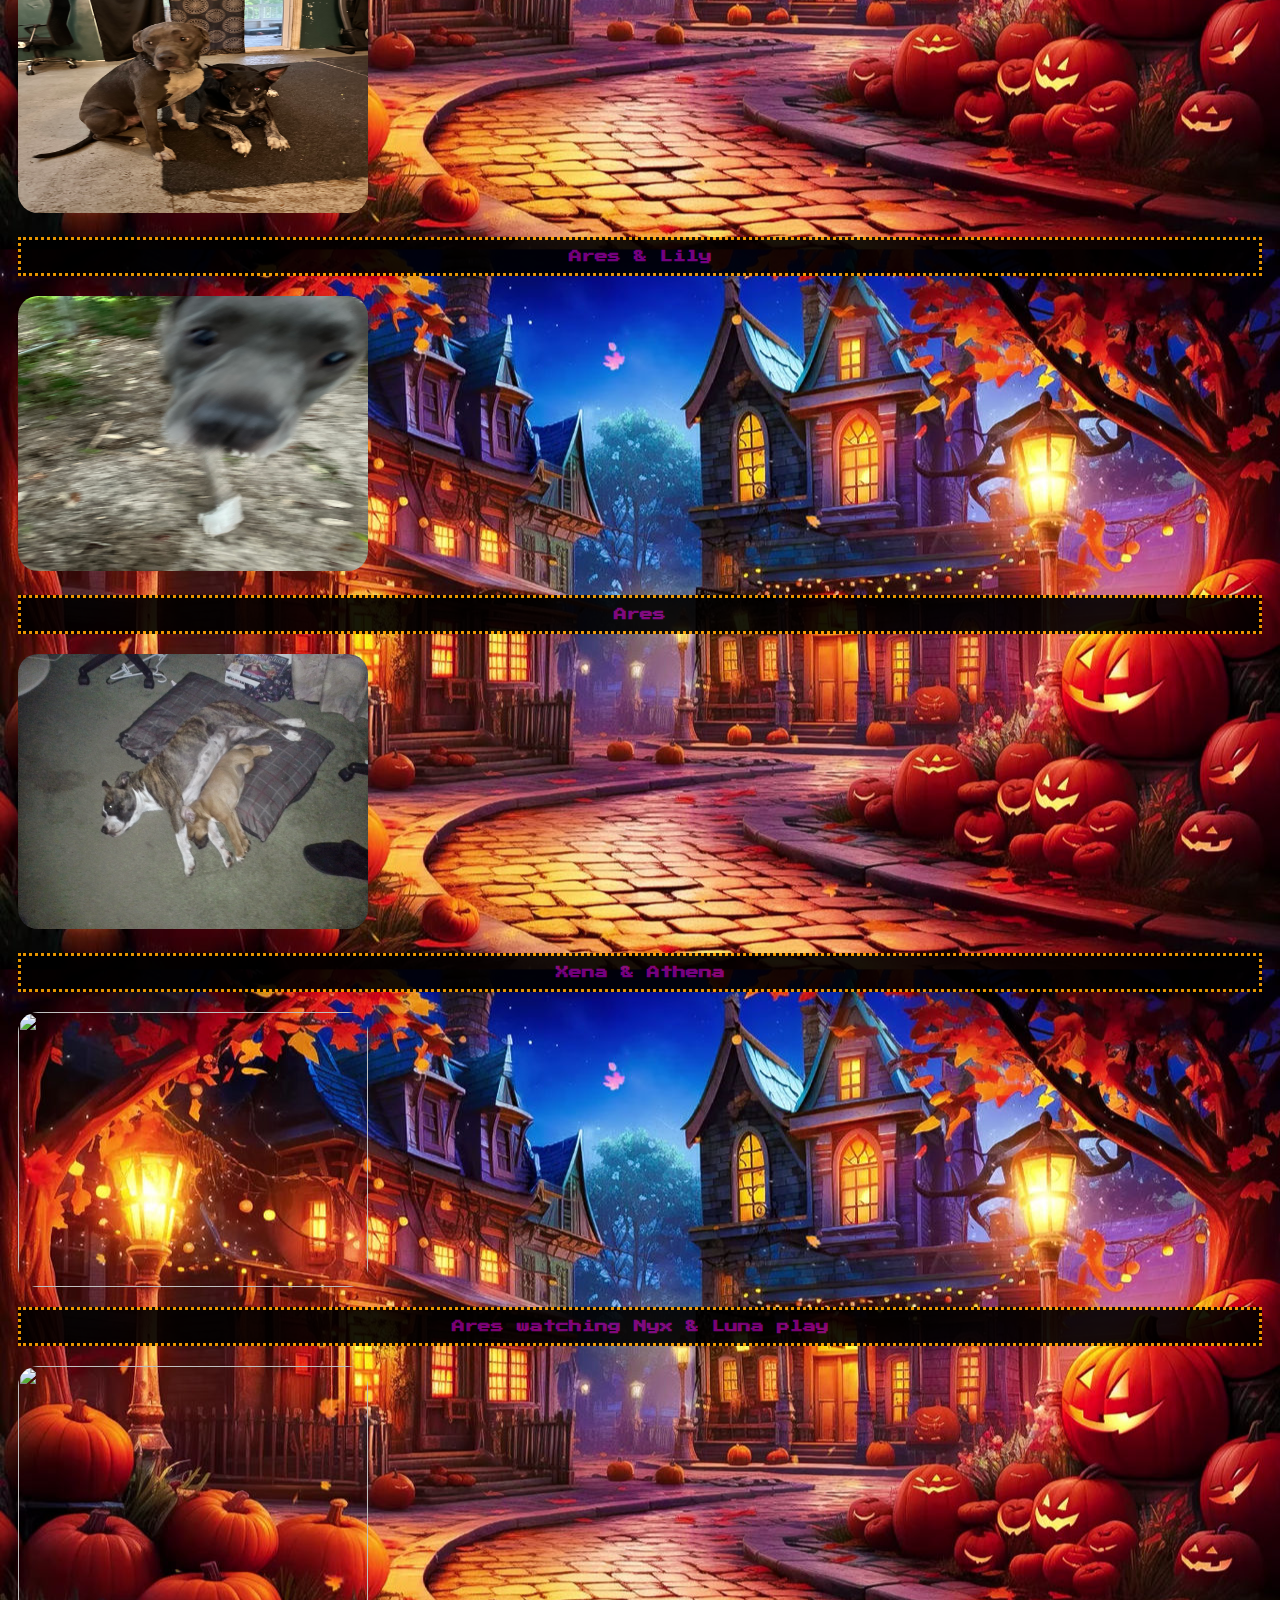
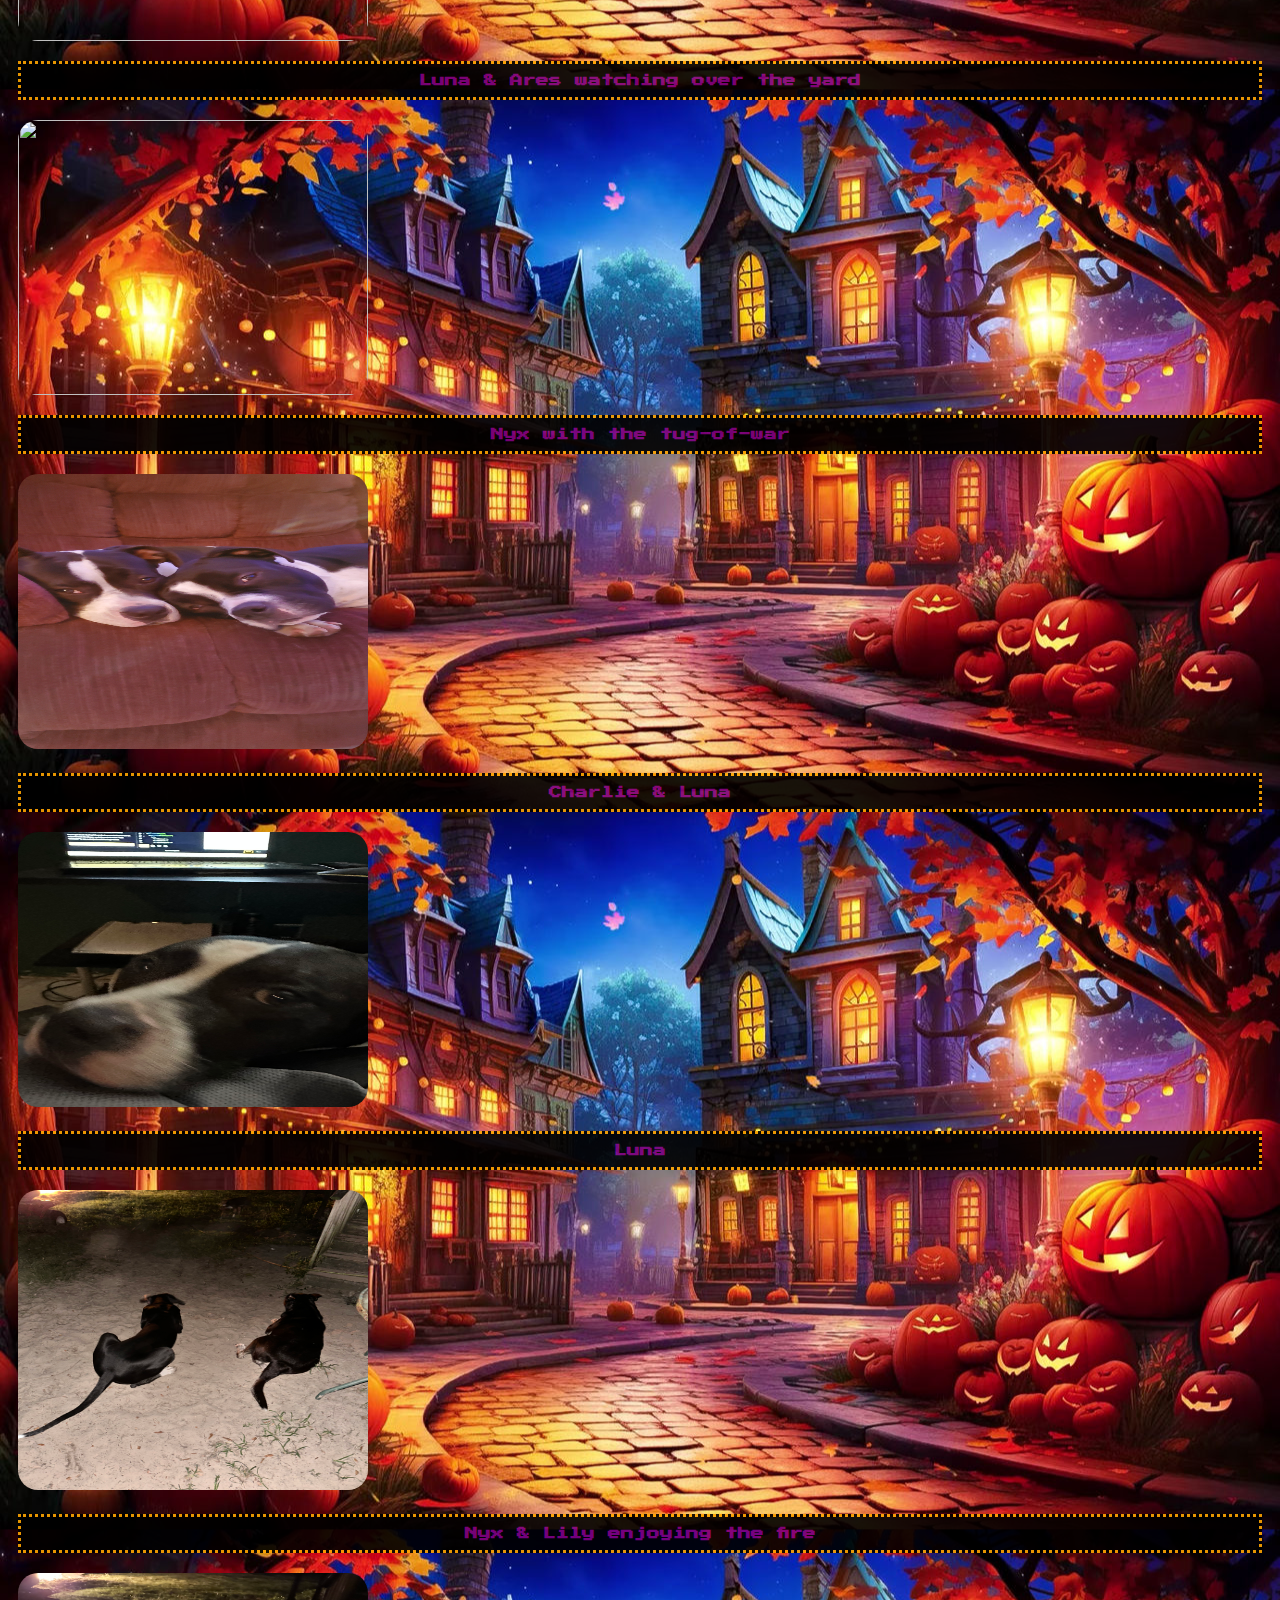
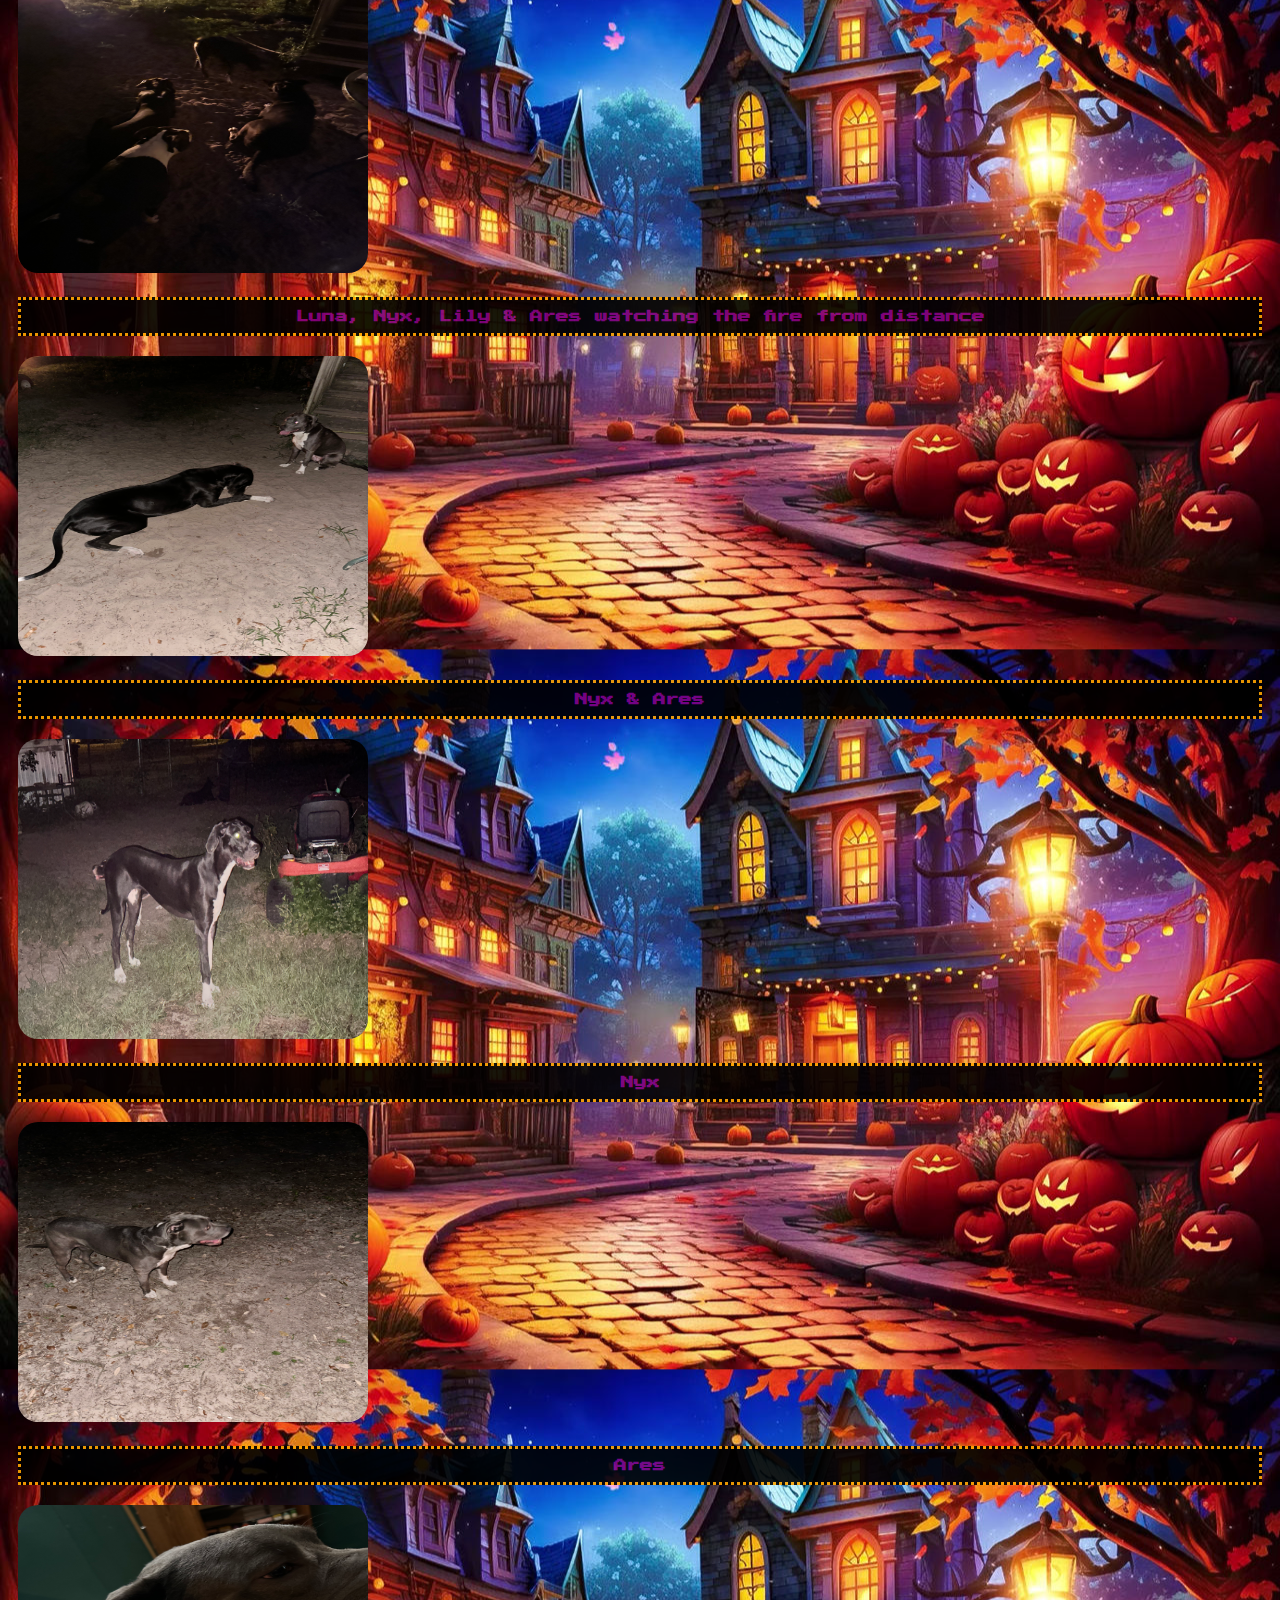
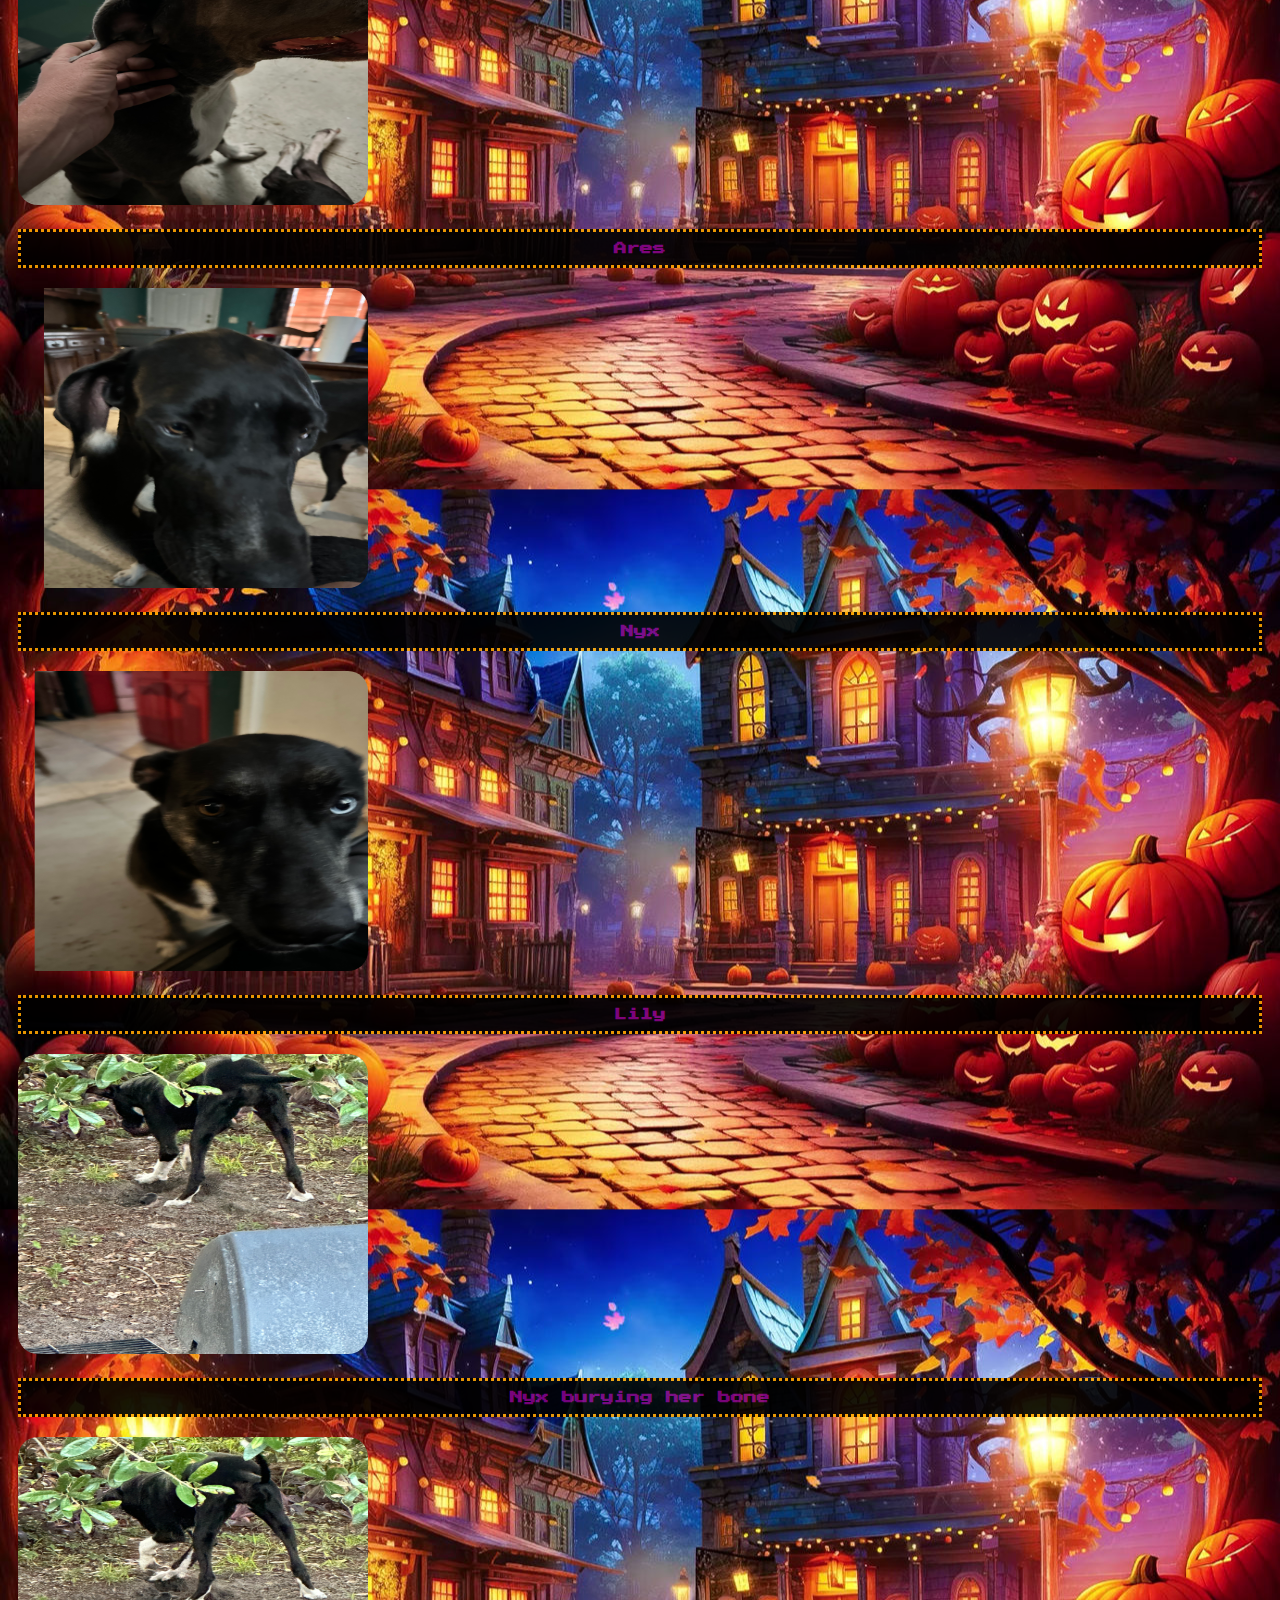
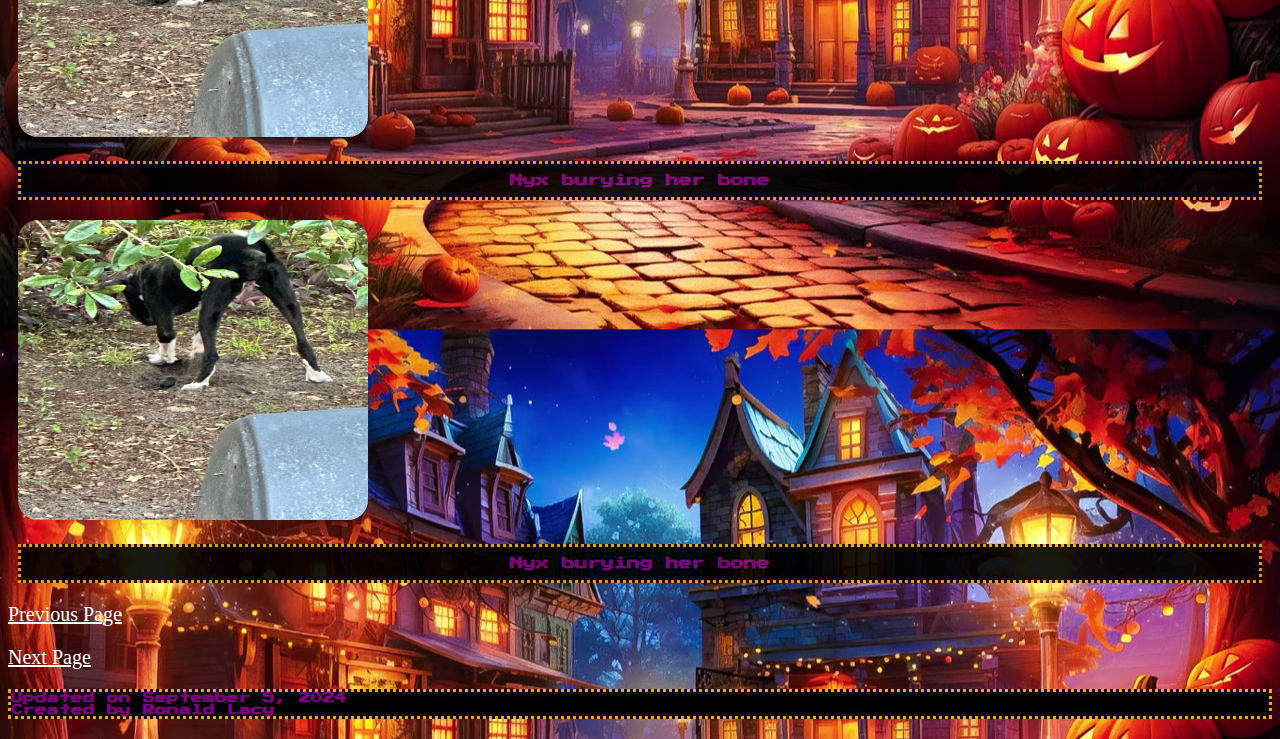
==== commit 4338a71e: "Update mylife.html" ====
--- a/mylife.html
+++ b/mylife.html
@@ -65,7 +65,7 @@
            <a href="mylife1.html">Next Page</a>
 </p>
   </div>
-  <h5>Updated on September 4, 2024<br>
+  <h5>Updated on September 5, 2024<br>
       Created by Ronald Lacy</h5>
   </body>
 </html>
--- a/mylife.css
+++ b/mylife.css
@@ -20,6 +20,7 @@
   
 
 h5 {
+  border: dotted 3px orange;
   background-color: black;
   font-size: 12px;
   color: purple;
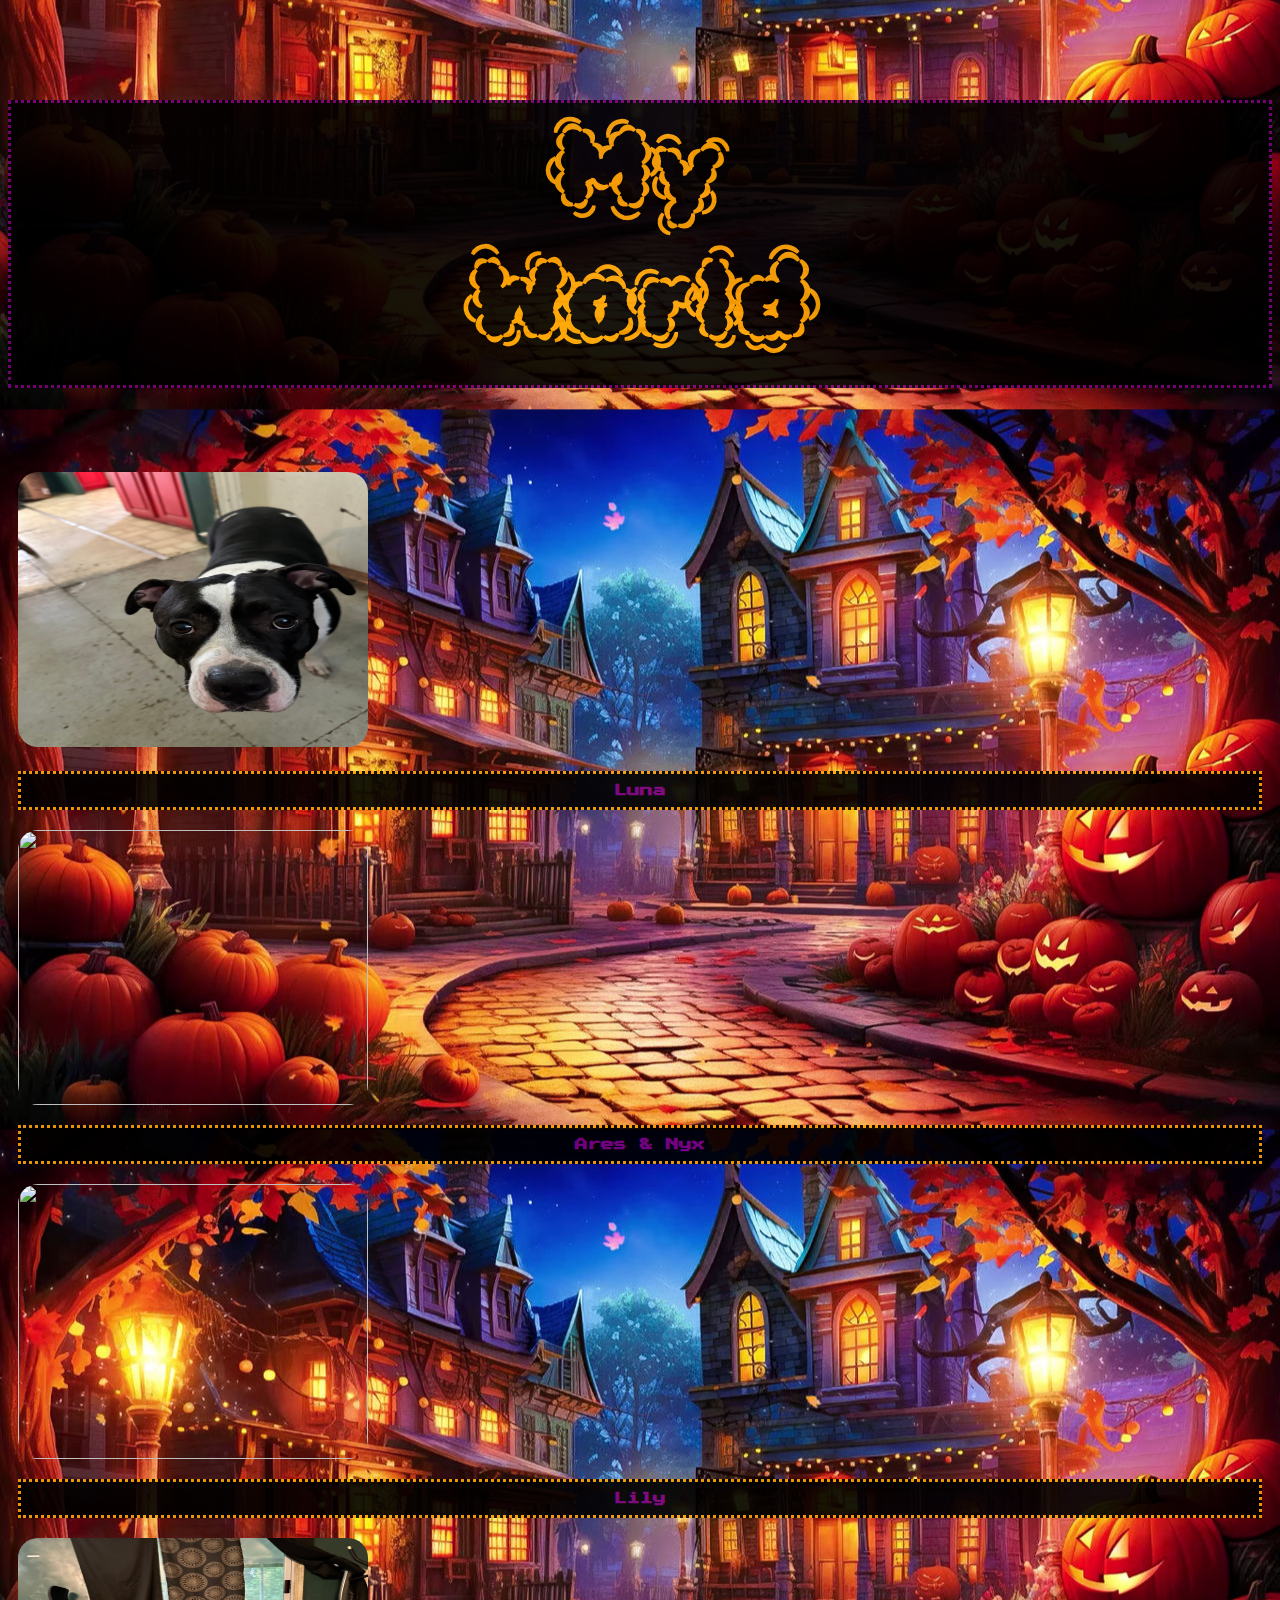
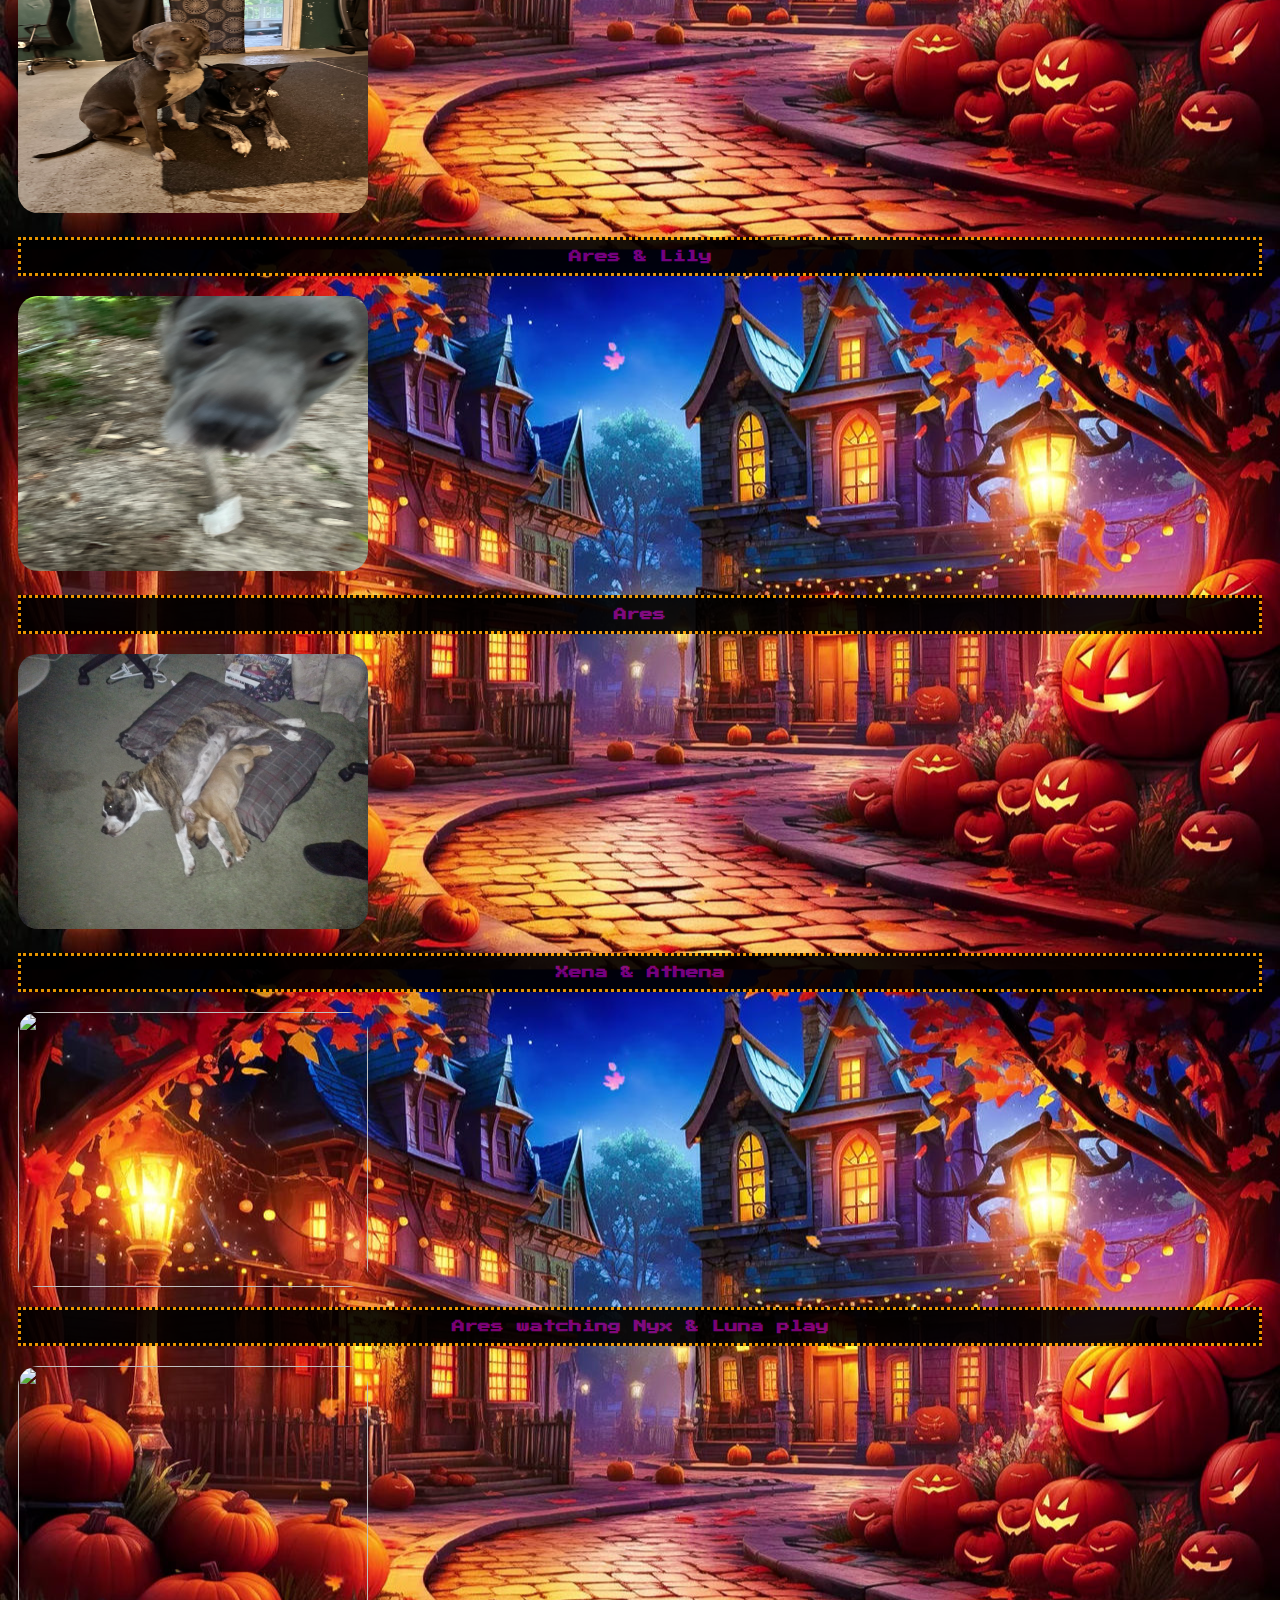
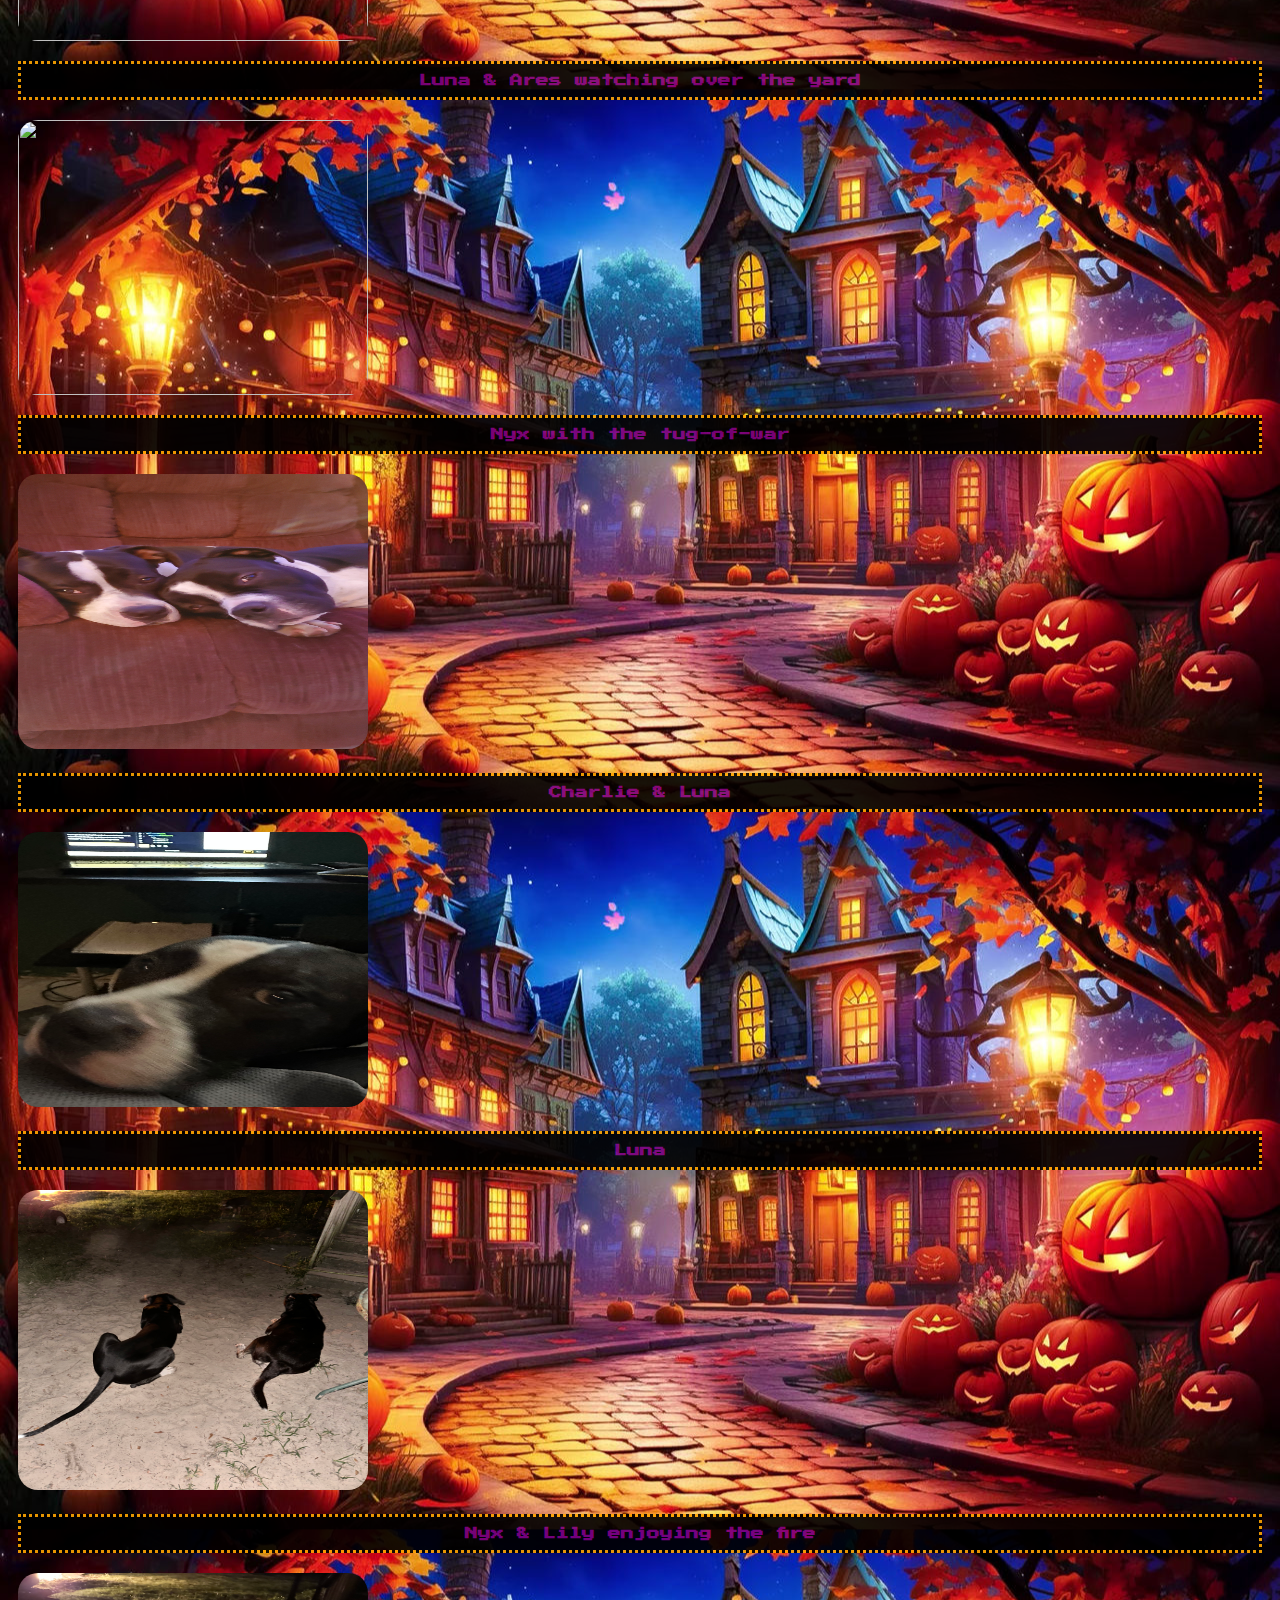
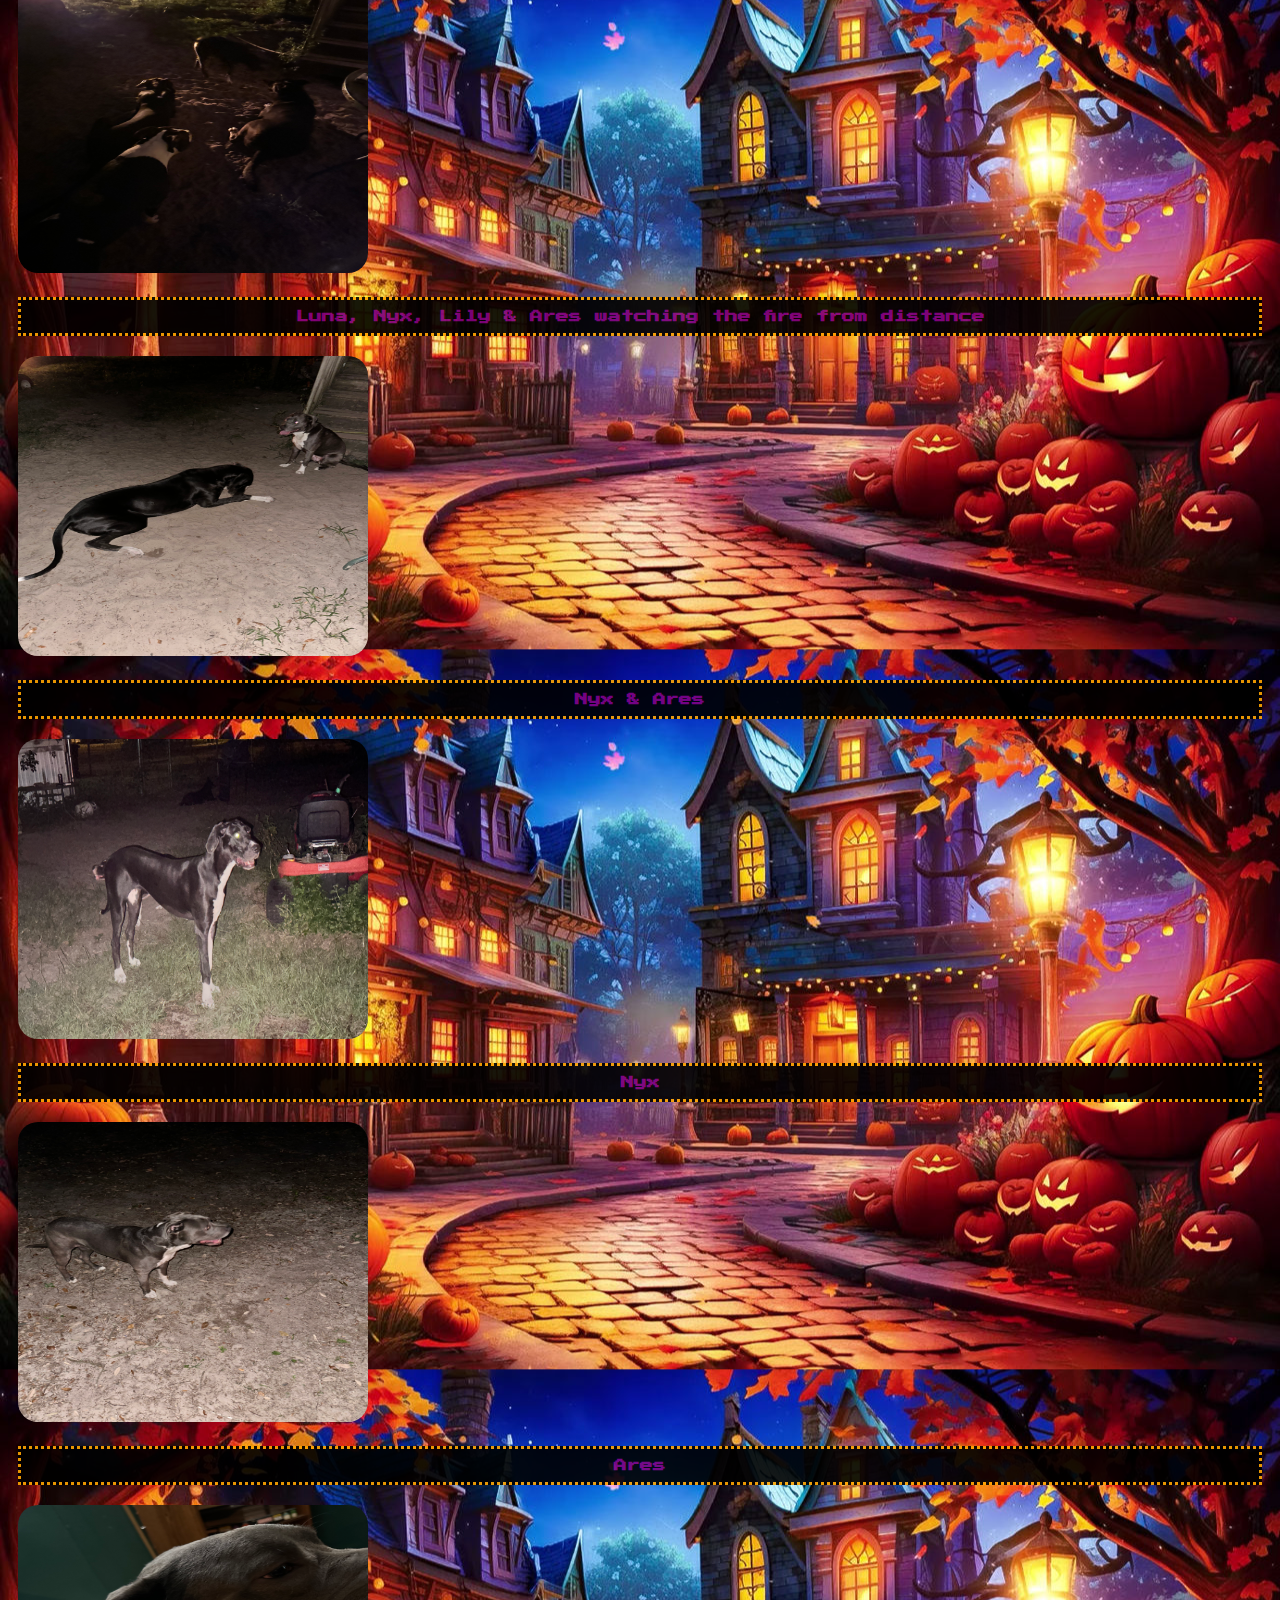
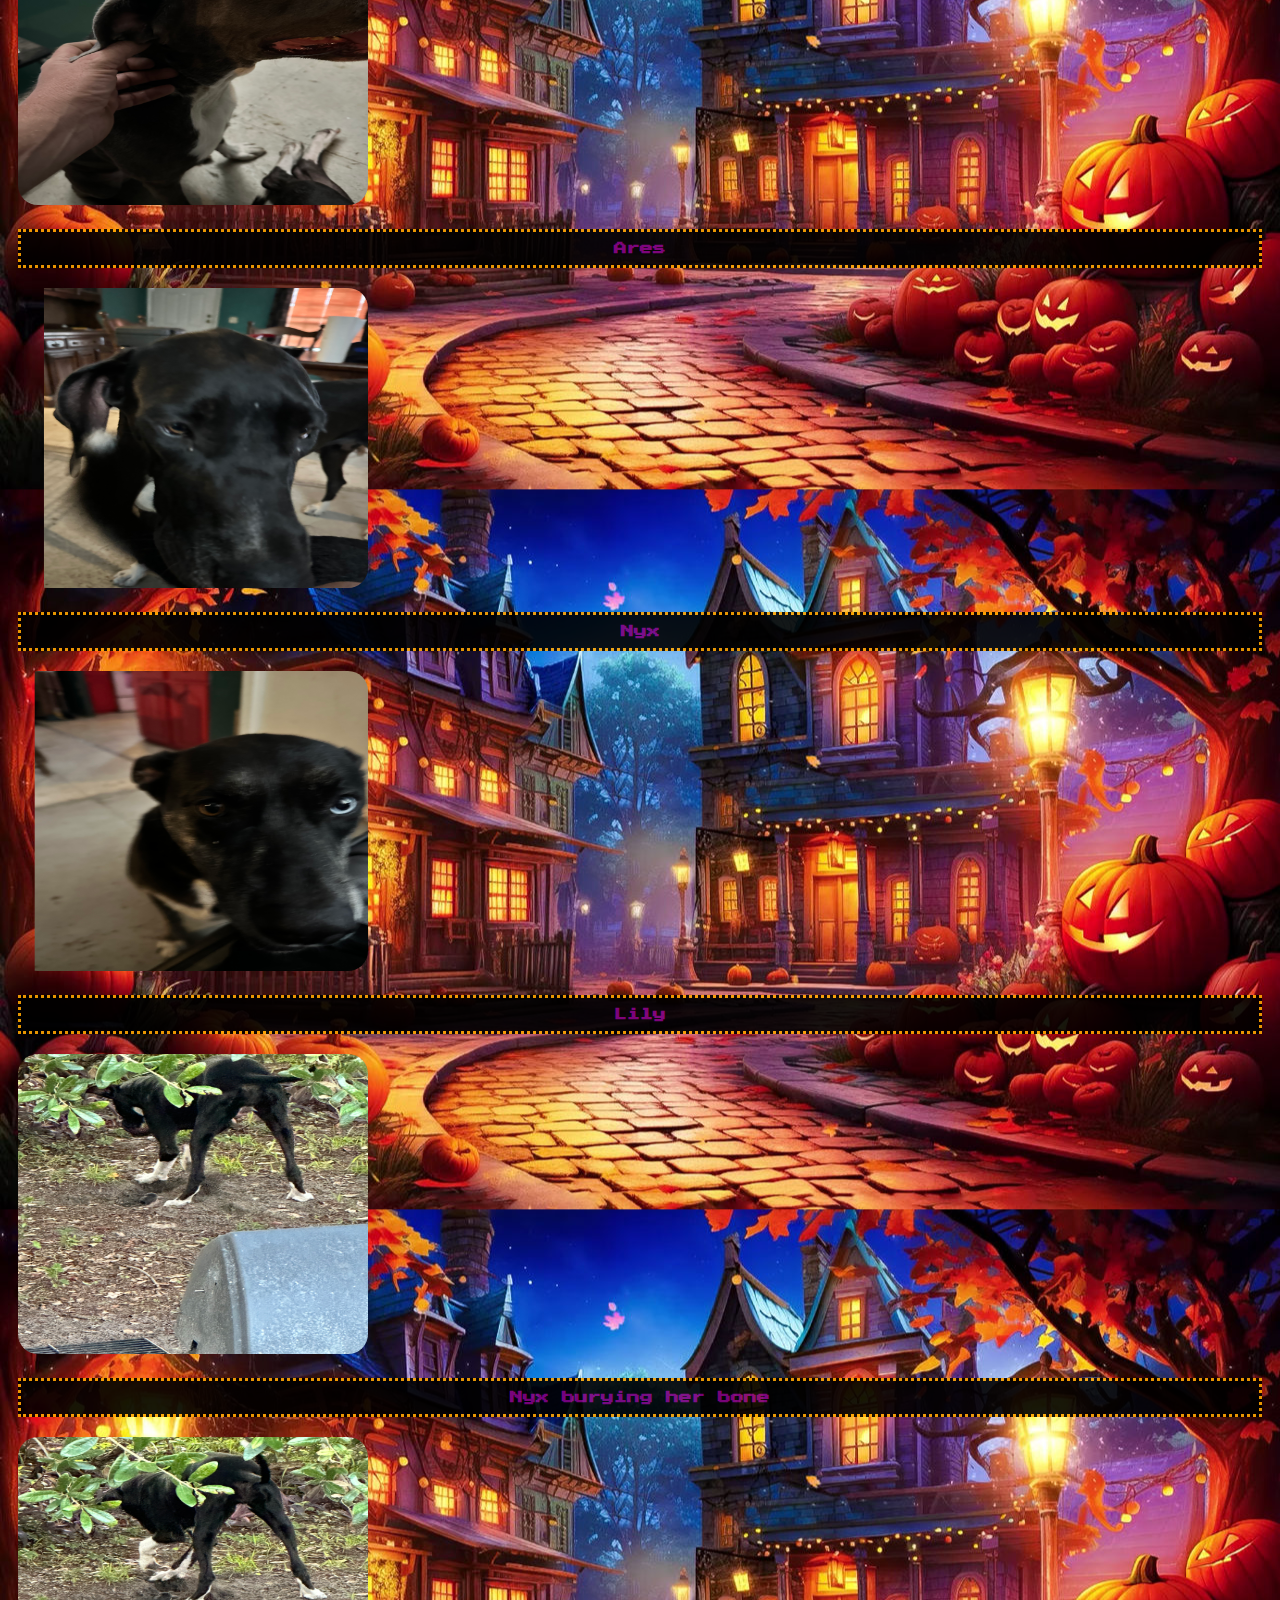
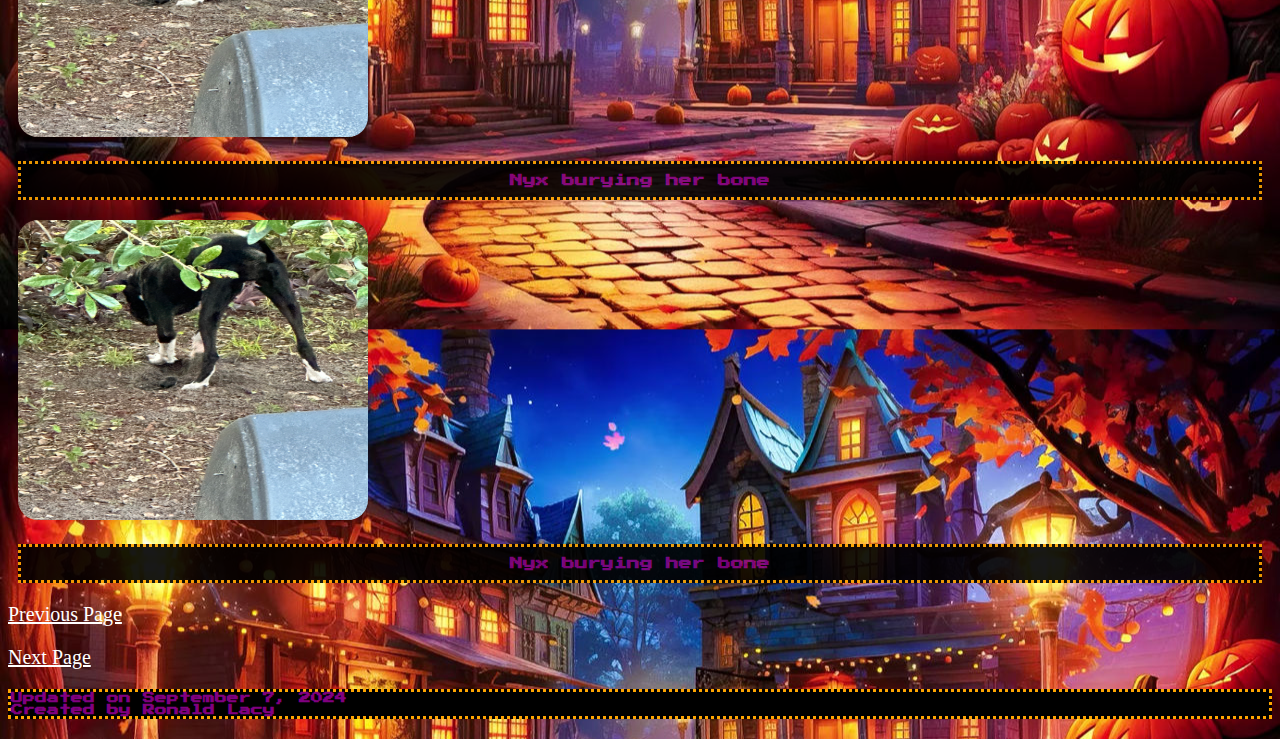
==== commit e51bca6d: "Update mylife.html" ====
--- a/mylife.html
+++ b/mylife.html
@@ -65,7 +65,7 @@
            <a href="mylife1.html">Next Page</a>
 </p>
   </div>
-  <h5>Updated on September 5, 2024<br>
+  <h5>Updated on September 7, 2024<br>
       Created by Ronald Lacy</h5>
   </body>
 </html>
